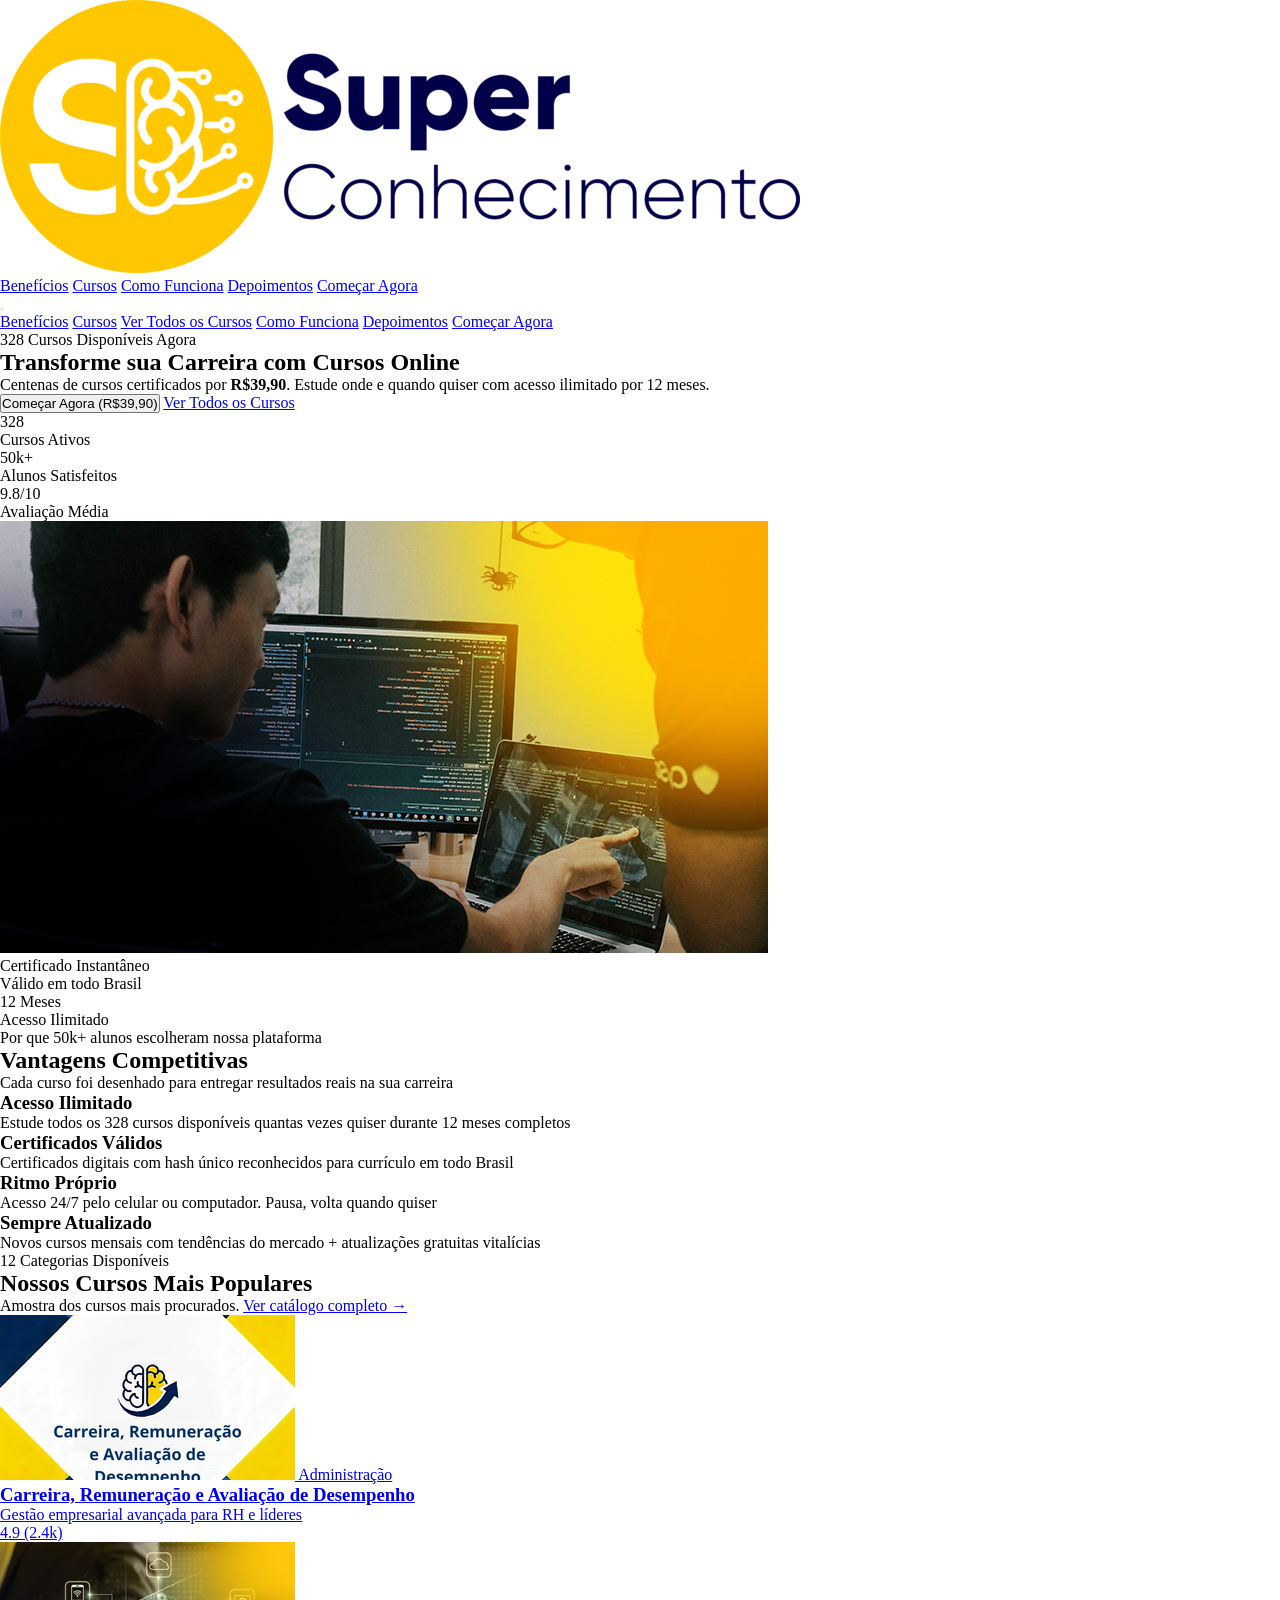
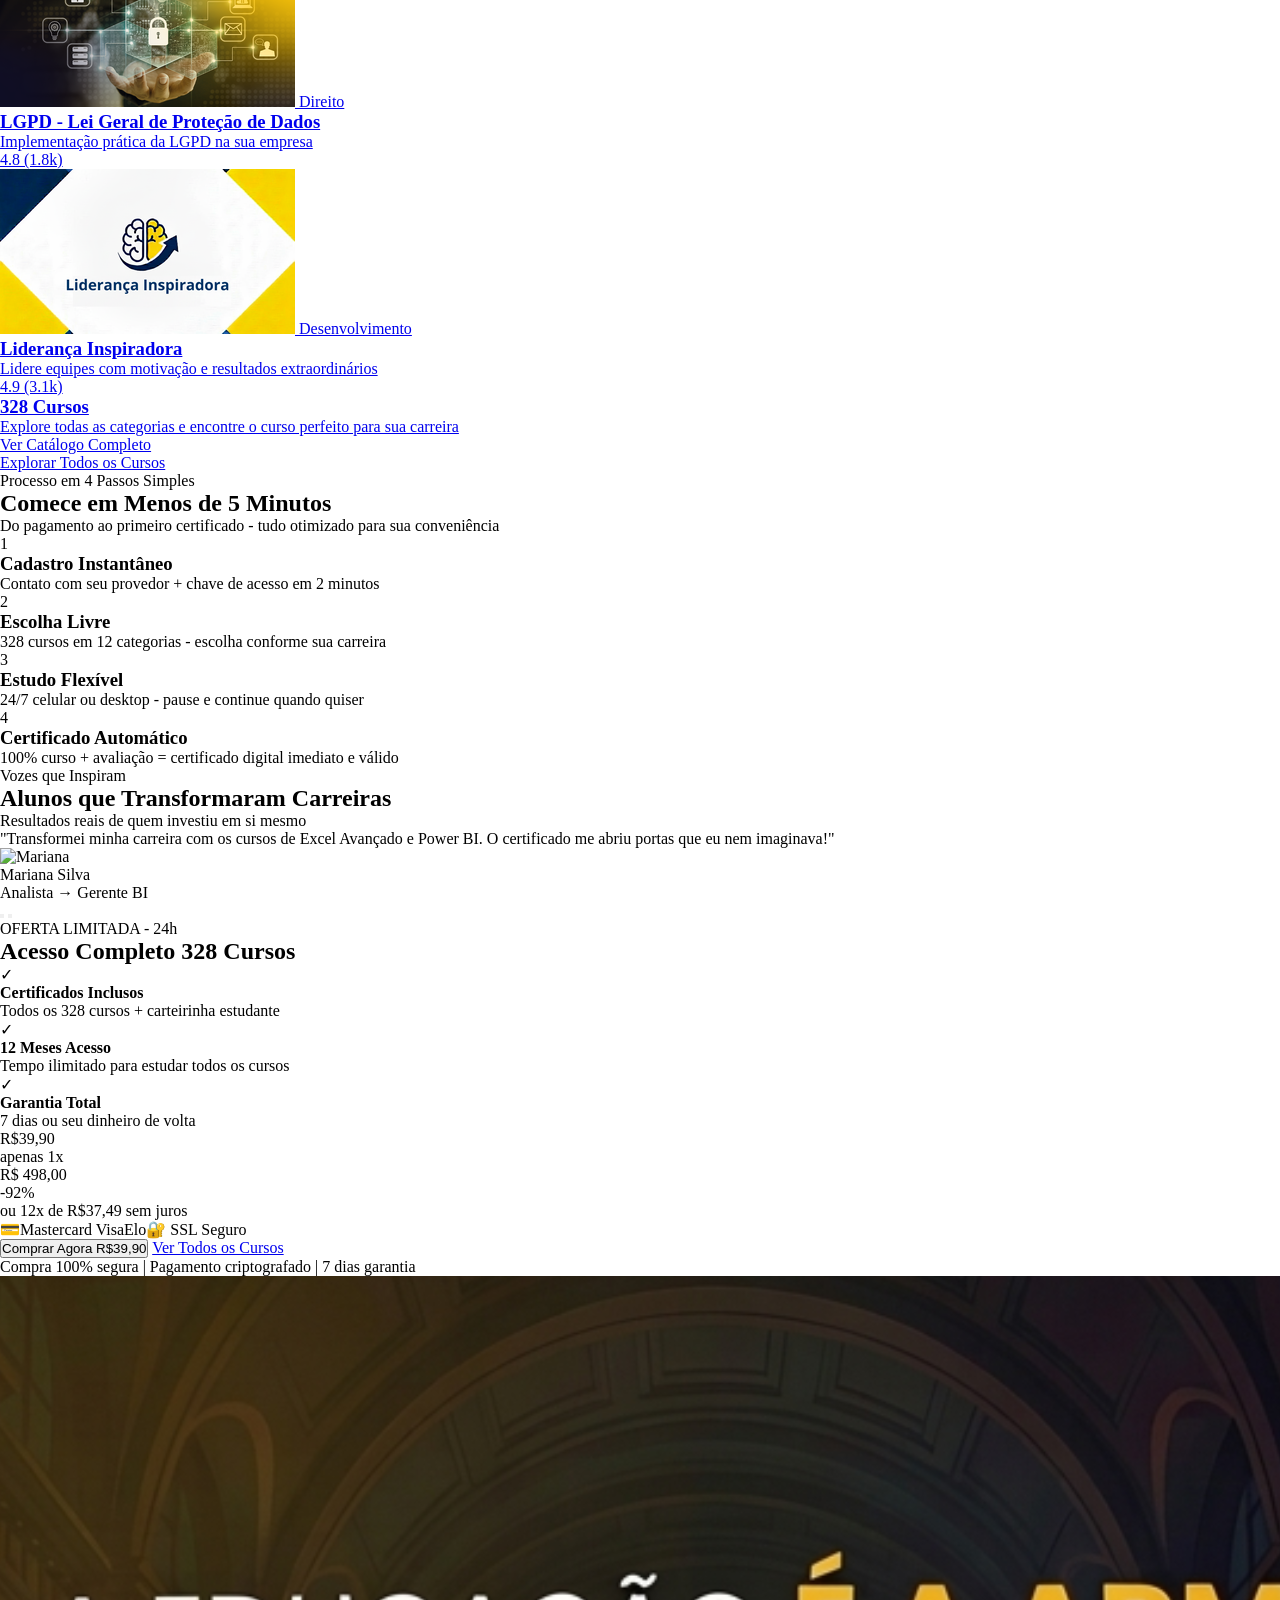
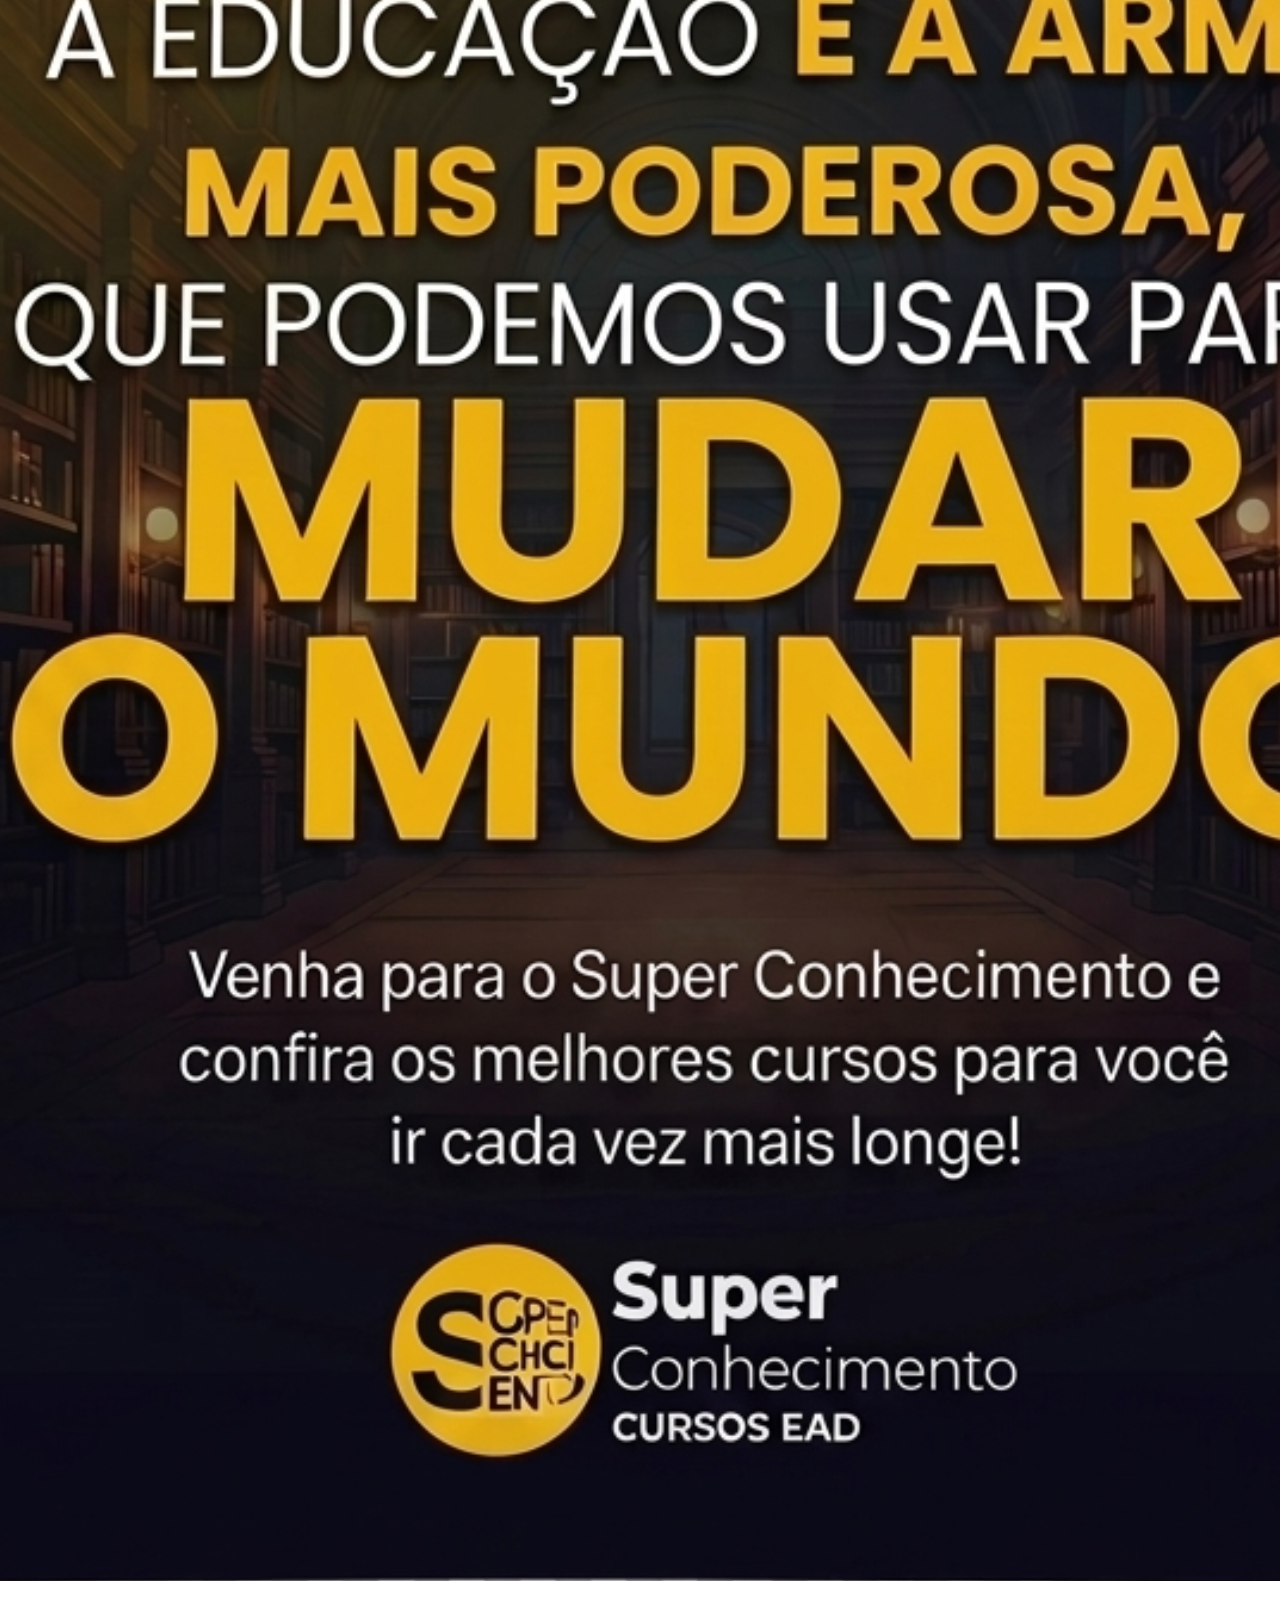
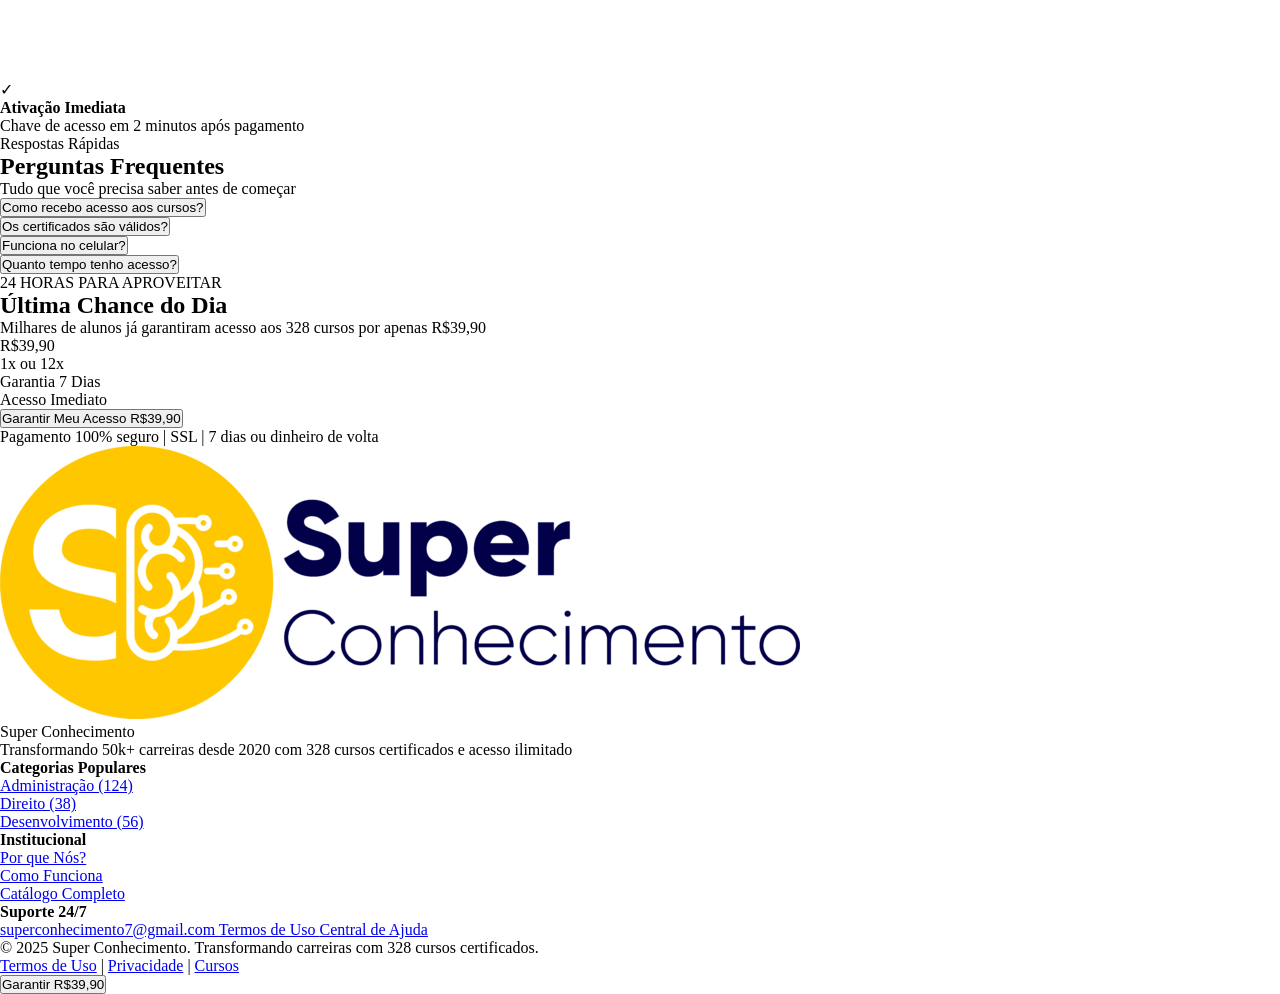
==== index.html @ f062c53b "bugs orrigidos" ====
<!DOCTYPE html>
<html lang="pt-BR">

<head>
    <meta charset="UTF-8">
    <meta name="viewport" content="width=device-width, initial-scale=1.0">
    <title>Super Conhecimento - Cursos Online com Certificado</title>

    <!-- Google Fonts -->
    <link rel="preconnect" href="https://fonts.googleapis.com">
    <link rel="preconnect" href="https://fonts.gstatic.com" crossorigin>
    <link href="https://fonts.googleapis.com/css2?family=Inter:wght@400;500;600;700;800&display=swap" rel="stylesheet">

    <!-- Tailwind CSS -->
    <script src="https://cdn.tailwindcss.com"></script>

    <!-- Custom CSS -->
    <link rel="stylesheet" href="style.css">

    <!-- Lucide Icons -->
    <script src="https://unpkg.com/lucide@latest"></script>
</head>

<body class="font-['Inter'] antialiased text-gray-800 bg-white">

    <!-- HEADER MELHORADO -->
    <header class="fixed w-full top-0 bg-white/95 backdrop-blur-sm shadow-sm z-50 transition-all duration-300"
        id="header" data-pagina="home">
        <div class="container mx-auto px-4 sm:px-6 lg:px-8">
            <div class="flex justify-between items-center h-20">
                <!-- Logo -->
                <div class="flex items-center gap-2">
                    <a href="index.html">
                        <img src="img/logo-super.png" alt="Super Conhecimento"
                            class="h-12 w-auto transition-transform hover:scale-105 drop-shadow-lg">

                    </a>
                </div>

                <!-- Menu Desktop -->
                <nav class="hidden md:flex items-center gap-8">
                    <a href="#beneficios"
                        class="nav-link text-gray-600 hover:text-yellow-400 transition-colors font-medium py-2 relative nav-home">Benefícios</a>
                    <a href="#cursos"
                        class="nav-link text-gray-600 hover:text-yellow-400 transition-colors font-medium py-2 relative nav-home">Cursos</a>
                    <a href="#como-funciona"
                        class="nav-link text-gray-600 hover:text-yellow-400 transition-colors font-medium py-2 relative nav-home">Como
                        Funciona</a>
                    <a href="#depoimentos"
                        class="nav-link text-gray-600 hover:text-yellow-400 transition-colors font-medium py-2 relative nav-home">Depoimentos</a>
                    <a href="#oferta"
                        class="bg-gradient-to-r from-yellow-400 to-yellow-500 text-white px-8 py-3 rounded-full font-bold hover:from-yellow-500 hover:to-yellow-600 transition-all hover:shadow-xl hover:shadow-yellow-400/50 transform hover:-translate-y-0.5 shadow-lg">Começar
                        Agora</a>
                </nav>

                <!-- Botão Mobile -->
                <button class="md:hidden p-2 text-gray-600 hover:text-yellow-400" id="mobile-menu-btn"
                    aria-label="Menu">
                    <i data-lucide="menu" class="w-6 h-6"></i>
                </button>
            </div>

            <!-- Menu Mobile MELHORADO -->
            <div class="md:hidden hidden bg-white/95 backdrop-blur border-t border-gray-100 absolute w-full left-0 shadow-xl"
                id="mobile-menu">
                <div class="flex flex-col p-6 space-y-4">
                    <a href="#beneficios"
                        class="text-gray-700 hover:text-yellow-600 py-3 font-medium border-b border-transparent hover:border-yellow-600 mobile-link nav-home">Benefícios</a>
                    <a href="#cursos"
                        class="text-gray-700 hover:text-yellow-600 py-3 font-medium border-b border-transparent hover:border-yellow-600 mobile-link nav-home">Cursos</a>
                    <a href="cursos.html"
                        class="text-yellow-600 font-bold py-3 border-b-2 border-yellow-600 mobile-link nav-cursos">Ver
                        Todos os Cursos</a>
                    <a href="#como-funciona"
                        class="text-gray-700 hover:text-yellow-600 py-3 font-medium border-b border-transparent hover:border-yellow-600 mobile-link nav-home">Como
                        Funciona</a>
                    <a href="#depoimentos"
                        class="text-gray-700 hover:text-yellow-600 py-3 font-medium border-b border-transparent hover:border-yellow-600 mobile-link nav-home">Depoimentos</a>
                    <a href="#oferta"
                        class="bg-gradient-to-r from-yellow-400 to-yellow-500 text-white px-8 py-4 rounded-full font-bold text-center mx-auto mt-4 hover:from-yellow-500 hover:to-yellow-600 transition-all shadow-lg hover:shadow-yellow-400/50 mobile-link nav-home">Começar
                        Agora</a>
                </div>
            </div>
        </div>
    </header>

    <!-- HERO APRIMORADO -->
    <section
        class="pt-32 pb-24 lg:pt-44 lg:pb-32 bg-gradient-to-br from-yellow-50 via-white to-blue-50 overflow-hidden relative">
        <!-- Partículas decorativas -->
        <div
            class="absolute inset-0 bg-[radial-gradient(circle_at_20%_80%,rgba(120,119,198,0.3),transparent),radial-gradient(circle_at_80%_20%,rgba(255,242,55,0.3),transparent)] opacity-50">
        </div>

        <div class="container mx-auto px-4 sm:px-6 lg:px-8 relative z-10">
            <div class="grid lg:grid-cols-2 gap-12 lg:gap-16 items-center">
                <!-- Conteúdo -->
                <div class="fade-in">
                    <div
                        class="inline-flex items-center gap-3 bg-white/90 backdrop-blur-sm px-6 py-3 rounded-2xl shadow-xl mb-8 border border-white/50">
                        <div class="w-3 h-3 bg-green-500 rounded-full animate-ping"></div>
                        <i data-lucide="sparkles" class="w-6 h-6 text-yellow-500"></i>
                        <span class="text-lg font-bold text-gray-800">328 Cursos Disponíveis Agora</span>
                    </div>

                    <h1
                        class="text-5xl md:text-6xl lg:text-7xl font-black bg-gradient-to-r from-gray-900 via-gray-800 to-yellow-600 bg-clip-text text-transparent mb-8 leading-tight">
                        Transforme sua Carreira com <span
                            class="text-transparent bg-clip-text bg-gradient-to-r from-yellow-400 to-orange-500">Cursos
                            Online</span>
                    </h1>

                    <p class="text-xl md:text-2xl text-gray-600 mb-12 max-w-xl leading-relaxed opacity-90">
                        Centenas de cursos certificados por <strong>R$39,90</strong>. Estude onde e quando quiser
                        com acesso ilimitado por 12 meses.
                    </p>

                    <div class="flex flex-col lg:flex-row gap-6 lg:gap-8 items-center lg:items-start mb-16">
                        <button onclick="handleCTA('main')"
                            class="group bg-gradient-to-r from-yellow-400 to-yellow-500 text-white px-12 py-6 rounded-2xl font-black text-xl shadow-2xl hover:shadow-yellow-500/50 hover:shadow-2xl transform hover:-translate-y-2 transition-all duration-500 flex items-center gap-4 w-full lg:w-auto text-center">
                            <i data-lucide="zap" class="w-7 h-7 group-hover:w-8 group-hover:h-8"></i>
                            Começar Agora (R$39,90)
                        </button>
                        <a href="cursos.html"
                            class="group bg-white/80 backdrop-blur-sm text-yellow-700 border-2 border-yellow-400 px-12 py-6 rounded-2xl font-bold text-xl hover:bg-white hover:shadow-2xl hover:shadow-yellow-200 transform hover:-translate-y-1 transition-all flex items-center gap-4 w-full lg:w-auto text-center">
                            <i data-lucide="list" class="w-6 h-6 group-hover:w-7 group-hover:h-7"></i>
                            Ver Todos os Cursos
                        </a>
                    </div>

                    <!-- Stats dinâmicos -->
                    <div class="grid grid-cols-3 gap-8 max-w-md mx-auto lg:mx-0">
                        <div
                            class="group text-center p-6 bg-white/60 backdrop-blur rounded-2xl border border-white/50 hover:shadow-xl hover:shadow-white/20 transition-all">
                            <div
                                class="text-4xl lg:text-5xl font-black text-yellow-600 mb-2 group-hover:scale-110 transition-transform">
                                328</div>
                            <div class="text-lg font-bold text-gray-800">Cursos Ativos</div>
                        </div>
                        <div
                            class="group text-center p-6 bg-white/60 backdrop-blur rounded-2xl border border-white/50 hover:shadow-xl hover:shadow-white/20 transition-all">
                            <div
                                class="text-4xl lg:text-5xl font-black text-blue-600 mb-2 group-hover:scale-110 transition-transform">
                                50k+</div>
                            <div class="text-lg font-bold text-gray-800">Alunos Satisfeitos</div>
                        </div>
                        <div
                            class="group text-center p-6 bg-white/60 backdrop-blur rounded-2xl border border-white/50 hover:shadow-xl hover:shadow-white/20 transition-all">
                            <div
                                class="text-4xl lg:text-5xl font-black text-green-600 mb-2 group-hover:scale-110 transition-transform">
                                9.8/10</div>
                            <div class="text-lg font-bold text-gray-800">Avaliação Média</div>
                        </div>
                    </div>
                </div>

                <!-- Imagem aprimorada -->
                <div class="relative fade-in delay-300 lg:pl-16 order-first lg:order-last">
                    <div class="relative rounded-3xl overflow-hidden shadow-2xl ring-4 ring-white/50">
                        <img src="img/suporte-tecnico.png" alt="Estudante aprendendo online"
                            class="w-full h-[500px] object-cover">

                        <!-- Badges flutuantes -->
                        <div
                            class="absolute -top-8 -right-8 bg-white/90 backdrop-blur p-6 rounded-2xl shadow-2xl rotate-6 animate-float">
                            <div class="flex items-center gap-3">
                                <div class="w-3 h-3 bg-green-500 rounded-full animate-ping"></div>
                                <div>
                                    <div class="font-black text-xl text-green-700">Certificado Instantâneo</div>
                                    <div class="text-sm text-green-800">Válido em todo Brasil</div>
                                </div>
                            </div>
                        </div>

                        <div
                            class="absolute bottom-6 left-6 right-6 bg-gradient-to-r from-yellow-400/90 to-orange-400/90 backdrop-blur-sm rounded-2xl p-6 shadow-2xl border border-white/50">
                            <div class="flex flex-col md:flex-row gap-6 items-center justify-between">
                                <div class="text-center md:text-left">
                                    <div class="text-3xl font-black text-white mb-1">12 Meses</div>
                                    <div class="text-white/90 text-lg font-semibold">Acesso Ilimitado</div>
                                </div>
                                <div class="flex items-center gap-3 text-white">
                                    <div class="w-12 h-12 bg-white/20 rounded-xl flex items-center justify-center">
                                        <i data-lucide="smartphone" class="w-6 h-6"></i>
                                    </div>
                                    <div class="w-12 h-12 bg-white/20 rounded-xl flex items-center justify-center">
                                        <i data-lucide="laptop" class="w-6 h-6"></i>
                                    </div>
                                    <div class="w-12 h-12 bg-white/20 rounded-xl flex items-center justify-center">
                                        <i data-lucide="award" class="w-6 h-6"></i>
                                    </div>
                                </div>
                            </div>
                        </div>
                    </div>

                    <!-- Elementos decorativos -->
                    <div class="absolute -z-10 top-1/4 right-16 w-64 h-64 bg-yellow-200/30 rounded-full blur-3xl"></div>
                    <div
                        class="absolute -z-10 bottom-1/4 left-16 w-48 h-48 bg-blue-200/30 rounded-full blur-2xl animate-pulse">
                    </div>
                </div>
            </div>
        </div>
    </section>

    <!-- BENEFÍCIOS COM ANIMAÇÕES STAGGER -->
    <section id="beneficios" class="py-24 bg-gradient-to-b from-white to-gray-50">
        <div class="container mx-auto px-4 sm:px-6 lg:px-8">
            <div class="text-center max-w-4xl mx-auto mb-20">
                <span
                    class="inline-flex items-center gap-2 bg-gradient-to-r from-yellow-400 to-orange-400 text-white px-6 py-3 rounded-full text-lg font-bold shadow-lg mb-8">
                    <i data-lucide="award" class="w-5 h-5"></i>
                    Por que 50k+ alunos escolheram nossa plataforma
                </span>
                <h2
                    class="text-4xl md:text-5xl lg:text-6xl font-black text-gray-900 mb-6 bg-gradient-to-r from-gray-900 to-gray-700 bg-clip-text text-transparent">
                    Vantagens Competitivas
                </h2>
                <p class="text-xl text-gray-600 max-w-2xl mx-auto leading-relaxed">
                    Cada curso foi desenhado para entregar resultados reais na sua carreira
                </p>
            </div>

            <div class="grid sm:grid-cols-2 lg:grid-cols-4 gap-8 max-w-7xl mx-auto">
                <!-- Card 1 -->
                <div
                    class="benefit-card group relative overflow-hidden bg-white rounded-3xl p-10 shadow-xl hover:shadow-2xl hover:shadow-yellow-200/50 border border-yellow-100/50 hover:border-yellow-200 transition-all duration-700 hover:-translate-y-4">
                    <div
                        class="absolute inset-0 bg-gradient-to-br from-yellow-50 to-yellow-25 opacity-0 group-hover:opacity-100 transition-opacity duration-700">
                    </div>
                    <div
                        class="w-20 h-20 bg-gradient-to-r from-yellow-400 to-yellow-500 text-white rounded-2xl flex items-center justify-center shadow-2xl mb-8 group-hover:scale-110 transition-transform duration-500 mx-auto relative z-10">
                        <i data-lucide="infinity" class="w-10 h-10"></i>
                    </div>
                    <h3 class="text-2xl font-black text-gray-900 mb-6 relative z-10 text-center">Acesso Ilimitado</h3>
                    <p class="text-lg text-gray-600 leading-relaxed relative z-10 text-center">Estude todos os 328
                        cursos disponíveis quantas vezes quiser durante 12 meses completos</p>
                </div>

                <!-- Card 2 -->
                <div
                    class="benefit-card group relative overflow-hidden bg-white rounded-3xl p-10 shadow-xl hover:shadow-2xl hover:shadow-green-200/50 border border-green-100/50 hover:border-green-200 transition-all duration-700 hover:-translate-y-4">
                    <div
                        class="absolute inset-0 bg-gradient-to-br from-green-50 to-green-25 opacity-0 group-hover:opacity-100 transition-opacity duration-700">
                    </div>
                    <div
                        class="w-20 h-20 bg-gradient-to-r from-green-400 to-green-500 text-white rounded-2xl flex items-center justify-center shadow-2xl mb-8 group-hover:scale-110 transition-transform duration-500 mx-auto relative z-10">
                        <i data-lucide="award" class="w-10 h-10"></i>
                    </div>
                    <h3 class="text-2xl font-black text-gray-900 mb-6 relative z-10 text-center">Certificados Válidos
                    </h3>
                    <p class="text-lg text-gray-600 leading-relaxed relative z-10 text-center">Certificados digitais com
                        hash único reconhecidos para currículo em todo Brasil</p>
                </div>

                <!-- Card 3 -->
                <div
                    class="benefit-card group relative overflow-hidden bg-white rounded-3xl p-10 shadow-xl hover:shadow-2xl hover:shadow-blue-200/50 border border-blue-100/50 hover:border-blue-200 transition-all duration-700 hover:-translate-y-4">
                    <div
                        class="absolute inset-0 bg-gradient-to-br from-blue-50 to-blue-25 opacity-0 group-hover:opacity-100 transition-opacity duration-700">
                    </div>
                    <div
                        class="w-20 h-20 bg-gradient-to-r from-blue-400 to-blue-500 text-white rounded-2xl flex items-center justify-center shadow-2xl mb-8 group-hover:scale-110 transition-transform duration-500 mx-auto relative z-10">
                        <i data-lucide="clock" class="w-10 h-10"></i>
                    </div>
                    <h3 class="text-2xl font-black text-gray-900 mb-6 relative z-10 text-center">Ritmo Próprio</h3>
                    <p class="text-lg text-gray-600 leading-relaxed relative z-10 text-center">Acesso 24/7 pelo celular
                        ou computador. Pausa, volta quando quiser</p>
                </div>

                <!-- Card 4 -->
                <div
                    class="benefit-card group relative overflow-hidden bg-white rounded-3xl p-10 shadow-xl hover:shadow-2xl hover:shadow-purple-200/50 border border-purple-100/50 hover:border-purple-200 transition-all duration-700 hover:-translate-y-4">
                    <div
                        class="absolute inset-0 bg-gradient-to-br from-purple-50 to-purple-25 opacity-0 group-hover:opacity-100 transition-opacity duration-700">
                    </div>
                    <div
                        class="w-20 h-20 bg-gradient-to-r from-purple-400 to-purple-500 text-white rounded-2xl flex items-center justify-center shadow-2xl mb-8 group-hover:scale-110 transition-transform duration-500 mx-auto relative z-10">
                        <i data-lucide="refresh-cw" class="w-10 h-10"></i>
                    </div>
                    <h3 class="text-2xl font-black text-gray-900 mb-6 relative z-10 text-center">Sempre Atualizado</h3>
                    <p class="text-lg text-gray-600 leading-relaxed relative z-10 text-center">Novos cursos mensais com
                        tendências do mercado + atualizações gratuitas vitalícias</p>
                </div>
            </div>
        </div>
    </section>

    <!-- SEÇÃO CURSOS MELHORADA -->
    <section id="cursos" class="py-24 bg-gradient-to-b from-gray-50 to-white">
        <div class="container mx-auto px-4 sm:px-6 lg:px-8">
            <div class="text-center max-w-4xl mx-auto mb-20">
                <div
                    class="inline-flex items-center gap-3 bg-gradient-to-r from-blue-500 to-purple-600 text-white px-8 py-4 rounded-2xl shadow-2xl mb-12 mx-auto max-w-max">
                    <i data-lucide="book-open" class="w-7 h-7"></i>
                    <span class="text-xl font-bold">12 Categorias Disponíveis</span>
                </div>
                <h2
                    class="text-4xl md:text-5xl lg:text-6xl font-black text-gray-900 mb-6 bg-gradient-to-r from-gray-900 to-blue-900 bg-clip-text text-transparent">
                    Nossos Cursos Mais Populares
                </h2>
                <p class="text-xl text-gray-600 max-w-2xl mx-auto leading-relaxed">
                    Amostra dos cursos mais procurados. <a href="cursos.html"
                        class="text-yellow-600 font-bold hover:underline">Ver catálogo completo →</a>
                </p>
            </div>

            <div class="grid md:grid-cols-2 lg:grid-cols-3 gap-8 max-w-7xl mx-auto">
                <!-- Curso 1 -->
                <a href="cursos.html?categoria=Administração e Negócios"
                    class="course-card group bg-white rounded-3xl overflow-hidden shadow-xl hover:shadow-2xl hover:shadow-yellow-200/50 border border-gray-100 hover:border-yellow-200 transition-all duration-500 hover:-translate-y-3 h-full">
                    <div class="h-56 overflow-hidden relative">
                        <img src="img/capas/logo-carreiraremuneracaoeavaliacaodedesempenho.png" alt="Carreira"
                            class="w-full h-full object-cover group-hover:scale-110 transition-transform duration-700">
                        <span
                            class="absolute top-4 left-4 px-4 py-2 bg-yellow-100/90 backdrop-blur text-yellow-800 text-xs font-bold rounded-full shadow-lg">Administração</span>
                    </div>
                    <div class="p-8">
                        <h3 class="text-2xl font-black text-gray-900 mb-4 leading-tight line-clamp-2">Carreira,
                            Remuneração e Avaliação de Desempenho</h3>
                        <p class="text-gray-600 mb-8 leading-relaxed line-clamp-3">Gestão empresarial avançada para RH e
                            líderes</p>
                        <div class="flex items-center gap-4 text-sm font-bold">
                            <span class="text-yellow-600 flex items-center gap-1">
                                <i data-lucide="star" class="w-4 h-4 fill-current"></i>
                                4.9
                            </span>
                            <span class="text-gray-500">(2.4k)</span>
                        </div>
                    </div>
                </a>

                <!-- Curso 2 -->
                <a href="cursos.html?categoria=Direito"
                    class="course-card group bg-white rounded-3xl overflow-hidden shadow-xl hover:shadow-2xl hover:shadow-red-200/50 border border-gray-100 hover:border-red-200 transition-all duration-500 hover:-translate-y-3 h-full">
                    <div class="h-56 overflow-hidden relative">
                        <img src="img/capas/logo-LGPD.png" alt="LGPD"
                            class="w-full h-full object-cover group-hover:scale-110 transition-transform duration-700">
                        <span
                            class="absolute top-4 left-4 px-4 py-2 bg-red-100/90 backdrop-blur text-red-800 text-xs font-bold rounded-full shadow-lg">Direito</span>
                    </div>
                    <div class="p-8">
                        <h3 class="text-2xl font-black text-gray-900 mb-4 leading-tight line-clamp-2">LGPD - Lei Geral
                            de Proteção de Dados</h3>
                        <p class="text-gray-600 mb-8 leading-relaxed line-clamp-3">Implementação prática da LGPD na sua
                            empresa</p>
                        <div class="flex items-center gap-4 text-sm font-bold">
                            <span class="text-yellow-600 flex items-center gap-1">
                                <i data-lucide="star" class="w-4 h-4 fill-current"></i>
                                4.8
                            </span>
                            <span class="text-gray-500">(1.8k)</span>
                        </div>
                    </div>
                </a>

                <!-- Curso 3 -->
                <a href="cursos.html?categoria=Auto Ajuda e Desenvolvimento Humano"
                    class="course-card group bg-white rounded-3xl overflow-hidden shadow-xl hover:shadow-2xl hover:shadow-blue-200/50 border border-gray-100 hover:border-blue-200 transition-all duration-500 hover:-translate-y-3 h-full">
                    <div class="h-56 overflow-hidden relative">
                        <img src="img/capas/logo-liderancainspiradora.png" alt="Liderança"
                            class="w-full h-full object-cover group-hover:scale-110 transition-transform duration-700">
                        <span
                            class="absolute top-4 left-4 px-4 py-2 bg-blue-100/90 backdrop-blur text-blue-800 text-xs font-bold rounded-full shadow-lg">Desenvolvimento</span>
                    </div>
                    <div class="p-8">
                        <h3 class="text-2xl font-black text-gray-900 mb-4 leading-tight line-clamp-2">Liderança
                            Inspiradora</h3>
                        <p class="text-gray-600 mb-8 leading-relaxed line-clamp-3">Lidere equipes com motivação e
                            resultados extraordinários</p>
                        <div class="flex items-center gap-4 text-sm font-bold">
                            <span class="text-yellow-600 flex items-center gap-1">
                                <i data-lucide="star" class="w-4 h-4 fill-current"></i>
                                4.9
                            </span>
                            <span class="text-gray-500">(3.1k)</span>
                        </div>
                    </div>
                </a>

                <!-- Call to Action Card -->
                <a href="cursos.html"
                    class="course-cta group bg-gradient-to-br from-yellow-400 via-yellow-500 to-orange-500 rounded-3xl p-12 flex flex-col items-center justify-center text-center text-white shadow-2xl hover:shadow-yellow-500 hover:scale-[1.02] transition-all duration-500 hover:-translate-y-2 border-4 border-white/20 relative overflow-hidden md:col-span-2 lg:col-span-1">
                    <div
                        class="absolute inset-0 bg-[radial-gradient(ellipse_at_top,_var(--tw-gradient-stops))] opacity-20">
                    </div>
                    <i data-lucide="grid"
                        class="w-20 h-20 mb-8 opacity-90 group-hover:opacity-100 group-hover:scale-110 transition-all duration-500"></i>
                    <h3 class="text-3xl font-black mb-6 drop-shadow-lg">328 Cursos</h3>
                    <p class="text-xl opacity-95 mb-8 max-w-xs leading-relaxed drop-shadow-md">Explore todas as
                        categorias e encontre o curso perfeito para sua carreira</p>
                    <span class="inline-flex items-center gap-3 font-black text-xl group-hover:gap-4 transition-all">
                        Ver Catálogo Completo
                        <i data-lucide="arrow-right" class="w-6 h-6"></i>
                    </span>
                </a>
            </div>

            <div class="text-center mt-20">
                <a href="cursos.html"
                    class="inline-flex items-center gap-4 bg-white text-yellow-600 px-12 py-6 rounded-3xl font-black text-xl hover:bg-gray-50 shadow-2xl hover:shadow-white/50 hover:shadow-2xl border border-yellow-400 hover:border-yellow-500 transition-all duration-500 transform hover:-translate-y-2 group">
                    <i data-lucide="search" class="w-7 h-7 group-hover:w-8 group-hover:h-8"></i>
                    Explorar Todos os Cursos
                    <i data-lucide="arrow-right"
                        class="w-6 h-6 ml-2 group-hover:translate-x-2 transition-transform"></i>
                </a>
            </div>
        </div>
    </section>

    <!-- COMO FUNCIONA INTERATIVO -->
    <section id="como-funciona" class="py-24 bg-white">
        <div class="container mx-auto px-4 sm:px-6 lg:px-8 max-w-6xl">
            <div class="text-center mb-20">
                <span
                    class="inline-flex items-center gap-3 bg-gradient-to-r from-green-500 to-blue-600 text-white px-8 py-4 rounded-2xl font-bold text-xl shadow-xl mb-8 mx-auto">
                    <i data-lucide="play-circle" class="w-7 h-7"></i>
                    Processo em 4 Passos Simples
                </span>
                <h2 class="text-4xl md:text-5xl font-black text-gray-900 mb-6">Comece em Menos de 5 Minutos</h2>
                <p class="text-xl text-gray-600 max-w-2xl mx-auto">Do pagamento ao primeiro certificado - tudo otimizado
                    para sua conveniência</p>
            </div>

            <div class="relative">
                <!-- Linha timeline -->
                <div
                    class="absolute left-1/2 transform -translate-x-1/2 h-full w-1 bg-gradient-to-b from-yellow-400 to-orange-400 hidden lg:block">
                </div>

                <!-- Passos -->
                <div class="grid grid-cols-1 md:grid-cols-2 lg:grid-cols-4 gap-12 relative items-stretch">

                    <!-- Passo 1 -->
                    <div class="step-card group relative text-center lg:text-left fade-in">
                        <div
                            class="w-20 h-20 bg-gradient-to-r from-green-400 to-green-500 text-white rounded-2xl flex items-center justify-center shadow-xl mx-auto mb-6 group-hover:scale-110 transition-all duration-500 shadow-xl hover:shadow-2xl">
                            <div class="text-xl font-black">1</div>
                        </div>
                        <div class="pt-16 lg:pt-0">
                            <h3 class="text-2xl lg:text-3xl font-black text-gray-900 mb-6">Cadastro Instantâneo</h3>
                            <p class="text-xl text-gray-600 leading-relaxed max-w-md mx-auto lg:mx-0">Contato com seu
                                provedor + chave de acesso em 2 minutos</p>
                        </div>
                    </div>

                    <!-- Passo 2 -->
                    <div class="step-card group relative text-center lg:text-left fade-in delay-100">
                        <div
                            class="w-20 h-20 bg-gradient-to-r from-blue-400 to-blue-500 text-white rounded-2xl flex items-center justify-center shadow-xl mx-auto mb-6 group-hover:scale-110 transition-all duration-500 shadow-xl hover:shadow-2xl">
                            <div class="text-xl font-black">2</div>
                        </div>
                        <div class="pt-16 lg:pt-0">
                            <h3 class="text-2xl lg:text-3xl font-black text-gray-900 mb-6">Escolha Livre</h3>
                            <p class="text-xl text-gray-600 leading-relaxed max-w-md mx-auto lg:mx-0">328 cursos em 12
                                categorias - escolha conforme sua carreira</p>
                        </div>
                    </div>

                    <!-- Passo 3 -->
                    <div class="step-card group relative text-center lg:text-left fade-in delay-200">
                        <div
                            class="w-20 h-20 bg-gradient-to-r from-purple-400 to-purple-500 text-white rounded-2xl flex items-center justify-center shadow-xl mx-auto mb-6 group-hover:scale-110 transition-all duration-500 shadow-xl hover:shadow-2xl">
                            <div class="text-xl font-black">3</div>
                        </div>
                        <div class="pt-16 lg:pt-0">
                            <h3 class="text-2xl lg:text-3xl font-black text-gray-900 mb-6">Estudo Flexível</h3>
                            <p class="text-xl text-gray-600 leading-relaxed max-w-md mx-auto lg:mx-0">24/7 celular ou
                                desktop - pause e continue quando quiser</p>
                        </div>
                    </div>

                    <!-- Passo 4 -->
                    <div class="step-card group relative text-center lg:text-left fade-in delay-300">
                        <div
                            class="w-20 h-20 bg-gradient-to-r from-orange-400 to-red-500 text-white rounded-2xl flex items-center justify-center shadow-xl mx-auto mb-6 group-hover:scale-110 transition-all duration-500 shadow-xl hover:shadow-2xl">
                            <div class="text-xl font-black">4</div>
                        </div>
                        <div class="pt-16 lg:pt-0">
                            <h3 class="text-2xl lg:text-3xl font-black text-gray-900 mb-6">Certificado Automático</h3>
                            <p class="text-xl text-gray-600 leading-relaxed max-w-md mx-auto lg:mx-0">100% curso +
                                avaliação = certificado digital imediato e válido</p>
                        </div>
                    </div>
                </div>
            </div>
        </div>
    </section>

    <!-- DEPOIMENTOS CARROUSEL MELHORADO -->
    <section id="depoimentos" class="py-24 bg-gradient-to-b from-gray-50 to-white">
        <div class="container mx-auto px-4 sm:px-6 lg:px-8">
            <div class="text-center max-w-4xl mx-auto mb-20">
                <span
                    class="inline-flex items-center gap-2 bg-gradient-to-r from-purple-500 to-pink-600 text-white px-8 py-4 rounded-2xl font-bold text-xl shadow-xl mb-8 mx-auto">
                    <i data-lucide="quote" class="w-7 h-7"></i>
                    Vozes que Inspiram
                </span>
                <h2 class="text-4xl md:text-5xl font-black text-gray-900 mb-6">Alunos que Transformaram Carreiras</h2>
                <p class="text-xl text-gray-600 max-w-2xl mx-auto">Resultados reais de quem investiu em si mesmo</p>
            </div>

            <div class="max-w-4xl mx-auto relative">
                <!-- Carrossel principal -->
                <div id="depoimentos-main" class="relative">
                    <!-- Depoimento 1 -->
                    <div
                        class="depo-card active relative bg-white/70 backdrop-blur-xl rounded-3xl p-10 lg:p-16 shadow-2xl border border-white/50 mx-auto max-w-2xl text-center">
                        <div class="flex items-center justify-center gap-1 mb-8 mx-auto w-fit">
                            <i data-lucide="star" class="w-8 h-8 text-yellow-400 fill-yellow-400"></i>
                            <i data-lucide="star" class="w-8 h-8 text-yellow-400 fill-yellow-400"></i>
                            <i data-lucide="star" class="w-8 h-8 text-yellow-400 fill-yellow-400"></i>
                            <i data-lucide="star" class="w-8 h-8 text-yellow-400 fill-yellow-400"></i>
                            <i data-lucide="star" class="w-8 h-8 text-yellow-400 fill-yellow-400"></i>
                        </div>
                        <blockquote class="text-2xl lg:text-3xl font-light italic text-gray-800 mb-12 leading-relaxed">
                            "Transformei minha carreira com os cursos de Excel Avançado e Power BI. O certificado me
                            abriu portas que eu nem imaginava!"</blockquote>
                        <div class="flex items-center gap-6 justify-center">
                            <div
                                class="w-20 h-20 bg-gradient-to-r from-purple-400 to-pink-500 rounded-2xl flex items-center justify-center shadow-xl">
                                <img src="http://static.photos/people/200x200/11" alt="Mariana"
                                    class="w-16 h-16 rounded-xl object-cover shadow-2xl">
                            </div>
                            <div class="text-left">
                                <div class="text-xl font-black text-gray-900">Mariana Silva</div>
                                <div class="text-lg text-gray-600 font-semibold">Analista → Gerente BI</div>
                            </div>
                        </div>
                    </div>
                </div>

                <!-- Navegação carrossel -->
                <button id="prev-depo"
                    class="absolute -left-20 top-1/2 -translate-y-1/2 w-16 h-16 bg-white/90 hover:bg-white rounded-2xl shadow-2xl border border-gray-200 flex items-center justify-center hover:shadow-xl transition-all group">
                    <i data-lucide="chevron-left" class="w-7 h-7 text-gray-700 group-hover:text-gray-900"></i>
                </button>
                <button id="next-depo"
                    class="absolute -right-20 top-1/2 -translate-y-1/2 w-16 h-16 bg-white/90 hover:bg-white rounded-2xl shadow-2xl border border-gray-200 flex items-center justify-center hover:shadow-xl transition-all group">
                    <i data-lucide="chevron-right" class="w-7 h-7 text-gray-700 group-hover:text-gray-900"></i>
                </button>

                <!-- Indicadores -->
                <div class="flex gap-2 justify-center mt-12">
                    <div class="w-3 h-3 bg-gray-300 rounded-full cursor-pointer depo-dot active"></div>
                    <div class="w-3 h-3 bg-gray-300 rounded-full cursor-pointer depo-dot"></div>
                    <div class="w-3 h-3 bg-gray-300 rounded-full cursor-pointer depo-dot"></div>
                </div>
            </div>
        </div>
    </section>

    <!-- OFERTA PRINCIPAL IMPACTANTE -->
    <section id="oferta"
        class="py-20 relative overflow-hidden bg-gradient-to-b from-yellow-400 via-orange-400 to-red-500">
        <div class="absolute inset-0 bg-[url('data:image/svg+xml;base64,...')] opacity-5"></div> <!-- pattern sutil -->
        <div class="container mx-auto px-4 sm:px-6 lg:px-8 relative z-10">
            <div
                class="max-w-6xl mx-auto bg-white/95 backdrop-blur-2xl rounded-3xl shadow-2xl overflow-hidden border border-white/50">
                <div class="grid lg:grid-cols-2 items-center gap-0">
                    <div class="p-8 lg:p-12 order-2 lg:order-1">
                        <div
                            class="inline-flex items-center gap-3 bg-gradient-to-r from-emerald-500 to-green-600 text-white px-6 py-3 rounded-2xl font-bold text-lg shadow-xl mb-8">
                            <div class="w-2 h-2 bg-white rounded-full animate-ping"></div>
                            <i data-lucide="gift" class="w-6 h-6"></i>
                            OFERTA LIMITADA - 24h
                        </div>

                        <h2
                            class="text-3xl md:text-4xl lg:text-5xl font-black text-gray-900 mb-8 bg-gradient-to-r from-gray-900 to-gray-700 bg-clip-text text-transparent leading-tight">
                            Acesso Completo
                            <span
                                class="block text-transparent bg-clip-text bg-gradient-to-r from-yellow-500 via-orange-500 to-red-500 text-4xl md:text-5xl lg:text-6xl">328
                                Cursos</span>
                        </h2>

                        <div class="space-y-6 mb-12">
                            <div
                                class="flex items-center gap-6 p-6 bg-gradient-to-r from-emerald-100 to-green-100 rounded-2xl">
                                <div
                                    class="w-12 h-12 bg-emerald-500 rounded-2xl flex items-center justify-center text-white font-bold text-xl shadow-lg">
                                    ✓</div>
                                <div>
                                    <h4 class="font-black text-2xl text-emerald-900 mb-2">Certificados Inclusos</h4>
                                    <p class="text-lg text-emerald-800">Todos os 328 cursos + carteirinha estudante</p>
                                </div>
                            </div>
                            <div
                                class="flex items-center gap-6 p-6 bg-gradient-to-r from-blue-100 to-indigo-100 rounded-2xl">
                                <div
                                    class="w-12 h-12 bg-blue-500 rounded-2xl flex items-center justify-center text-white font-bold text-xl shadow-lg">
                                    ✓</div>
                                <div>
                                    <h4 class="font-black text-2xl text-blue-900 mb-2">12 Meses Acesso</h4>
                                    <p class="text-lg text-blue-800">Tempo ilimitado para estudar todos os cursos</p>
                                </div>
                            </div>
                            <div
                                class="flex items-center gap-6 p-6 bg-gradient-to-r from-purple-100 to-pink-100 rounded-2xl">
                                <div
                                    class="w-12 h-12 bg-purple-500 rounded-2xl flex items-center justify-center text-white font-bold text-xl shadow-lg">
                                    ✓</div>
                                <div>
                                    <h4 class="font-black text-2xl text-purple-900 mb-2">Garantia Total</h4>
                                    <p class="text-lg text-purple-800">7 dias ou seu dinheiro de volta</p>
                                </div>
                            </div>
                        </div>

                        <div
                            class="bg-gradient-to-r from-gray-900 to-gray-800 p-8 rounded-3xl text-white mb-12 shadow-2xl border border-white/20">
                            <div class="flex items-baseline justify-center gap-8 text-center lg:text-left">
                                <div>
                                    <div class="text-5xl md:text-6xl lg:text-7xl font-black">R$<span
                                            class="text-4xl md:text-5xl lg:text-6xl">39</span><span
                                            class="text-4xl">,90</span></div>
                                    <div class="text-2xl font-bold opacity-90 mt-2">apenas 1x</div>
                                </div>
                                <div class="hidden lg:block h-24 w-px bg-white/30"></div>
                                <div class="text-right">
                                    <div class="line-through text-3xl opacity-75">R$ 498,00</div>
                                    <div class="text-5xl font-black text-yellow-300 mt-4">-92%</div>
                                </div>
                            </div>
                            <div class="mt-8 pt-8 border-t border-white/20 text-center">
                                <p class="text-xl opacity-90 mb-6">ou 12x de R$37,49 sem juros</p>
                                <div class="flex items-center justify-center gap-6 text-lg font-bold mb-6 opacity-90">
                                    <span>💳</span><span>Mastercard Visa</span><span>Elo</span><span>🔐 SSL
                                        Seguro</span>
                                </div>
                            </div>
                        </div>

                        <div class="grid grid-cols-1 lg:grid-cols-2 gap-6 mb-12">
                            <button onclick="handleCTA('offer')"
                                class="w-full bg-gradient-to-r from-yellow-400 to-orange-500 text-white px-8 py-6 rounded-2xl font-black text-xl shadow-2xl hover:shadow-yellow-500/50 hover:shadow-2xl transform hover:-translate-y-1 transition-all duration-300 flex items-center justify-center gap-4 group">
                                <i data-lucide="shopping-cart" class="w-7 h-7 group-hover:w-8 group-hover:h-8"></i>
                                Comprar Agora R$39,90
                            </button>
                            <a href="cursos.html"
                                class="w-full bg-white/80 backdrop-blur text-gray-900 border-2 border-gray-200 px-8 py-6 rounded-2xl font-bold text-xl hover:bg-white hover:shadow-2xl hover:shadow-gray-200 transition-all flex items-center justify-center gap-4 group">
                                <i data-lucide="book-open" class="w-7 h-7 group-hover:w-8 group-hover:h-8"></i>
                                Ver Todos os Cursos
                            </a>
                        </div>

                        <div class="flex items-center justify-center gap-6 text-sm text-gray-700 font-bold opacity-90">
                            <i data-lucide="shield" class="w-5 h-5"></i>
                            Compra 100% segura | Pagamento criptografado | 7 dias garantia
                        </div>
                    </div>

                    <!-- Imagem lateral aprimorada -->
                    <div class="order-1 lg:order-2 relative h-[450px] lg:h-full p-8 lg:p-0">
                        <div
                            class="absolute inset-0 bg-gradient-to-br from-yellow-500/20 via-orange-400/10 to-red-400/20 rounded-3xl blur-xl">
                        </div>
                        <img src="img/imagem-venda.png" alt="Plataforma de cursos"
                            class="absolute inset-0 w-full h-full object-cover rounded-3xl shadow-2xl object-cover object-center">
                        <div
                            class="absolute bottom-12 left-12 right-12 bg-white/95 backdrop-blur-xl rounded-2xl p-8 border border-white/50 shadow-2xl">
                            <div class="flex items-center gap-6">
                                <div
                                    class="w-20 h-20 bg-gradient-to-r from-emerald-400 to-green-500 rounded-2xl flex items-center justify-center shadow-xl text-white font-bold text-2xl">
                                    ✓</div>
                                <div class="min-w-0">
                                    <h4 class="font-black text-2xl text-gray-900 mb-2">Ativação Imediata</h4>
                                    <p class="text-lg text-gray-700 font-semibold">Chave de acesso em 2 minutos após
                                        pagamento</p>
                                </div>
                            </div>
                        </div>
                    </div>
                </div>
            </div>
        </div>
    </section>

    <!-- FAQ APRIMORADO -->
    <section id="faq" class="py-24 bg-gradient-to-b from-white to-gray-50">
        <div class="container mx-auto px-4 sm:px-6 lg:px-8">
            <div class="text-center max-w-4xl mx-auto mb-20">
                <span
                    class="inline-flex items-center gap-3 bg-gradient-to-r from-indigo-500 to-purple-600 text-white px-8 py-4 rounded-2xl font-bold text-xl shadow-xl mb-8 mx-auto">
                    <i data-lucide="help-circle" class="w-7 h-7"></i>
                    Respostas Rápidas
                </span>
                <h2 class="text-4xl md:text-5xl font-black text-gray-900 mb-6">Perguntas Frequentes</h2>
                <p class="text-xl text-gray-600 max-w-2xl mx-auto">Tudo que você precisa saber antes de começar</p>
            </div>

            <div class="max-w-4xl mx-auto space-y-4">
                <!-- FAQ 1 -->
                <div
                    class="faq-item group bg-white rounded-3xl shadow-xl border border-gray-100 hover:shadow-2xl hover:shadow-yellow-200/30 transition-all duration-500 overflow-hidden">
                    <button
                        class="faq-btn w-full flex items-center justify-between p-10 text-left hover:bg-gradient-to-r hover:from-yellow-50 hover:to-orange-50 transition-all">
                        <span class="font-black text-2xl text-gray-900 group-hover:text-yellow-700">Como recebo acesso
                            aos cursos?</span>
                        <i data-lucide="chevron-down"
                            class="w-8 h-8 text-gray-500 group-hover:text-yellow-600 transition-transform duration-300"></i>
                    </button>
                    <div class="faq-content hidden px-10 pb-10 pt-6 bg-gray-50">
                        <p class="text-lg text-gray-700 leading-relaxed">
                            Após confirmação de pagamento pelo seu provedor, você recebe uma chave de ativação exclusiva
                            por e-mail/WhatsApp.
                            Acesse nossa plataforma, insira a chave e pronto! Seus 328 cursos estarão disponíveis
                            imediatamente.
                        </p>
                    </div>
                </div>

                <!-- FAQ 2 -->
                <div
                    class="faq-item group bg-white rounded-3xl shadow-xl border border-gray-100 hover:shadow-2xl hover:shadow-green-200/30 transition-all duration-500 overflow-hidden">
                    <button
                        class="faq-btn w-full flex items-center justify-between p-10 text-left hover:bg-gradient-to-r hover:from-green-50 hover:to-emerald-50 transition-all">
                        <span class="font-black text-2xl text-gray-900 group-hover:text-emerald-700">Os certificados são
                            válidos?</span>
                        <i data-lucide="chevron-down"
                            class="w-8 h-8 text-gray-500 group-hover:text-emerald-600 transition-transform duration-300"></i>
                    </button>
                    <div class="faq-content hidden px-10 pb-10 pt-6 bg-gray-50">
                        <p class="text-lg text-gray-700 leading-relaxed">
                            Sim! Todos os certificados são digitais com hash único de validação, reconhecidos para fins
                            curriculares em todo Brasil.
                            Após completar 100% do curso + avaliação final (nota mínima 60%), o certificado é gerado
                            automaticamente.
                        </p>
                    </div>
                </div>

                <!-- FAQ 3 -->
                <div
                    class="faq-item group bg-white rounded-3xl shadow-xl border border-gray-100 hover:shadow-2xl hover:shadow-blue-200/30 transition-all duration-500 overflow-hidden">
                    <button
                        class="faq-btn w-full flex items-center justify-between p-10 text-left hover:bg-gradient-to-r hover:from-blue-50 hover:to-cyan-50 transition-all">
                        <span class="font-black text-2xl text-gray-900 group-hover:text-blue-700">Funciona no
                            celular?</span>
                        <i data-lucide="chevron-down"
                            class="w-8 h-8 text-gray-500 group-hover:text-blue-600 transition-transform duration-300"></i>
                    </button>
                    <div class="faq-content hidden px-10 pb-10 pt-6 bg-gray-50">
                        <p class="text-lg text-gray-700 leading-relaxed">
                            Perfeitamente! Nossa plataforma é 100% responsiva e otimizada para todos os dispositivos.
                            Estude fluentemente no celular, tablet ou computador com a mesma qualidade.
                        </p>
                    </div>
                </div>

                <!-- FAQ 4 -->
                <div
                    class="faq-item group bg-white rounded-3xl shadow-xl border border-gray-100 hover:shadow-2xl hover:shadow-purple-200/30 transition-all duration-500 overflow-hidden">
                    <button
                        class="faq-btn w-full flex items-center justify-between p-10 text-left hover:bg-gradient-to-r hover:from-purple-50 hover:to-violet-50 transition-all">
                        <span class="font-black text-2xl text-gray-900 group-hover:text-purple-700">Quanto tempo tenho
                            acesso?</span>
                        <i data-lucide="chevron-down"
                            class="w-8 h-8 text-gray-500 group-hover:text-purple-600 transition-transform duration-300"></i>
                    </button>
                    <div class="faq-content hidden px-10 pb-10 pt-6 bg-gray-50">
                        <p class="text-lg text-gray-700 leading-relaxed">
                            Você tem <strong>12 meses completos</strong> de acesso ilimitado a todos os 328 cursos.
                            Durante este período pode estudar quantos cursos quiser. Renove com desconto especial.
                        </p>
                    </div>
                </div>
            </div>
        </div>
    </section>

    <!-- CTA FINAL POWERFUL -->
    <section class="py-20 bg-gradient-to-b from-gray-900 via-gray-800 to-black relative overflow-hidden">
        <div class="absolute inset-0 bg-grid-white/[0.03] opacity-20"></div>
        <div class="container mx-auto px-4 sm:px-6 lg:px-8 relative z-10 text-center">
            <div class="max-w-4xl mx-auto">
                <div
                    class="inline-flex items-center gap-3 bg-gradient-to-r from-yellow-400 to-orange-500 text-black px-10 py-5 rounded-3xl font-black text-2xl shadow-2xl mb-12 mx-auto backdrop-blur-sm border border-white/20">
                    <i data-lucide="clock" class="w-8 h-8 animate-pulse"></i>
                    <span>24 HORAS PARA APROVEITAR</span>
                    <i data-lucide="clock" class="w-8 h-8 animate-pulse"></i>
                </div>

                <h2
                    class="text-5xl md:text-6xl lg:text-7xl font-black text-white mb-8 leading-tight bg-gradient-to-r from-white via-gray-200 to-gray-400 bg-clip-text text-transparent">
                    Última Chance do Dia
                </h2>
                <p class="text-2xl text-gray-300 mb-16 max-w-3xl mx-auto leading-relaxed opacity-90">
                    Milhares de alunos já garantiram acesso aos 328 cursos por apenas <span
                        class="text-4xl text-yellow-400 font-black">R$39,90</span>
                </p>

                <div
                    class="bg-white/10 backdrop-blur-xl rounded-3xl p-12 border border-white/20 shadow-2xl mb-16 max-w-4xl mx-auto">
                    <div class="grid grid-cols-1 md:grid-cols-3 gap-8 text-center">
                        <div>
                            <div class="text-5xl md:text-6xl font-black text-yellow-400 mb-4">R$39,90</div>
                            <div class="text-xl text-white/90 font-bold">1x ou 12x</div>
                        </div>
                        <div class="hidden md:block w-px bg-white/20 mx-4 my-auto"></div>
                        <div>
                            <div class="flex items-center justify-center gap-1 mb-4">
                                <i data-lucide="shield-check" class="w-10 h-10 text-emerald-400"></i>
                            </div>
                            <div class="text-xl text-white/90 font-bold">Garantia 7 Dias</div>
                        </div>
                        <div class="hidden md:block w-px bg-white/20 mx-4 my-auto"></div>
                        <div>
                            <div class="flex items-center justify-center gap-1 mb-4">
                                <i data-lucide="zap" class="w-10 h-10 text-yellow-400 animate-pulse"></i>
                            </div>
                            <div class="text-xl text-white/90 font-bold">Acesso Imediato</div>
                        </div>
                    </div>
                </div>

                <button onclick="handleCTA('final')"
                    class="group bg-gradient-to-r from-yellow-400 via-orange-400 to-red-500 text-white px-20 py-8 rounded-3xl font-black text-2xl shadow-2xl hover:shadow-yellow-500/50 hover:shadow-2xl transform hover:-translate-y-4 transition-all duration-700 flex items-center gap-6 justify-center mx-auto w-full max-w-2xl">
                    <i data-lucide="shopping-bag"
                        class="w-10 h-10 group-hover:w-12 group-hover:h-12 transition-all"></i>
                    <span>Garantir Meu Acesso R$39,90</span>
                    <i data-lucide="arrow-right"
                        class="w-8 h-8 ml-4 group-hover:translate-x-4 transition-transform"></i>
                </button>

                <p class="mt-12 text-xl text-gray-400 font-semibold">
                    <i data-lucide="lock" class="w-6 h-6 inline text-emerald-400 mr-2"></i>
                    Pagamento 100% seguro | SSL | 7 dias ou dinheiro de volta
                </p>
            </div>
        </div>
    </section>

    <!-- FOOTER GLOBAL APRIMORADO -->
    <footer
        class="bg-gradient-to-b from-gray-900 to-black text-white border-t border-gray-800/50 pt-24 pb-12 relative overflow-hidden">
        <!-- Background particles -->
        <div
            class="absolute inset-0 bg-[radial-gradient(ellipse_at_top_left,var(--tw-gradient-stops))] from-yellow-500/5 via-transparent to-transparent opacity-30">
        </div>

        <div class="container mx-auto px-4 sm:px-6 lg:px-8 relative z-10">
            <div class="grid md:grid-cols-2 lg:grid-cols-5 gap-12 lg:gap-16 mb-16">
                <!-- Logo e descrição -->
                <div class="lg:col-span-2">
                    <div class="flex items-center gap-4 mb-8">
                        <img src="img/logo-super.png" alt="Super Conhecimento" class="h-16 w-auto drop-shadow-lg">

                        <div
                            class="font-black text-3xl bg-gradient-to-r from-yellow-400 to-orange-400 bg-clip-text text-transparent">
                            Super Conhecimento</div>
                    </div>
                    <p class="text-xl text-gray-300 leading-relaxed mb-8 max-w-lg">
                        Transformando 50k+ carreiras desde 2020 com 328 cursos certificados e acesso ilimitado
                    </p>
                    <div class="flex gap-4">
                        <a href="https://www.instagram.com/super_conhecimento/" target="_blank"
                            class="w-14 h-14 bg-white/10 backdrop-blur rounded-2xl flex items-center justify-center text-white hover:bg-white/20 transition-all hover:scale-110">
                            <i data-lucide="instagram" class="w-7 h-7"></i>
                        </a>
                        <a href="https://www.facebook.com/SuperConhecimento" target="_blank"
                            class="w-14 h-14 bg-white/10 backdrop-blur rounded-2xl flex items-center justify-center text-white hover:bg-white/20 transition-all hover:scale-110">
                            <i data-lucide="facebook" class="w-7 h-7"></i>
                        </a>
                        <a href="https://www.linkedin.com/company/superconhecimento/" target="_blank"
                            class="w-14 h-14 bg-white/10 backdrop-blur rounded-2xl flex items-center justify-center text-white hover:bg-white/20 transition-all hover:scale-110">
                            <i data-lucide="linkedin" class="w-7 h-7"></i>
                        </a>
                    </div>
                </div>

                <!-- Categorias Populares -->
                <div>
                    <h4
                        class="text-2xl font-black text-white mb-8 bg-gradient-to-r from-yellow-400 to-orange-400 bg-clip-text text-transparent">
                        Categorias Populares</h4>
                    <ul class="space-y-4">
                        <li><a href="cursos.html"
                                class="text-lg text-gray-300 hover:text-yellow-400 font-semibold transition-all flex items-center gap-3 group">
                                <span
                                    class="w-3 h-3 bg-yellow-400 rounded-full scale-0 group-hover:scale-100 transition-transform"></span>
                                Administração (124)
                            </a></li>
                        <li><a href="cursos.html?categoria=Direito"
                                class="text-lg text-gray-300 hover:text-red-400 font-semibold transition-all flex items-center gap-3 group">
                                <span
                                    class="w-3 h-3 bg-red-400 rounded-full scale-0 group-hover:scale-100 transition-transform"></span>
                                Direito (38)
                            </a></li>
                        <li><a href="cursos.html?categoria=Auto Ajuda"
                                class="text-lg text-gray-300 hover:text-blue-400 font-semibold transition-all flex items-center gap-3 group">
                                <span
                                    class="w-3 h-3 bg-blue-400 rounded-full scale-0 group-hover:scale-100 transition-transform"></span>
                                Desenvolvimento (56)
                            </a></li>
                    </ul>
                </div>

                <!-- Institucional -->
                <div>
                    <h4
                        class="text-2xl font-black text-white mb-8 bg-gradient-to-r from-blue-400 to-indigo-500 bg-clip-text text-transparent">
                        Institucional</h4>
                    <ul class="space-y-4">
                        <li><a href="#beneficios"
                                class="text-lg text-gray-300 hover:text-blue-400 transition-all group flex items-center gap-3">
                                <i data-lucide="award"
                                    class="w-5 h-5 opacity-0 group-hover:opacity-100 transition-opacity"></i>
                                Por que Nós?
                            </a></li>
                        <li><a href="#como-funciona"
                                class="text-lg text-gray-300 hover:text-blue-400 transition-all group flex items-center gap-3">
                                <i data-lucide="play"
                                    class="w-5 h-5 opacity-0 group-hover:opacity-100 transition-opacity"></i>
                                Como Funciona
                            </a></li>
                        <li><a href="cursos.html"
                                class="text-lg text-gray-300 hover:text-yellow-400 transition-all group flex items-center gap-3">
                                <i data-lucide="book-open"
                                    class="w-5 h-5 opacity-0 group-hover:opacity-100 transition-opacity"></i>
                                Catálogo Completo
                            </a></li>
                    </ul>
                </div>

                <!-- Suporte -->
                <div>
                    <h4
                        class="text-2xl font-black text-white mb-8 bg-gradient-to-r from-emerald-400 to-green-500 bg-clip-text text-transparent">
                        Suporte 24/7</h4>
                    <div class="space-y-6">
                        <a href="mailto:superconhecimento7@gmail.com"
                            class="text-lg text-gray-300 hover:text-emerald-400 transition-all group flex items-center gap-3 p-4 bg-white/10 backdrop-blur rounded-2xl hover:bg-white/20">
                            <i data-lucide="mail"
                                class="w-7 h-7 opacity-0 group-hover:opacity-100 transition-opacity"></i>
                            superconhecimento7@gmail.com
                        </a>
                        <a href="termos.html"
                            class="text-lg text-gray-300 hover:text-purple-400 transition-all group flex items-center gap-3 p-4 bg-white/10 backdrop-blur rounded-2xl hover:bg-white/20">
                            <i data-lucide="shield-check"
                                class="w-7 h-7 opacity-0 group-hover:opacity-100 transition-opacity"></i>
                            Termos de Uso
                        </a>
                        <a href="#"
                            class="text-lg text-gray-300 hover:text-indigo-400 transition-all group flex items-center gap-3 p-4 bg-white/10 backdrop-blur rounded-2xl hover:bg-white/20">
                            <i data-lucide="help-circle"
                                class="w-7 h-7 opacity-0 group-hover:opacity-100 transition-opacity"></i>
                            Central de Ajuda
                        </a>
                    </div>
                </div>
            </div>

            <div class="border-t border-white/10 pt-12 mt-16 text-center">
                <p class="text-lg text-gray-400 font-semibold">
                    © 2025 Super Conhecimento. Transformando carreiras com 328 cursos certificados.
                </p>
                <div class="flex flex-wrap gap-6 justify-center mt-8 text-sm text-gray-500">
                    <a href="termos.html" class="hover:text-yellow-400 transition-colors font-semibold">Termos de
                        Uso</a>
                    <span>|</span>
                    <a href="#" class="hover:text-yellow-400 transition-colors font-semibold">Privacidade</a>
                    <span>|</span>
                    <a href="cursos.html" class="hover:text-yellow-400 transition-colors font-semibold">Cursos</a>
                </div>
            </div>
        </div>
    </footer>

    <!-- CTA STICKY (Mobile only) -->
    <div id="cta-sticky" class="fixed bottom-6 left-1/2 -translate-x-1/2 lg:hidden z-50 pointer-events-none opacity-0">
        <button onclick="handleCTA('sticky')"
            class="bg-gradient-to-r from-yellow-400 to-orange-500 text-white px-8 py-4 rounded-2xl font-black text-lg shadow-2xl backdrop-blur hover:shadow-yellow-500/50 hover:shadow-2xl transform hover:-translate-y-1 transition-all duration-300 flex items-center gap-3 pointer-events-auto">
            <i data-lucide="zap" class="w-6 h-6"></i>
            Garantir R$39,90
        </button>
    </div>

    <!-- Scripts -->
    <script src="script.js"></script>
    <script src="data-cursos.js"></script>
    <script>
        lucide.createIcons();
    </script>
</body>

</html>
---- style.css ----
/* ========================================
   SUPER CONHECIMENTO - CUSTOM STYLES
   ======================================== */

/* Variáveis CSS para facilitar manutenção */
:root {
    --color-primary: #fff237;
    /* Azul principal */
    --color-primary-dark: #ccd81d;
    /* Azul hover */
    --color-secondary: #f3f4f6;
    /* Cinza claro */
    --color-text: #1f2937;
    /* Cinza escuro */
    --color-text-light: #6b7280;
    /* Cinza médio */
    --shadow-soft: 0 4px 6px -1px rgba(0, 0, 0, 0.1), 0 2px 4px -1px rgba(0, 0, 0, 0.06);
    --shadow-medium: 0 10px 15px -3px rgba(0, 0, 0, 0.1), 0 4px 6px -2px rgba(0, 0, 0, 0.05);
    --shadow-blue: 0 10px 25px -5px rgba(37, 99, 235, 0.3);
    --transition-smooth: all 0.3s cubic-bezier(0.4, 0, 0.2, 1);
}

/* Reset básico adicional */
* {
    margin: 0;
    padding: 0;
    box-sizing: border-box;
}

/* Suavização de fontes */
html {
    scroll-behavior: smooth;
    -webkit-font-smoothing: antialiased;
    -moz-osx-font-smoothing: grayscale;
}

/* ========================================
   ANIMAÇÕES
   ======================================== */

/* Fade in suave ao carregar */
.fade-in {
    opacity: 0;
    transform: translateY(20px);
    animation: fadeInUp 0.8s ease-out forwards;
}

.fade-in.delay-200 {
    animation-delay: 0.2s;
}

@keyframes fadeInUp {
    to {
        opacity: 1;
        transform: translateY(0);
    }
}

/* Animação flutuante para badges */
@keyframes float {

    0%,
    100% {
        transform: translateY(0);
    }

    50% {
        transform: translateY(-10px);
    }
}

.animate-float {
    animation: float 3s ease-in-out infinite;
}

/* Pulse suave nos botões importantes */
@keyframes pulse-blue {

    0%,
    100% {
        box-shadow: 0 0 0 0 rgba(37, 99, 235, 0.4);
    }

    50% {
        box-shadow: 0 0 0 15px rgba(37, 99, 235, 0);
    }
}

.btn-pulse {
    animation: pulse-blue 2s infinite;
}

/* ========================================
   COMPONENTES ESPECÍFICOS
   ======================================== */

/* Cards de benefícios - efeito hover avançado */
.benefit-card {
    transform: translateY(0);
    transition: var(--transition-smooth);
}

.benefit-card:hover {
    transform: translateY(-5px);
}

/* Cards de cursos - efeito de elevação */
.course-card {
    transition: var(--transition-smooth);
}

.course-card:hover {
    transform: translateY(-8px);
}

/* Cards de depoimentos */
.testimonial-card {
    position: relative;
    overflow: hidden;
}

.testimonial-card::before {
    content: '"';
    position: absolute;
    top: -20px;
    right: 20px;
    font-size: 120px;
    color: var(--color-primary);
    opacity: 0.1;
    font-family: Georgia, serif;
    line-height: 1;
}

/* FAQ interativo */
.faq-btn {
    position: relative;
    overflow: hidden;
}

.faq-btn::after {
    content: '';
    position: absolute;
    bottom: 0;
    left: 0;
    width: 0;
    height: 2px;
    background-color: var(--color-primary);
    transition: width 0.3s ease;
}

.faq-btn:hover::after {
    width: 100%;
}

.faq-content {
    max-height: 0;
    overflow: hidden;
    transition: max-height 0.3s ease-out;
}

.faq-content.active {
    max-height: 500px;
    /* Altura máxima para animação */
}

/* Rotação do ícone no FAQ */
.faq-btn.active i {
    transform: rotate(180deg);
}

/* ========================================
   RESPONSIVIDADE ADICIONAL
   ======================================== */

/* Ajustes para telas muito pequenas */
@media (max-width: 640px) {
    .container {
        padding-left: 1rem;
        padding-right: 1rem;
    }

    /* Aumentar área de toque em botões mobile */
    button,
    a {
        min-height: 44px;
    }
}

/* Otimização para dispositivos com preferência por movimento reduzido */
@media (prefers-reduced-motion: reduce) {
    * {
        animation-duration: 0.01ms !important;
        animation-iteration-count: 1 !important;
        transition-duration: 0.01ms !important;
    }

    html {
        scroll-behavior: auto;
    }
}

/* ========================================
   UTILITÁRIOS
   ======================================== */

/* Esconder scrollbar mas manter funcionalidade */
.hide-scrollbar {
    -ms-overflow-style: none;
    scrollbar-width: none;
}

.hide-scrollbar::-webkit-scrollbar {
    display: none;
}

/* Gradient text para destaques */
.text-gradient {
    background: linear-gradient(135deg, var(--color-primary) 0%, #f6f33b 100%);
    -webkit-background-clip: text;
    -webkit-text-fill-color: transparent;
    background-clip: text;
}

/* Glassmorphism para elementos flutuantes */
.glass {
    background: rgba(255, 255, 255, 0.8);
    backdrop-filter: blur(10px);
    -webkit-backdrop-filter: blur(10px);
    border: 1px solid rgba(255, 255, 255, 0.3);
}

/* Tooltip simples */
[data-tooltip] {
    position: relative;
    cursor: help;
}

[data-tooltip]::after {
    content: attr(data-tooltip);
    position: absolute;
    bottom: 100%;
    left: 50%;
    transform: translateX(-50%);
    padding: 0.5rem 1rem;
    background-color: var(--color-text);
    color: white;
    font-size: 0.875rem;
    border-radius: 0.5rem;
    white-space: nowrap;
    opacity: 0;
    visibility: hidden;
    transition: var(--transition-smooth);
    z-index: 50;
}

[data-tooltip]:hover::after {
    opacity: 1;
    visibility: visible;
    bottom: calc(100% + 10px);
}

.Btn {
    width: 140px;
    height: 40px;
    border: none;
    border-radius: 10px;
    background: linear-gradient(to right, #77530a, #ffd277, #77530a, #77530a, #ffd277, #77530a);
    background-size: 250%;
    background-position: left;
    color: #ffd277;
    position: relative;
    display: flex;
    align-items: center;
    justify-content: center;
    cursor: pointer;
    transition-duration: 1s;
    overflow: hidden;
}

.Btn::before {
    position: absolute;
    color: #ffd277;
    display: flex;
    align-items: center;
    justify-content: center;
    width: 97%;
    height: 90%;
    border-radius: 8px;
    transition-duration: 1s;
    background-color: rgba(0, 0, 0, 0.842);
    background-size: 200%;
}

.Btn:hover {
    background-position: right;
    transition-duration: 1s;
}

.Btn:hover::before {
    background-position: right;
    transition-duration: 1s;
}

.Btn:active {
    transform: scale(0.95);
}

.testimonial-card {
    position: absolute;
    top: 0;
    left: 0;
    width: 100%;
    opacity: 0;
    transform: scale(0.95);
    transition: opacity 0.5s ease, transform 0.5s ease;
}

.testimonial-card.active {
    opacity: 1;
    transform: scale(1);
    position: relative;
    z-index: 1;
}

/* ========================================
   MELHORIAS PÁGINA DE CURSOS
   ======================================== */

/* Botões de filtro */
.filter-btn {
    transition: all 0.3s cubic-bezier(0.4, 0, 0.2, 1);
}

.filter-btn:active {
    transform: scale(0.98);
}

/* Botões paginação */
.pagination-btn {
    transition: all 0.3s ease;
    min-width: 120px;
}

.pagination-btn:hover:not(:disabled) {
    transform: translateY(-1px);
}

/* Barra de busca */
#buscaCursos {
    transition: all 0.3s ease;
}

#buscaCursos:focus {
    transform: scale(1.02);
    box-shadow: 0 20px 25px -5px rgba(0, 0,0, 0.1), 0 10px 10px -5px rgba(0, 0, 0, 0.04);
}

/* Grid responsivo melhorado */
@media (min-width: 1536px) {
    #gridCursos {
        grid-template-columns: repeat(5, minmax(0, 1fr));
    }
}

/* Line clamp para títulos e descrições */
.line-clamp-2 {
    display: -webkit-box;
    -webkit-line-clamp: 2;
    -webkit-box-orient: vertical;
    overflow: hidden;
}

.line-clamp-3 {
    display: -webkit-box;
    -webkit-line-clamp: 3;
    -webkit-box-orient: vertical;
    overflow: hidden;
}

/* Loading animation suave */
#loading .animate-spin {
    animation: spin 1s linear infinite;
}

@keyframes spin {
    from { transform: rotate(0deg); }
    to { transform: rotate(360deg); }
}

/* Sem resultados - animação suave */
#semResultados {
    animation: fadeInUp 0.8s ease-out;
}

/* Hover effects aprimorados para course-card */
.course-card {
    will-change: transform;
}

.course-card:hover .absolute {
    transform: translateY(-2px);
}

/* Scrollbar customizada para containers longos */
#filtrosCategorias::-webkit-scrollbar {
    height: 6px;
}

#filtrosCategorias::-webkit-scrollbar-track {
    background: #f1f5f9;
    border-radius: 3px;
}

#filtrosCategorias::-webkit-scrollbar-thumb {
    background: #f1c933;
    border-radius: 3px;
}

#filtrosCategorias::-webkit-scrollbar-thumb:hover {
    background: #e6b323;
}

/* Responsividade filtros mobile */
@media (max-width: 768px) {
    #filtrosCategorias {
        overflow-x: auto;
        scrollbar-width: thin;
        padding-bottom: 8px;
    }
    
    .filter-btn {
        white-space: nowrap;
        min-width: fit-content;
        flex-shrink: 0;
    }
}

/* Skeleton loading para cards (futuro aprimoramento) */
.course-skeleton {
    background: linear-gradient(90deg, #f0f0f0 25%, #e0e0e0 50%, #f0f0f0 75%);
    background-size: 200% 100%;
    animation: loading 1.5s infinite;
}

@keyframes loading {
    0% { background-position: 200% 0; }
    100% { background-position: -200% 0; }
}
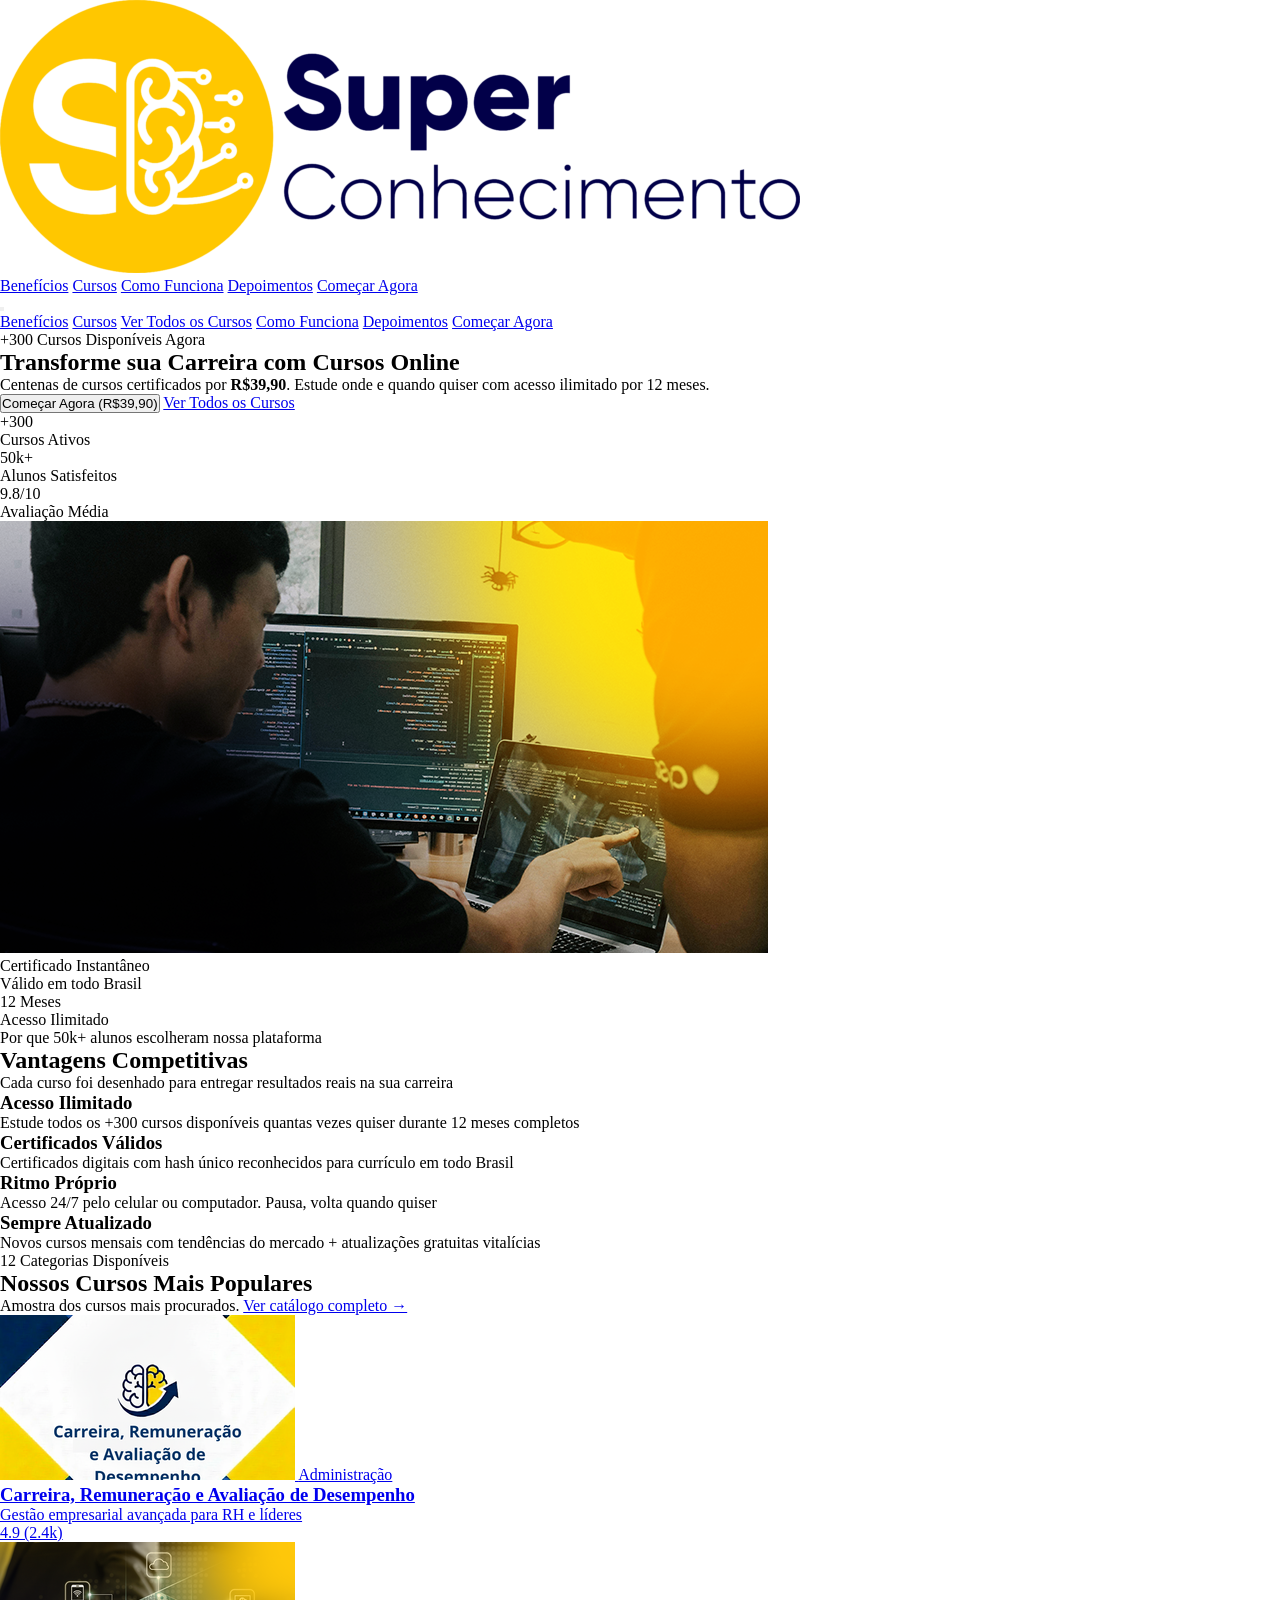
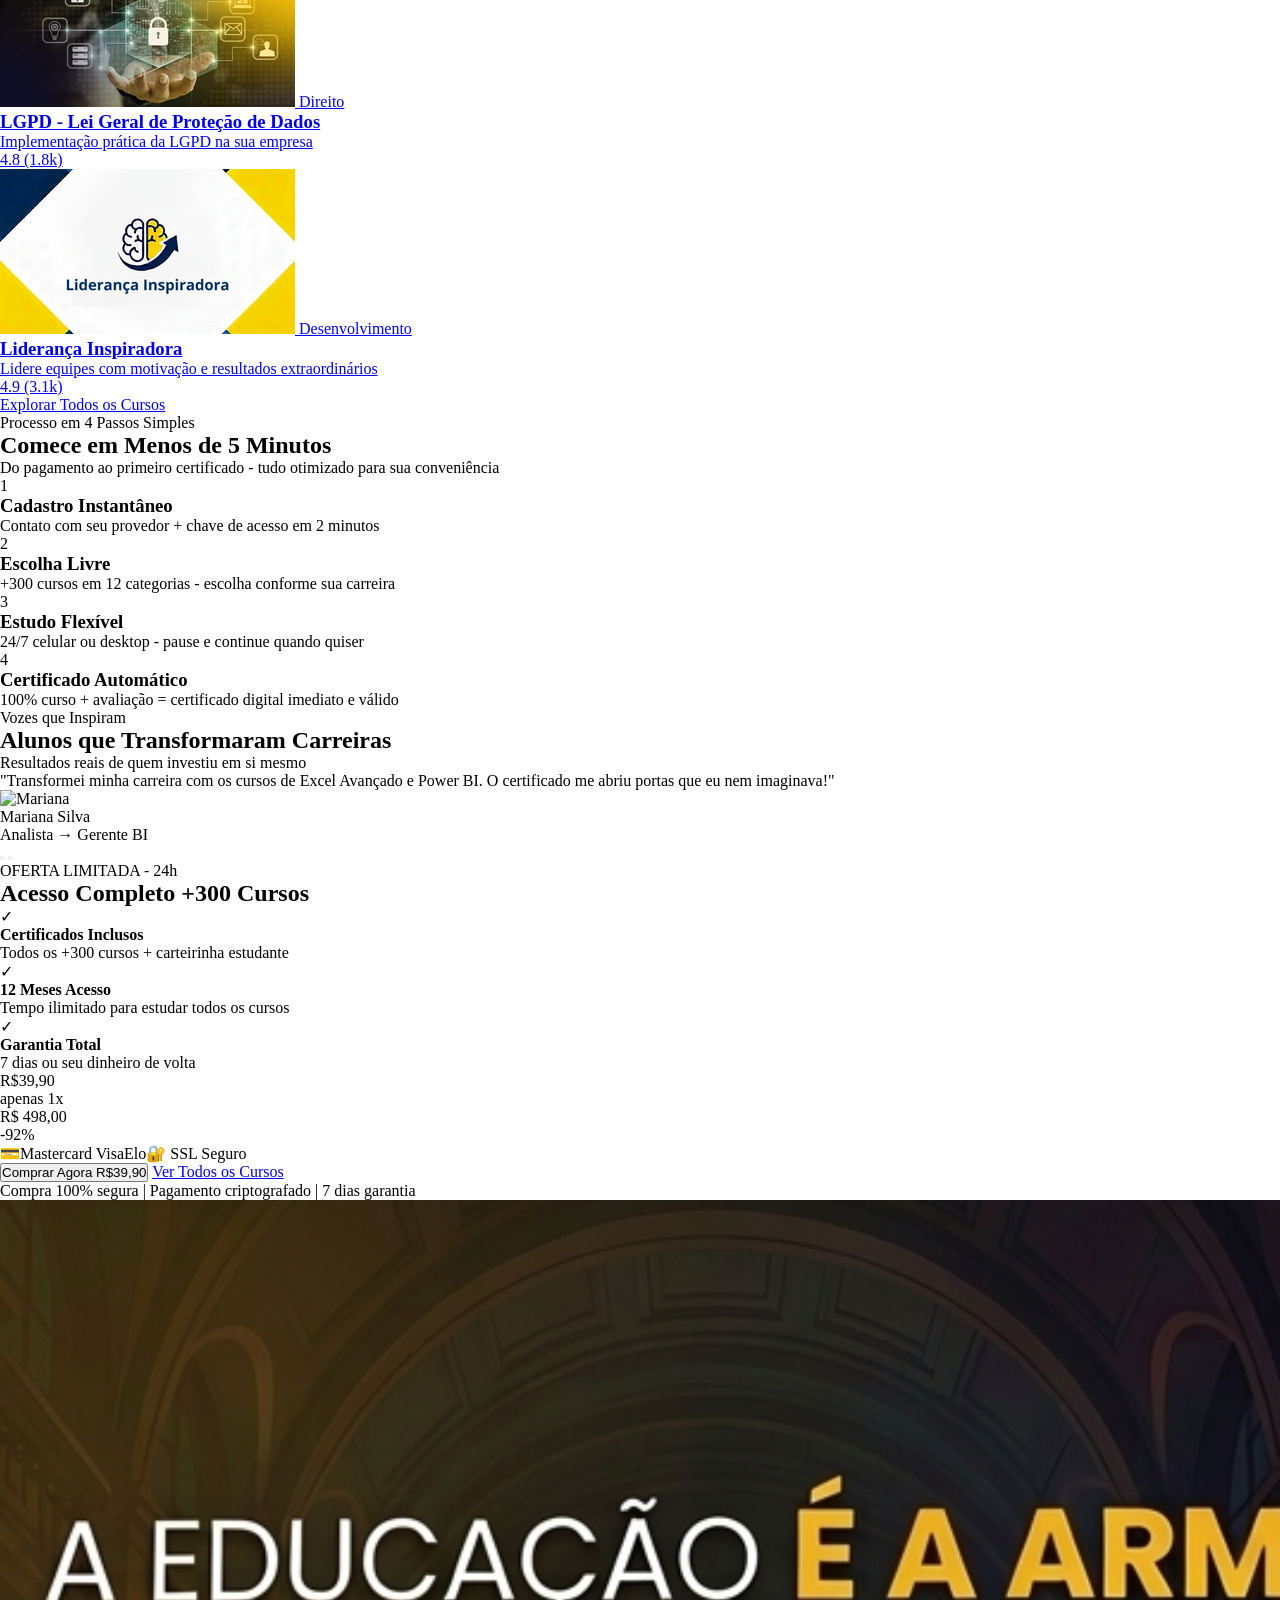
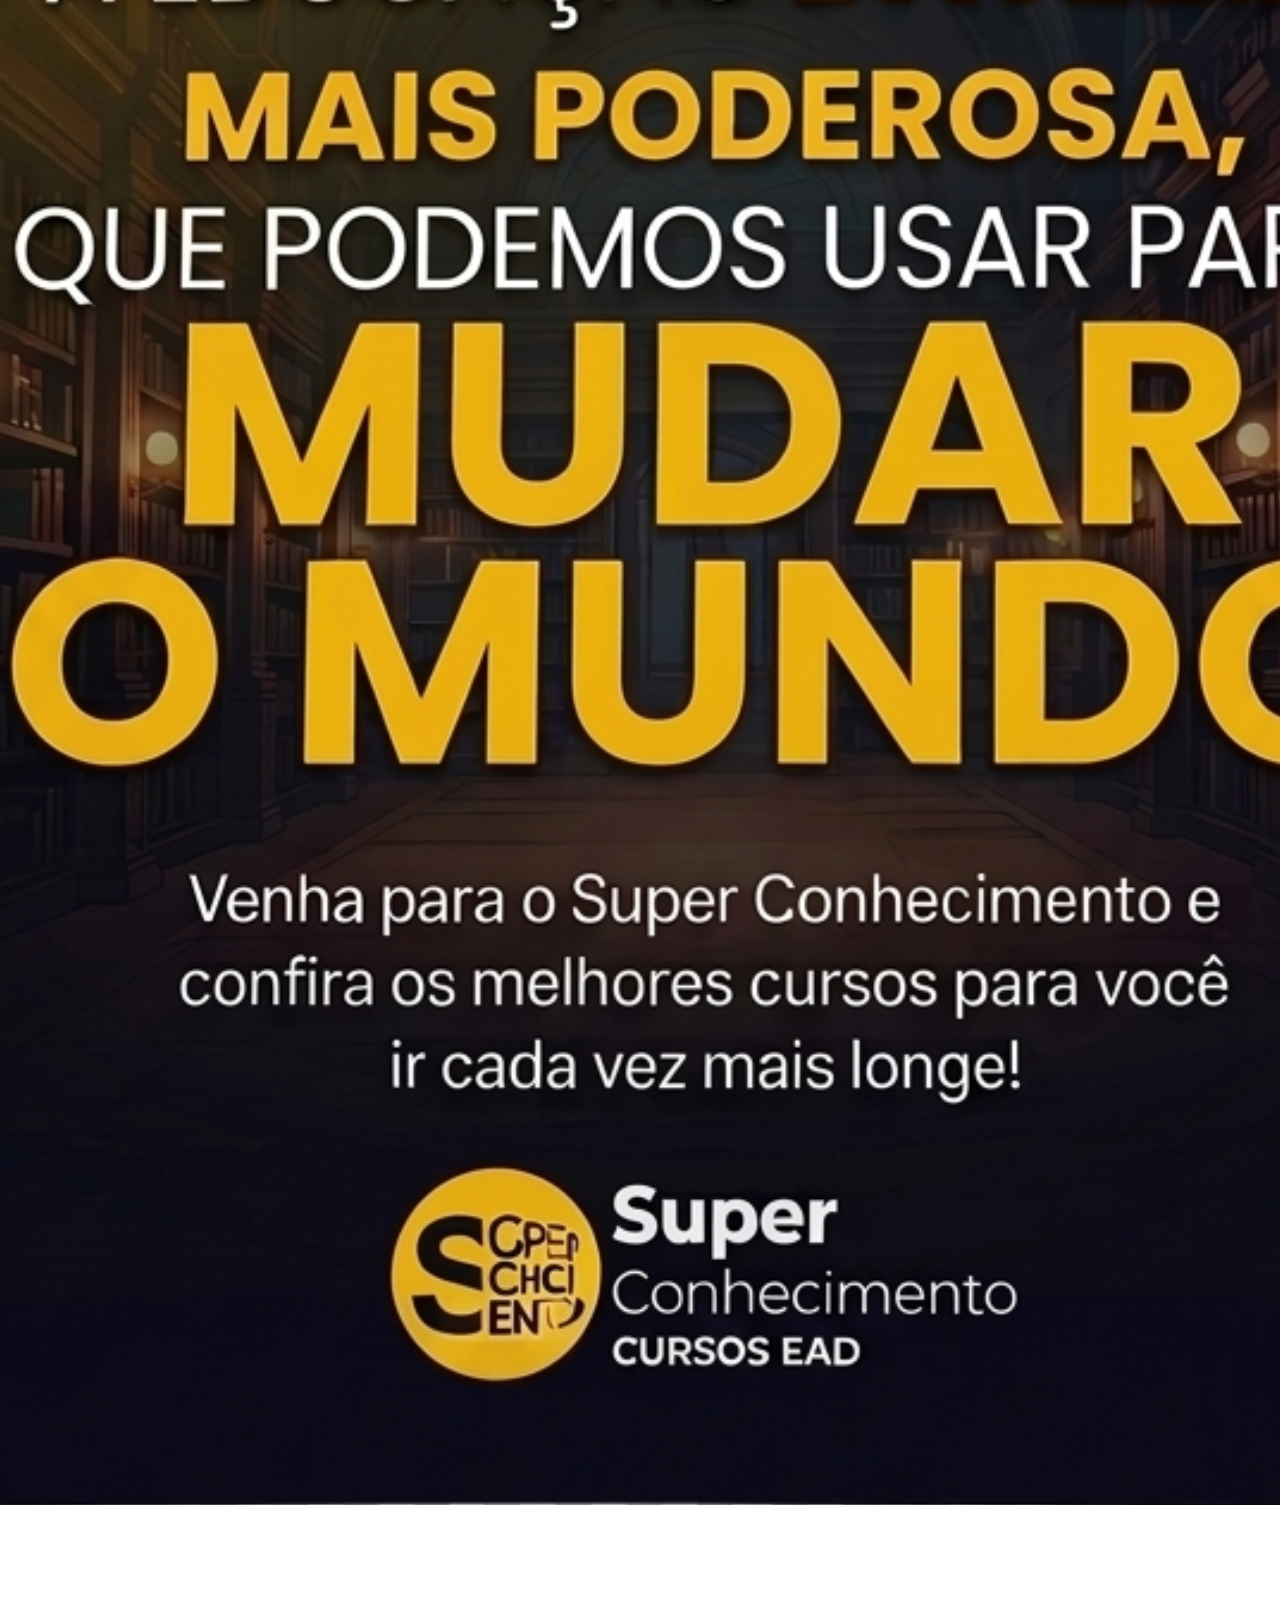
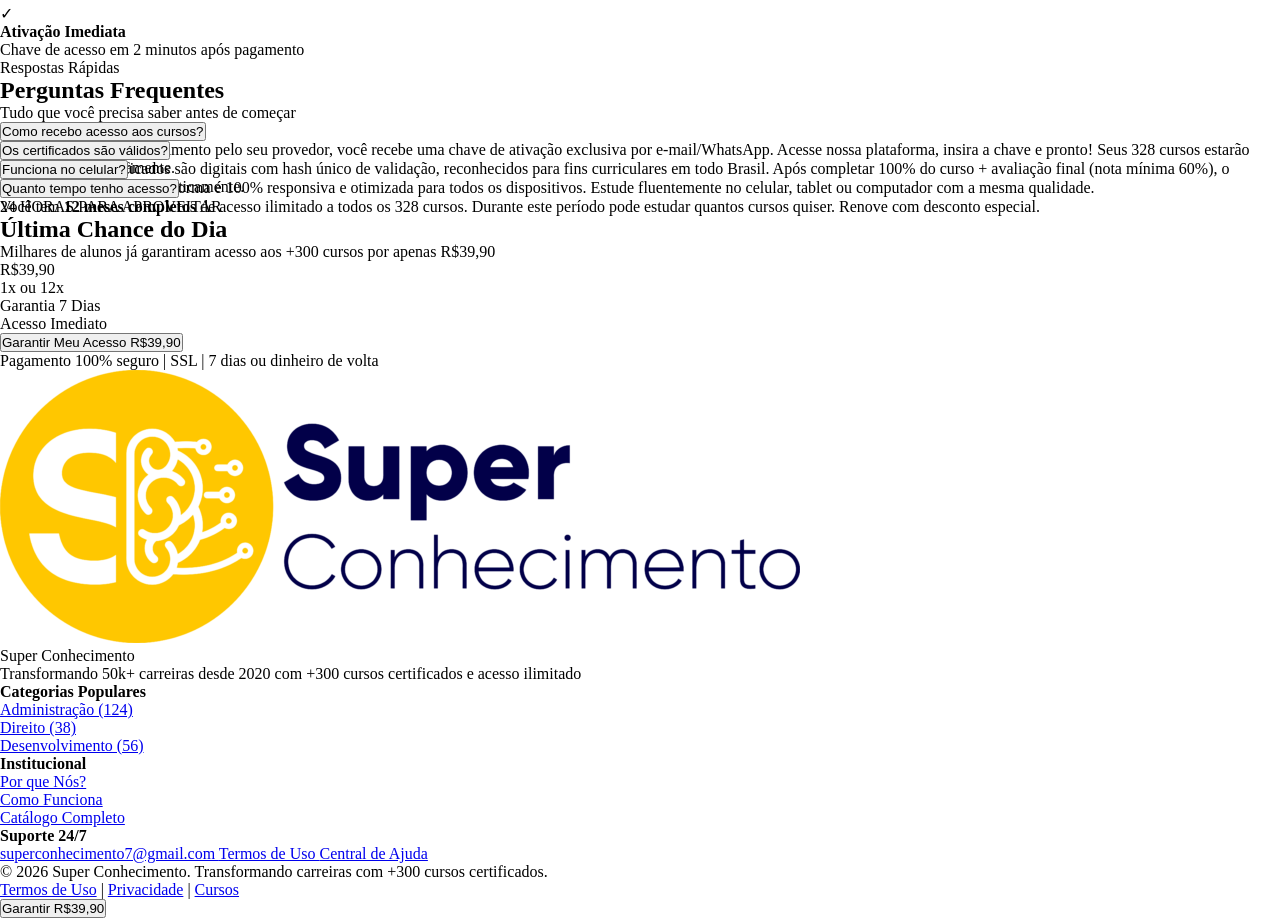
==== commit 0039470a: "atualização em geral" ====
--- a/index.html
+++ b/index.html
@@ -100,7 +100,7 @@
                         class="inline-flex items-center gap-3 bg-white/90 backdrop-blur-sm px-6 py-3 rounded-2xl shadow-xl mb-8 border border-white/50">
                         <div class="w-3 h-3 bg-green-500 rounded-full animate-ping"></div>
                         <i data-lucide="sparkles" class="w-6 h-6 text-yellow-500"></i>
-                        <span class="text-lg font-bold text-gray-800">328 Cursos Disponíveis Agora</span>
++300 Cursos Disponíveis Agora
                     </div>
 
                     <h1
@@ -134,7 +134,7 @@
                             class="group text-center p-6 bg-white/60 backdrop-blur rounded-2xl border border-white/50 hover:shadow-xl hover:shadow-white/20 transition-all">
                             <div
                                 class="text-4xl lg:text-5xl font-black text-yellow-600 mb-2 group-hover:scale-110 transition-transform">
-                                328</div>
+                                +300</div>
                             <div class="text-lg font-bold text-gray-800">Cursos Ativos</div>
                         </div>
                         <div
@@ -234,8 +234,8 @@
                         <i data-lucide="infinity" class="w-10 h-10"></i>
                     </div>
                     <h3 class="text-2xl font-black text-gray-900 mb-6 relative z-10 text-center">Acesso Ilimitado</h3>
-                    <p class="text-lg text-gray-600 leading-relaxed relative z-10 text-center">Estude todos os 328
-                        cursos disponíveis quantas vezes quiser durante 12 meses completos</p>
+Estude todos os +300
+                        cursos disponíveis quantas vezes quiser durante 12 meses completos
                 </div>
 
                 <!-- Card 2 -->
@@ -308,7 +308,7 @@
 
             <div class="grid md:grid-cols-2 lg:grid-cols-3 gap-8 max-w-7xl mx-auto">
                 <!-- Curso 1 -->
-                <a href="cursos.html?categoria=Administração e Negócios"
+                <a href="https://go.hotmart.com/T101687724I"
                     class="course-card group bg-white rounded-3xl overflow-hidden shadow-xl hover:shadow-2xl hover:shadow-yellow-200/50 border border-gray-100 hover:border-yellow-200 transition-all duration-500 hover:-translate-y-3 h-full">
                     <div class="h-56 overflow-hidden relative">
                         <img src="img/capas/logo-carreiraremuneracaoeavaliacaodedesempenho.png" alt="Carreira"
@@ -378,25 +378,6 @@
                         </div>
                     </div>
                 </a>
-
-                <!-- Call to Action Card -->
-                <a href="cursos.html"
-                    class="course-cta group bg-gradient-to-br from-yellow-400 via-yellow-500 to-orange-500 rounded-3xl p-12 flex flex-col items-center justify-center text-center text-white shadow-2xl hover:shadow-yellow-500 hover:scale-[1.02] transition-all duration-500 hover:-translate-y-2 border-4 border-white/20 relative overflow-hidden md:col-span-2 lg:col-span-1">
-                    <div
-                        class="absolute inset-0 bg-[radial-gradient(ellipse_at_top,_var(--tw-gradient-stops))] opacity-20">
-                    </div>
-                    <i data-lucide="grid"
-                        class="w-20 h-20 mb-8 opacity-90 group-hover:opacity-100 group-hover:scale-110 transition-all duration-500"></i>
-                    <h3 class="text-3xl font-black mb-6 drop-shadow-lg">328 Cursos</h3>
-                    <p class="text-xl opacity-95 mb-8 max-w-xs leading-relaxed drop-shadow-md">Explore todas as
-                        categorias e encontre o curso perfeito para sua carreira</p>
-                    <span class="inline-flex items-center gap-3 font-black text-xl group-hover:gap-4 transition-all">
-                        Ver Catálogo Completo
-                        <i data-lucide="arrow-right" class="w-6 h-6"></i>
-                    </span>
-                </a>
-            </div>
-
             <div class="text-center mt-20">
                 <a href="cursos.html"
                     class="inline-flex items-center gap-4 bg-white text-yellow-600 px-12 py-6 rounded-3xl font-black text-xl hover:bg-gray-50 shadow-2xl hover:shadow-white/50 hover:shadow-2xl border border-yellow-400 hover:border-yellow-500 transition-all duration-500 transform hover:-translate-y-2 group">
@@ -453,7 +434,7 @@
                         </div>
                         <div class="pt-16 lg:pt-0">
                             <h3 class="text-2xl lg:text-3xl font-black text-gray-900 mb-6">Escolha Livre</h3>
-                            <p class="text-xl text-gray-600 leading-relaxed max-w-md mx-auto lg:mx-0">328 cursos em 12
+                            <p class="text-xl text-gray-600 leading-relaxed max-w-md mx-auto lg:mx-0">+300 cursos em 12
                                 categorias - escolha conforme sua carreira</p>
                         </div>
                     </div>
@@ -571,7 +552,7 @@
                             class="text-3xl md:text-4xl lg:text-5xl font-black text-gray-900 mb-8 bg-gradient-to-r from-gray-900 to-gray-700 bg-clip-text text-transparent leading-tight">
                             Acesso Completo
                             <span
-                                class="block text-transparent bg-clip-text bg-gradient-to-r from-yellow-500 via-orange-500 to-red-500 text-4xl md:text-5xl lg:text-6xl">328
+class="block text-transparent bg-clip-text bg-gradient-to-r from-yellow-500 via-orange-500 to-red-500 text-4xl md:text-5xl lg:text-6xl">+300
                                 Cursos</span>
                         </h2>
 
@@ -583,7 +564,7 @@
                                     ✓</div>
                                 <div>
                                     <h4 class="font-black text-2xl text-emerald-900 mb-2">Certificados Inclusos</h4>
-                                    <p class="text-lg text-emerald-800">Todos os 328 cursos + carteirinha estudante</p>
+Todos os +300 cursos + carteirinha estudante
                                 </div>
                             </div>
                             <div
@@ -624,7 +605,6 @@
                                 </div>
                             </div>
                             <div class="mt-8 pt-8 border-t border-white/20 text-center">
-                                <p class="text-xl opacity-90 mb-6">ou 12x de R$37,49 sem juros</p>
                                 <div class="flex items-center justify-center gap-6 text-lg font-bold mb-6 opacity-90">
                                     <span>💳</span><span>Mastercard Visa</span><span>Elo</span><span>🔐 SSL
                                         Seguro</span>
@@ -701,7 +681,7 @@
                         <i data-lucide="chevron-down"
                             class="w-8 h-8 text-gray-500 group-hover:text-yellow-600 transition-transform duration-300"></i>
                     </button>
-                    <div class="faq-content hidden px-10 pb-10 pt-6 bg-gray-50">
+                    <div class="faq-content px-10 pb-10 pt-6 bg-gray-50 max-h-0 overflow-hidden transition-all duration-500 ease-in-out">
                         <p class="text-lg text-gray-700 leading-relaxed">
                             Após confirmação de pagamento pelo seu provedor, você recebe uma chave de ativação exclusiva
                             por e-mail/WhatsApp.
@@ -721,7 +701,7 @@
                         <i data-lucide="chevron-down"
                             class="w-8 h-8 text-gray-500 group-hover:text-emerald-600 transition-transform duration-300"></i>
                     </button>
-                    <div class="faq-content hidden px-10 pb-10 pt-6 bg-gray-50">
+                    <div class="faq-content max-h-0 px-10 pb-10 pt-6 bg-gray-50 overflow-hidden">
                         <p class="text-lg text-gray-700 leading-relaxed">
                             Sim! Todos os certificados são digitais com hash único de validação, reconhecidos para fins
                             curriculares em todo Brasil.
@@ -741,7 +721,7 @@
                         <i data-lucide="chevron-down"
                             class="w-8 h-8 text-gray-500 group-hover:text-blue-600 transition-transform duration-300"></i>
                     </button>
-                    <div class="faq-content hidden px-10 pb-10 pt-6 bg-gray-50">
+                    <div class="faq-content max-h-0 px-10 pb-10 pt-6 bg-gray-50 overflow-hidden">
                         <p class="text-lg text-gray-700 leading-relaxed">
                             Perfeitamente! Nossa plataforma é 100% responsiva e otimizada para todos os dispositivos.
                             Estude fluentemente no celular, tablet ou computador com a mesma qualidade.
@@ -759,7 +739,7 @@
                         <i data-lucide="chevron-down"
                             class="w-8 h-8 text-gray-500 group-hover:text-purple-600 transition-transform duration-300"></i>
                     </button>
-                    <div class="faq-content hidden px-10 pb-10 pt-6 bg-gray-50">
+                    <div class="faq-content max-h-0 px-10 pb-10 pt-6 bg-gray-50 overflow-hidden">
                         <p class="text-lg text-gray-700 leading-relaxed">
                             Você tem <strong>12 meses completos</strong> de acesso ilimitado a todos os 328 cursos.
                             Durante este período pode estudar quantos cursos quiser. Renove com desconto especial.
@@ -787,7 +767,7 @@
                     Última Chance do Dia
                 </h2>
                 <p class="text-2xl text-gray-300 mb-16 max-w-3xl mx-auto leading-relaxed opacity-90">
-                    Milhares de alunos já garantiram acesso aos 328 cursos por apenas <span
+                    Milhares de alunos já garantiram acesso aos +300 cursos por apenas <span
                         class="text-4xl text-yellow-400 font-black">R$39,90</span>
                 </p>
 
@@ -851,8 +831,8 @@
                             class="font-black text-3xl bg-gradient-to-r from-yellow-400 to-orange-400 bg-clip-text text-transparent">
                             Super Conhecimento</div>
                     </div>
-                    <p class="text-xl text-gray-300 leading-relaxed mb-8 max-w-lg">
-                        Transformando 50k+ carreiras desde 2020 com 328 cursos certificados e acesso ilimitado
+                        <p class="text-xl text-gray-300 leading-relaxed mb-8 max-w-lg">
+                        Transformando 50k+ carreiras desde 2020 com +300 cursos certificados e acesso ilimitado
                     </p>
                     <div class="flex gap-4">
                         <a href="https://www.instagram.com/super_conhecimento/" target="_blank"
@@ -953,8 +933,8 @@
             </div>
 
             <div class="border-t border-white/10 pt-12 mt-16 text-center">
-                <p class="text-lg text-gray-400 font-semibold">
-                    © 2025 Super Conhecimento. Transformando carreiras com 328 cursos certificados.
+                    <p class="text-lg text-gray-400 font-semibold">
+                    © 2026 Super Conhecimento. Transformando carreiras com +300 cursos certificados.
                 </p>
                 <div class="flex flex-wrap gap-6 justify-center mt-8 text-sm text-gray-500">
                     <a href="termos.html" class="hover:text-yellow-400 transition-colors font-semibold">Termos de
--- a/style.css
+++ b/style.css
@@ -155,12 +155,11 @@
 .faq-content {
     max-height: 0;
     overflow: hidden;
-    transition: max-height 0.3s ease-out;
-}
-
-.faq-content.active {
-    max-height: 500px;
-    /* Altura máxima para animação */
+    transition: all 0.4s ease-out;
+}
+
+.faq-content[style*="max-height"] {
+    overflow: visible !important;
 }
 
 /* Rotação do ícone no FAQ */
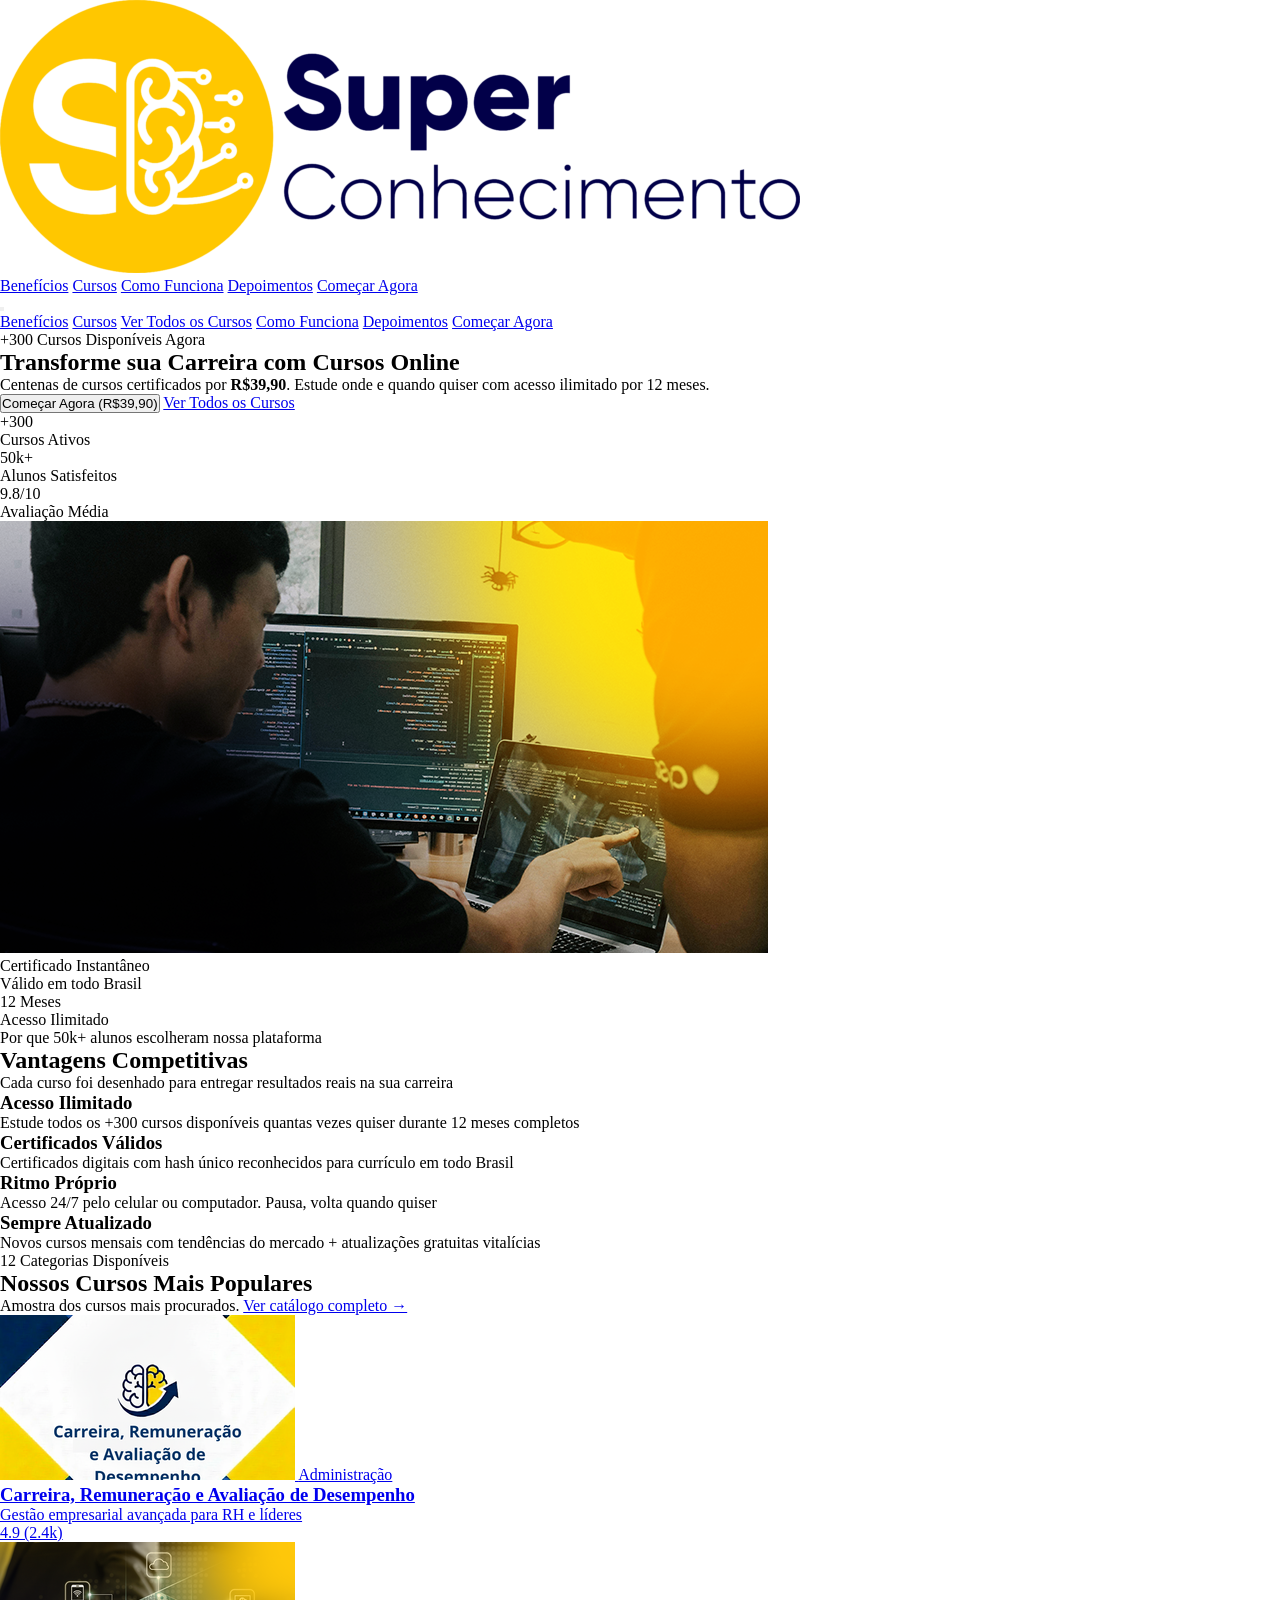
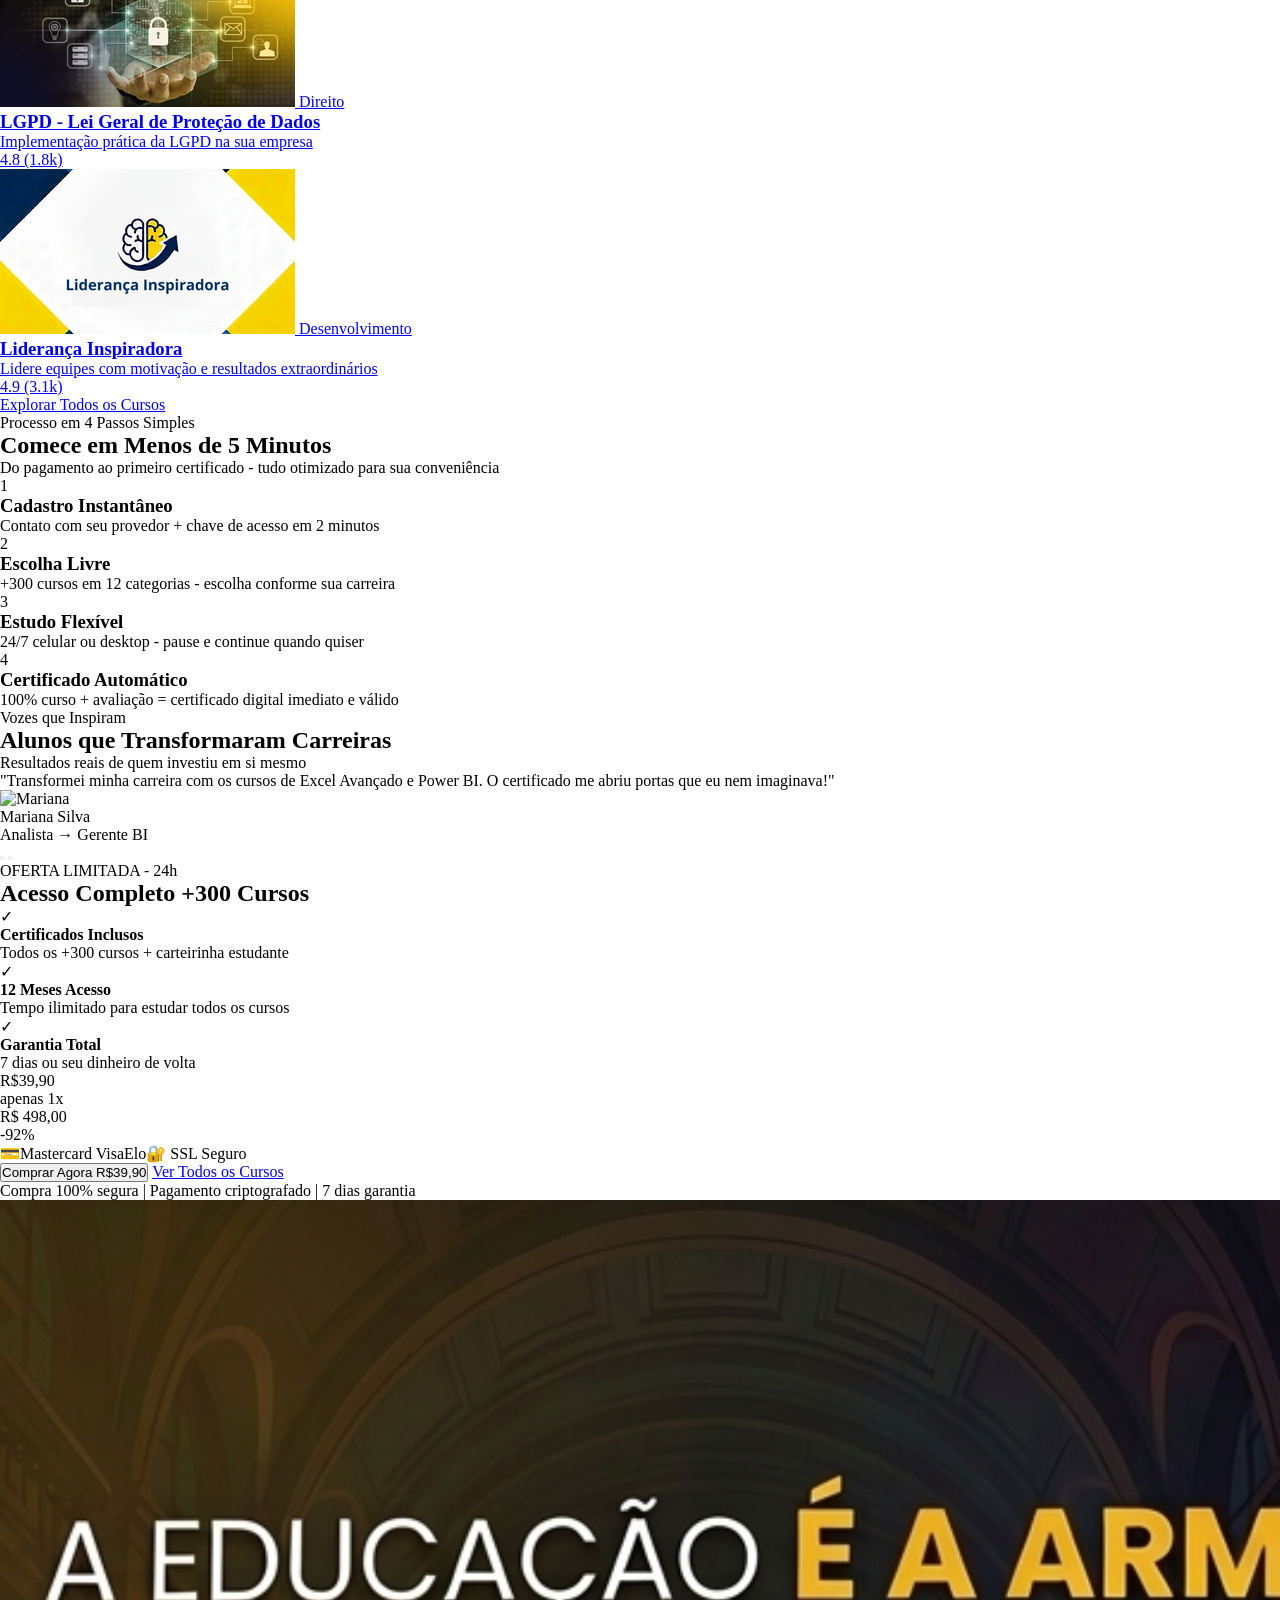
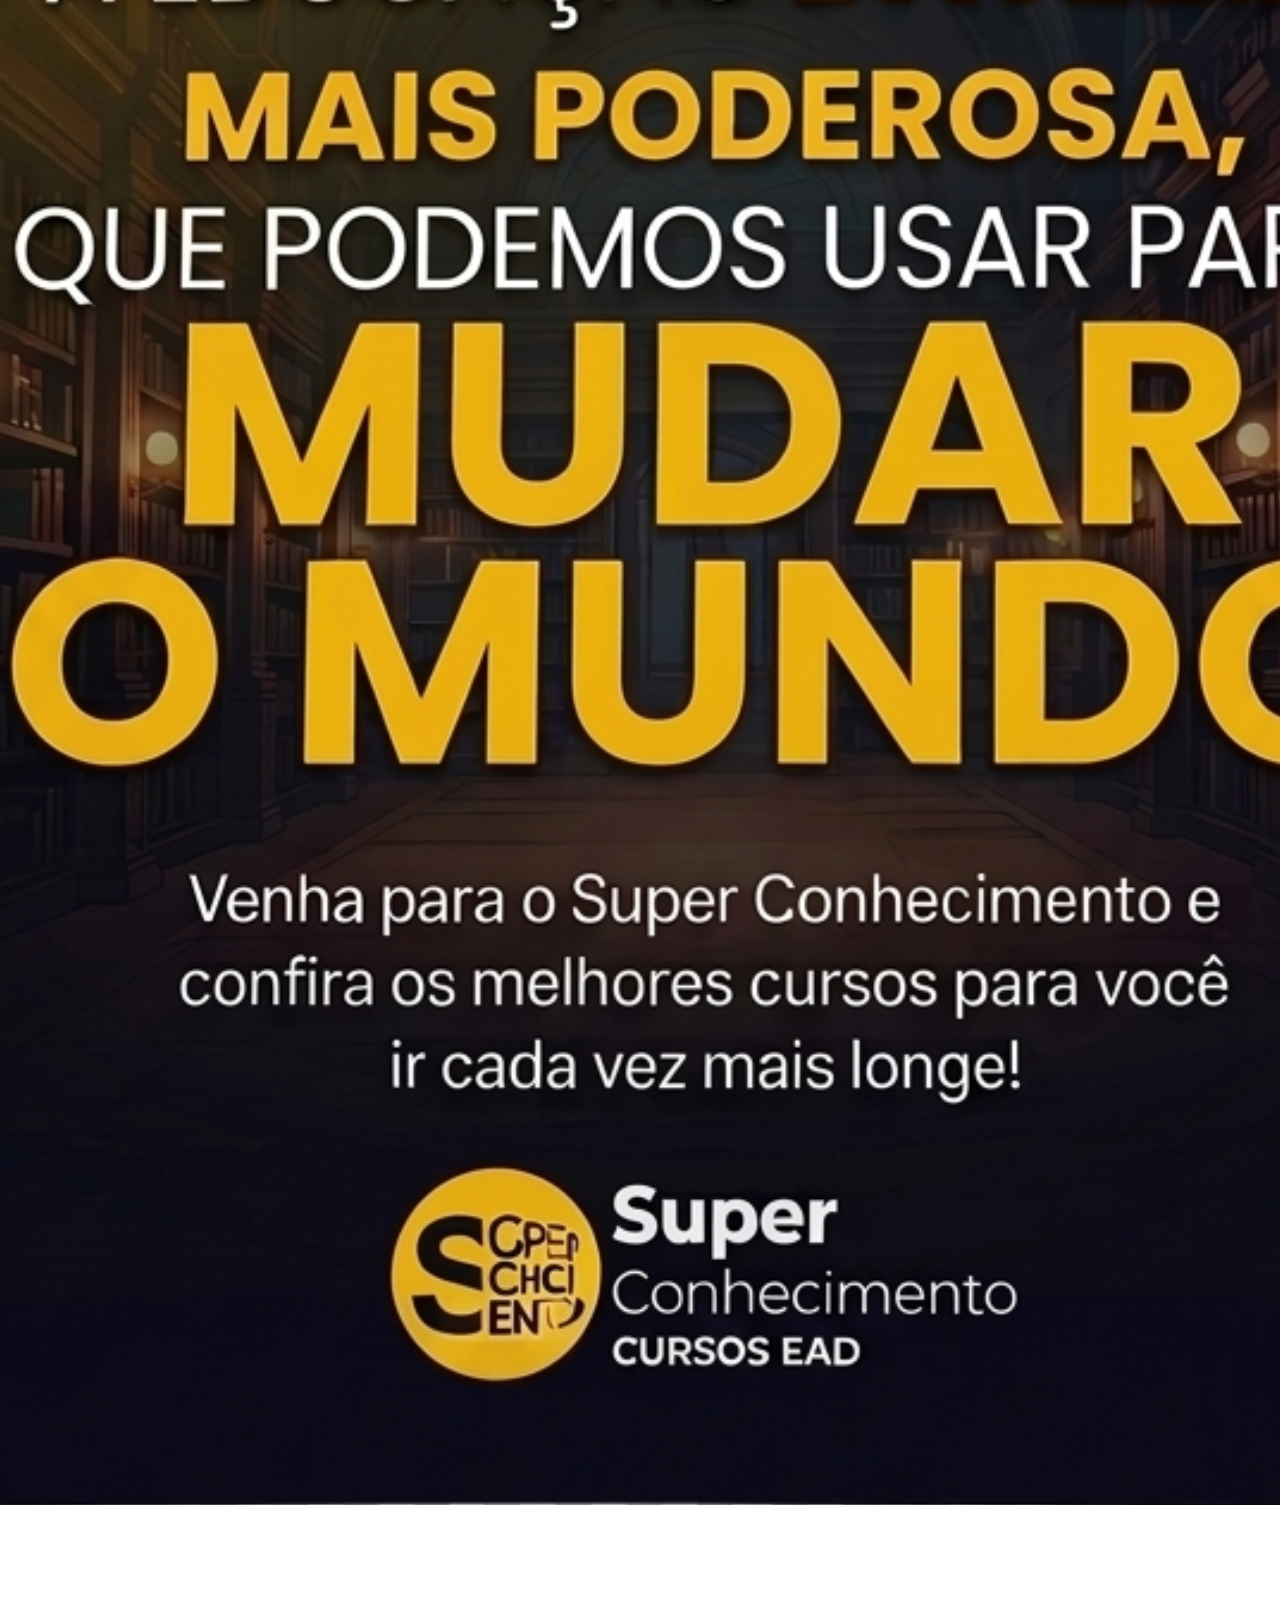
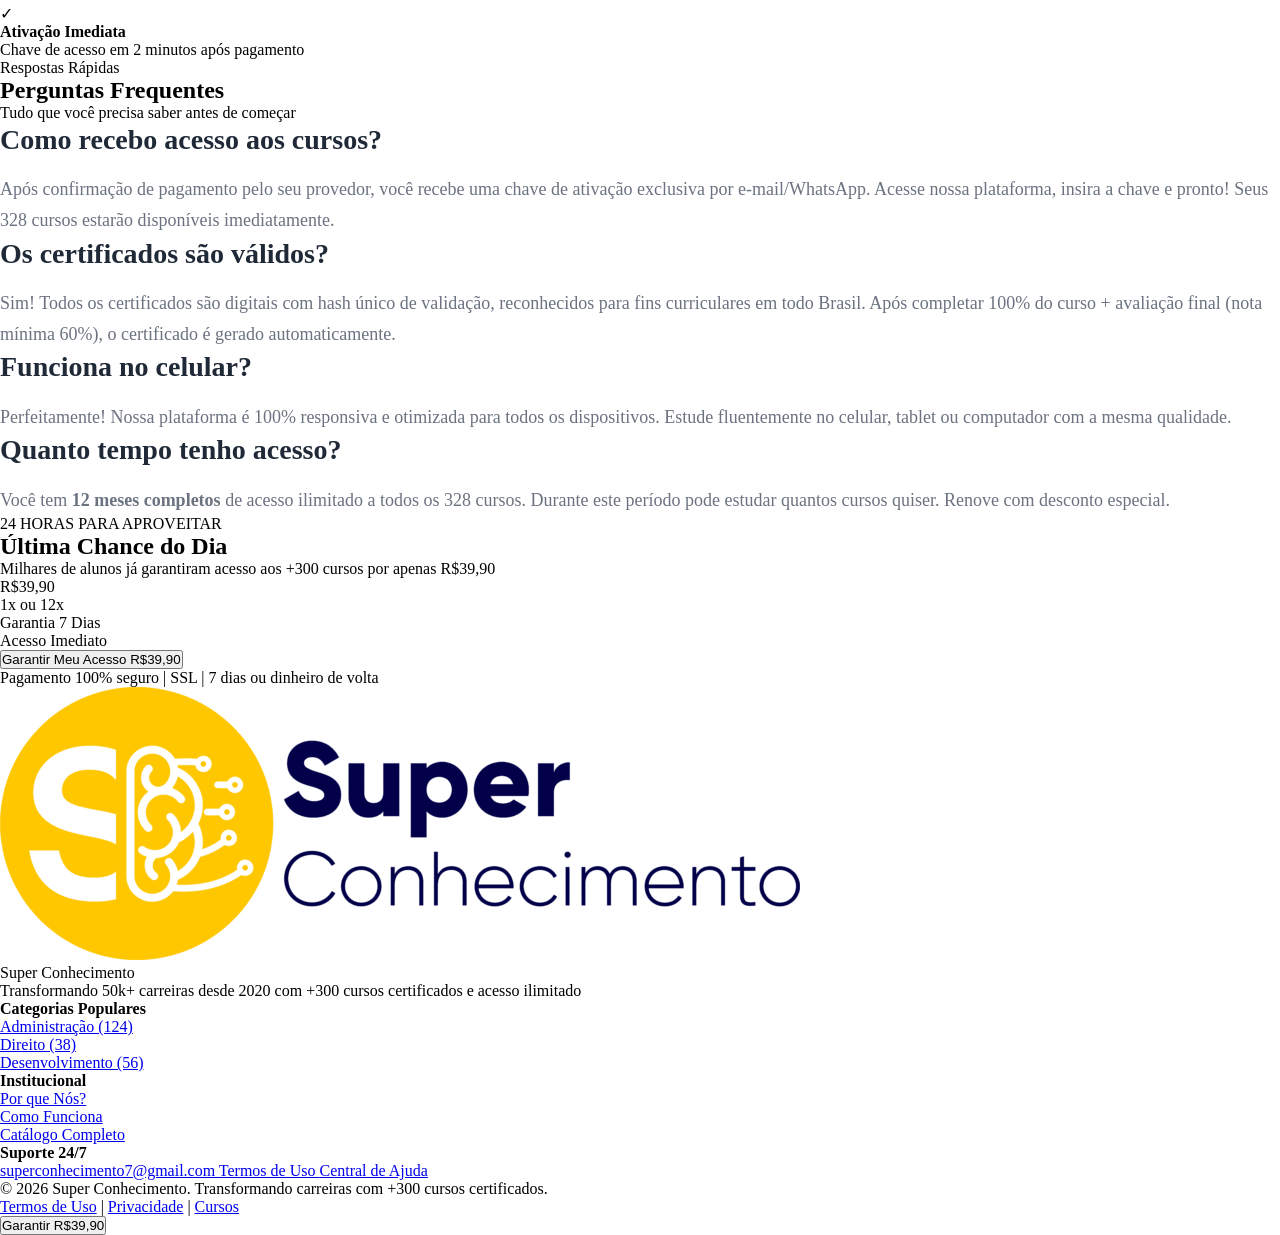
==== commit 784b2472: "faq arrumado" ====
--- a/index.html
+++ b/index.html
@@ -671,80 +671,38 @@
             </div>
 
             <div class="max-w-4xl mx-auto space-y-4">
-                <!-- FAQ 1 -->
-                <div
-                    class="faq-item group bg-white rounded-3xl shadow-xl border border-gray-100 hover:shadow-2xl hover:shadow-yellow-200/30 transition-all duration-500 overflow-hidden">
-                    <button
-                        class="faq-btn w-full flex items-center justify-between p-10 text-left hover:bg-gradient-to-r hover:from-yellow-50 hover:to-orange-50 transition-all">
-                        <span class="font-black text-2xl text-gray-900 group-hover:text-yellow-700">Como recebo acesso
-                            aos cursos?</span>
-                        <i data-lucide="chevron-down"
-                            class="w-8 h-8 text-gray-500 group-hover:text-yellow-600 transition-transform duration-300"></i>
-                    </button>
-                    <div class="faq-content px-10 pb-10 pt-6 bg-gray-50 max-h-0 overflow-hidden transition-all duration-500 ease-in-out">
-                        <p class="text-lg text-gray-700 leading-relaxed">
-                            Após confirmação de pagamento pelo seu provedor, você recebe uma chave de ativação exclusiva
-                            por e-mail/WhatsApp.
-                            Acesse nossa plataforma, insira a chave e pronto! Seus 328 cursos estarão disponíveis
-                            imediatamente.
-                        </p>
-                    </div>
-                </div>
-
-                <!-- FAQ 2 -->
-                <div
-                    class="faq-item group bg-white rounded-3xl shadow-xl border border-gray-100 hover:shadow-2xl hover:shadow-green-200/30 transition-all duration-500 overflow-hidden">
-                    <button
-                        class="faq-btn w-full flex items-center justify-between p-10 text-left hover:bg-gradient-to-r hover:from-green-50 hover:to-emerald-50 transition-all">
-                        <span class="font-black text-2xl text-gray-900 group-hover:text-emerald-700">Os certificados são
-                            válidos?</span>
-                        <i data-lucide="chevron-down"
-                            class="w-8 h-8 text-gray-500 group-hover:text-emerald-600 transition-transform duration-300"></i>
-                    </button>
-                    <div class="faq-content max-h-0 px-10 pb-10 pt-6 bg-gray-50 overflow-hidden">
-                        <p class="text-lg text-gray-700 leading-relaxed">
-                            Sim! Todos os certificados são digitais com hash único de validação, reconhecidos para fins
-                            curriculares em todo Brasil.
-                            Após completar 100% do curso + avaliação final (nota mínima 60%), o certificado é gerado
-                            automaticamente.
-                        </p>
-                    </div>
-                </div>
-
-                <!-- FAQ 3 -->
-                <div
-                    class="faq-item group bg-white rounded-3xl shadow-xl border border-gray-100 hover:shadow-2xl hover:shadow-blue-200/30 transition-all duration-500 overflow-hidden">
-                    <button
-                        class="faq-btn w-full flex items-center justify-between p-10 text-left hover:bg-gradient-to-r hover:from-blue-50 hover:to-cyan-50 transition-all">
-                        <span class="font-black text-2xl text-gray-900 group-hover:text-blue-700">Funciona no
-                            celular?</span>
-                        <i data-lucide="chevron-down"
-                            class="w-8 h-8 text-gray-500 group-hover:text-blue-600 transition-transform duration-300"></i>
-                    </button>
-                    <div class="faq-content max-h-0 px-10 pb-10 pt-6 bg-gray-50 overflow-hidden">
-                        <p class="text-lg text-gray-700 leading-relaxed">
-                            Perfeitamente! Nossa plataforma é 100% responsiva e otimizada para todos os dispositivos.
-                            Estude fluentemente no celular, tablet ou computador com a mesma qualidade.
-                        </p>
-                    </div>
-                </div>
-
-                <!-- FAQ 4 -->
-                <div
-                    class="faq-item group bg-white rounded-3xl shadow-xl border border-gray-100 hover:shadow-2xl hover:shadow-purple-200/30 transition-all duration-500 overflow-hidden">
-                    <button
-                        class="faq-btn w-full flex items-center justify-between p-10 text-left hover:bg-gradient-to-r hover:from-purple-50 hover:to-violet-50 transition-all">
-                        <span class="font-black text-2xl text-gray-900 group-hover:text-purple-700">Quanto tempo tenho
-                            acesso?</span>
-                        <i data-lucide="chevron-down"
-                            class="w-8 h-8 text-gray-500 group-hover:text-purple-600 transition-transform duration-300"></i>
-                    </button>
-                    <div class="faq-content max-h-0 px-10 pb-10 pt-6 bg-gray-50 overflow-hidden">
-                        <p class="text-lg text-gray-700 leading-relaxed">
-                            Você tem <strong>12 meses completos</strong> de acesso ilimitado a todos os 328 cursos.
-                            Durante este período pode estudar quantos cursos quiser. Renove com desconto especial.
-                        </p>
-                    </div>
+                <!-- FAQ 1 - Sempre visível -->
+                <div class="faq-item group bg-white/80 backdrop-blur-sm rounded-3xl shadow-xl border border-gray-100 hover:shadow-2xl hover:shadow-yellow-200/50 transition-all duration-500 p-10">
+                    <h4 class="font-black text-2xl text-gray-900 mb-6">Como recebo acesso aos cursos?</h4>
+                    <p class="text-lg text-gray-700 leading-relaxed">
+                        Após confirmação de pagamento pelo seu provedor, você recebe uma chave de ativação exclusiva por e-mail/WhatsApp.
+                        Acesse nossa plataforma, insira a chave e pronto! Seus 328 cursos estarão disponíveis imediatamente.
+                    </p>
+                </div>
+
+                <!-- FAQ 2 - Sempre visível -->
+                <div class="faq-item group bg-white/80 backdrop-blur-sm rounded-3xl shadow-xl border border-gray-100 hover:shadow-2xl hover:shadow-green-200/50 transition-all duration-500 p-10">
+                    <h4 class="font-black text-2xl text-gray-900 mb-6">Os certificados são válidos?</h4>
+                    <p class="text-lg text-gray-700 leading-relaxed">
+                        Sim! Todos os certificados são digitais com hash único de validação, reconhecidos para fins curriculares em todo Brasil.
+                        Após completar 100% do curso + avaliação final (nota mínima 60%), o certificado é gerado automaticamente.
+                    </p>
+                </div>
+
+                <!-- FAQ 3 - Sempre visível -->
+                <div class="faq-item group bg-white/80 backdrop-blur-sm rounded-3xl shadow-xl border border-gray-100 hover:shadow-2xl hover:shadow-blue-200/50 transition-all duration-500 p-10">
+                    <h4 class="font-black text-2xl text-gray-900 mb-6">Funciona no celular?</h4>
+                    <p class="text-lg text-gray-700 leading-relaxed">
+                        Perfeitamente! Nossa plataforma é 100% responsiva e otimizada para todos os dispositivos. Estude fluentemente no celular, tablet ou computador com a mesma qualidade.
+                    </p>
+                </div>
+
+                <!-- FAQ 4 - Sempre visível -->
+                <div class="faq-item group bg-white/80 backdrop-blur-sm rounded-3xl shadow-xl border border-gray-100 hover:shadow-2xl hover:shadow-purple-200/50 transition-all duration-500 p-10">
+                    <h4 class="font-black text-2xl text-gray-900 mb-6">Quanto tempo tenho acesso?</h4>
+                    <p class="text-lg text-gray-700 leading-relaxed">
+                        Você tem <strong>12 meses completos</strong> de acesso ilimitado a todos os 328 cursos. Durante este período pode estudar quantos cursos quiser. Renove com desconto especial.
+                    </p>
                 </div>
             </div>
         </div>
--- a/style.css
+++ b/style.css
@@ -131,40 +131,28 @@
     line-height: 1;
 }
 
-/* FAQ interativo */
-.faq-btn {
-    position: relative;
-    overflow: hidden;
-}
-
-.faq-btn::after {
-    content: '';
-    position: absolute;
-    bottom: 0;
-    left: 0;
-    width: 0;
-    height: 2px;
-    background-color: var(--color-primary);
-    transition: width 0.3s ease;
-}
-
-.faq-btn:hover::after {
-    width: 100%;
-}
-
-.faq-content {
-    max-height: 0;
-    overflow: hidden;
-    transition: all 0.4s ease-out;
-}
-
-.faq-content[style*="max-height"] {
-    overflow: visible !important;
-}
-
-/* Rotação do ícone no FAQ */
-.faq-btn.active i {
-    transform: rotate(180deg);
+/* FAQ estático - sempre visível */
+.faq-item {
+    transition: var(--transition-smooth);
+}
+
+.faq-item:hover {
+    transform: translateY(-2px);
+    box-shadow: var(--shadow-medium);
+}
+
+.faq-item h4 {
+    font-size: 1.75rem;
+    font-weight: 900;
+    color: var(--color-text);
+    margin-bottom: 1rem;
+    line-height: 1.3;
+}
+
+.faq-item p {
+    font-size: 1.125rem;
+    line-height: 1.7;
+    color: var(--color-text-light);
 }
 
 /* ========================================
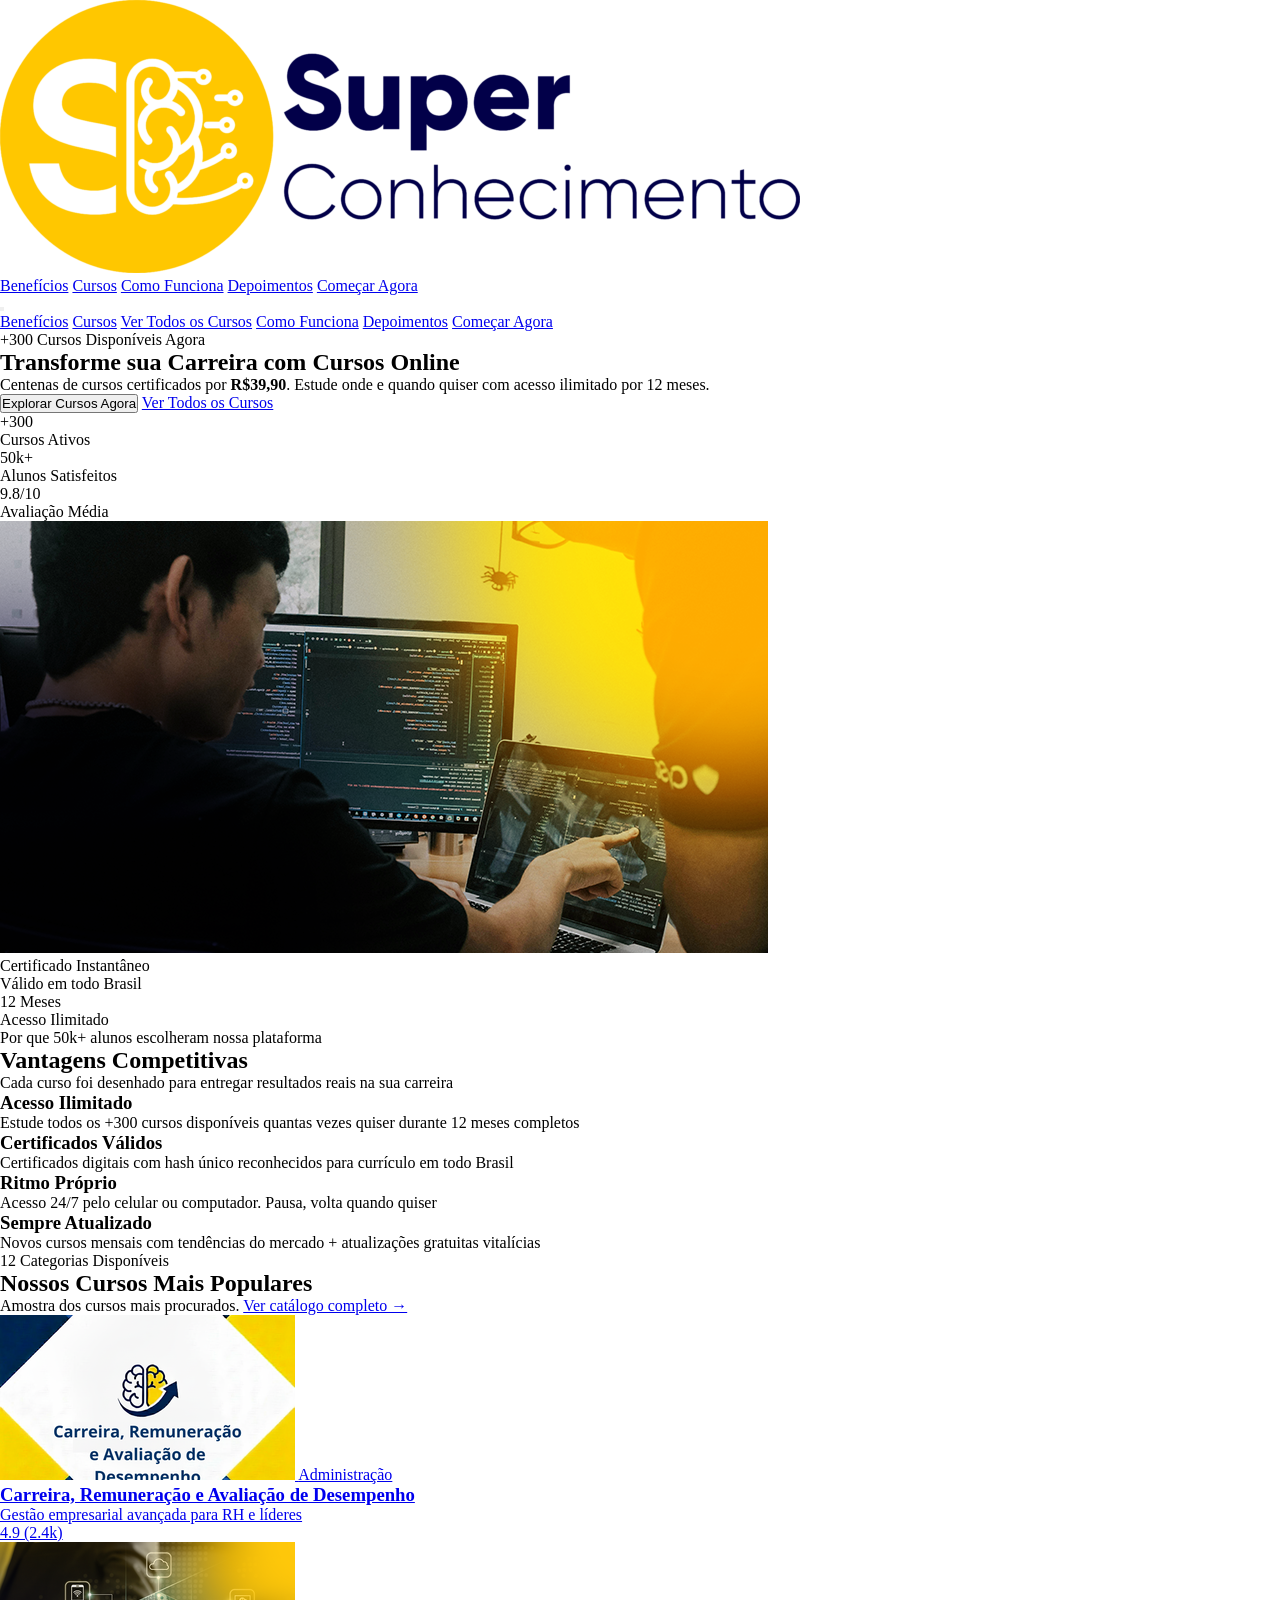
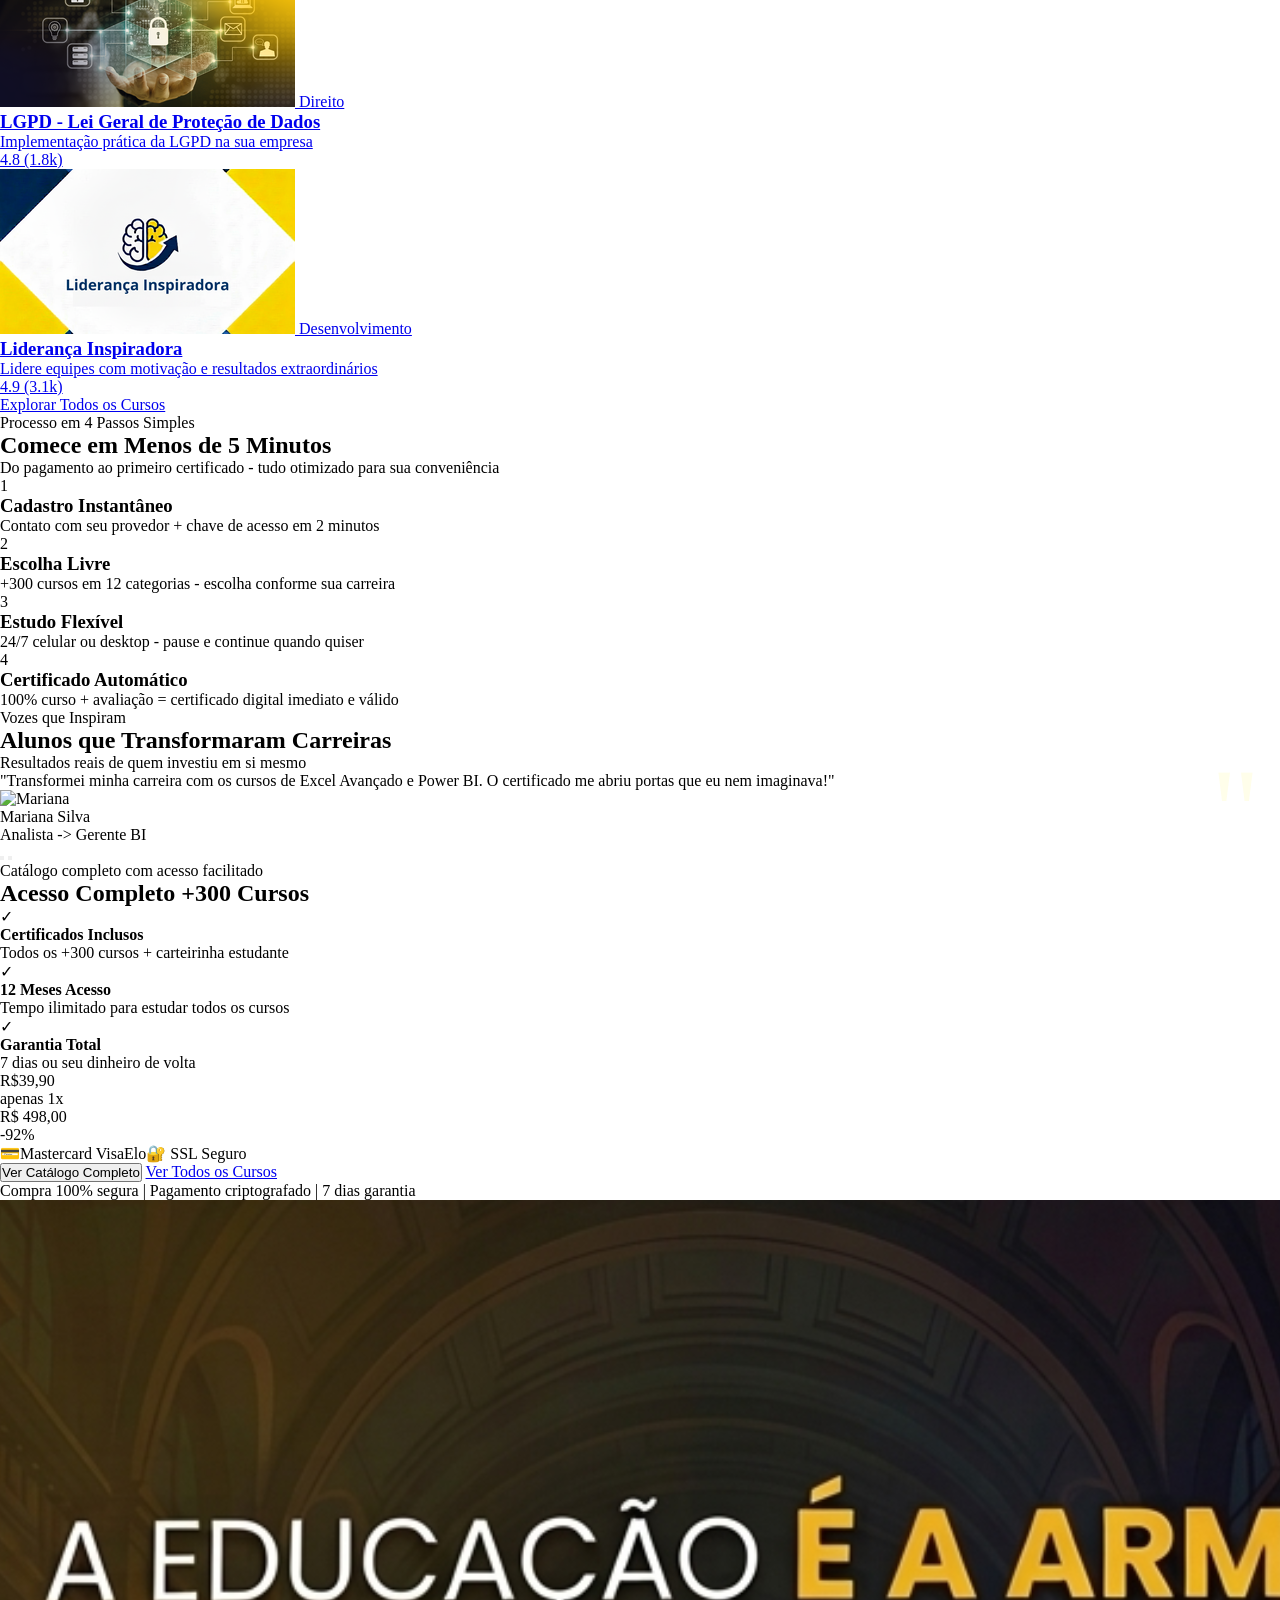
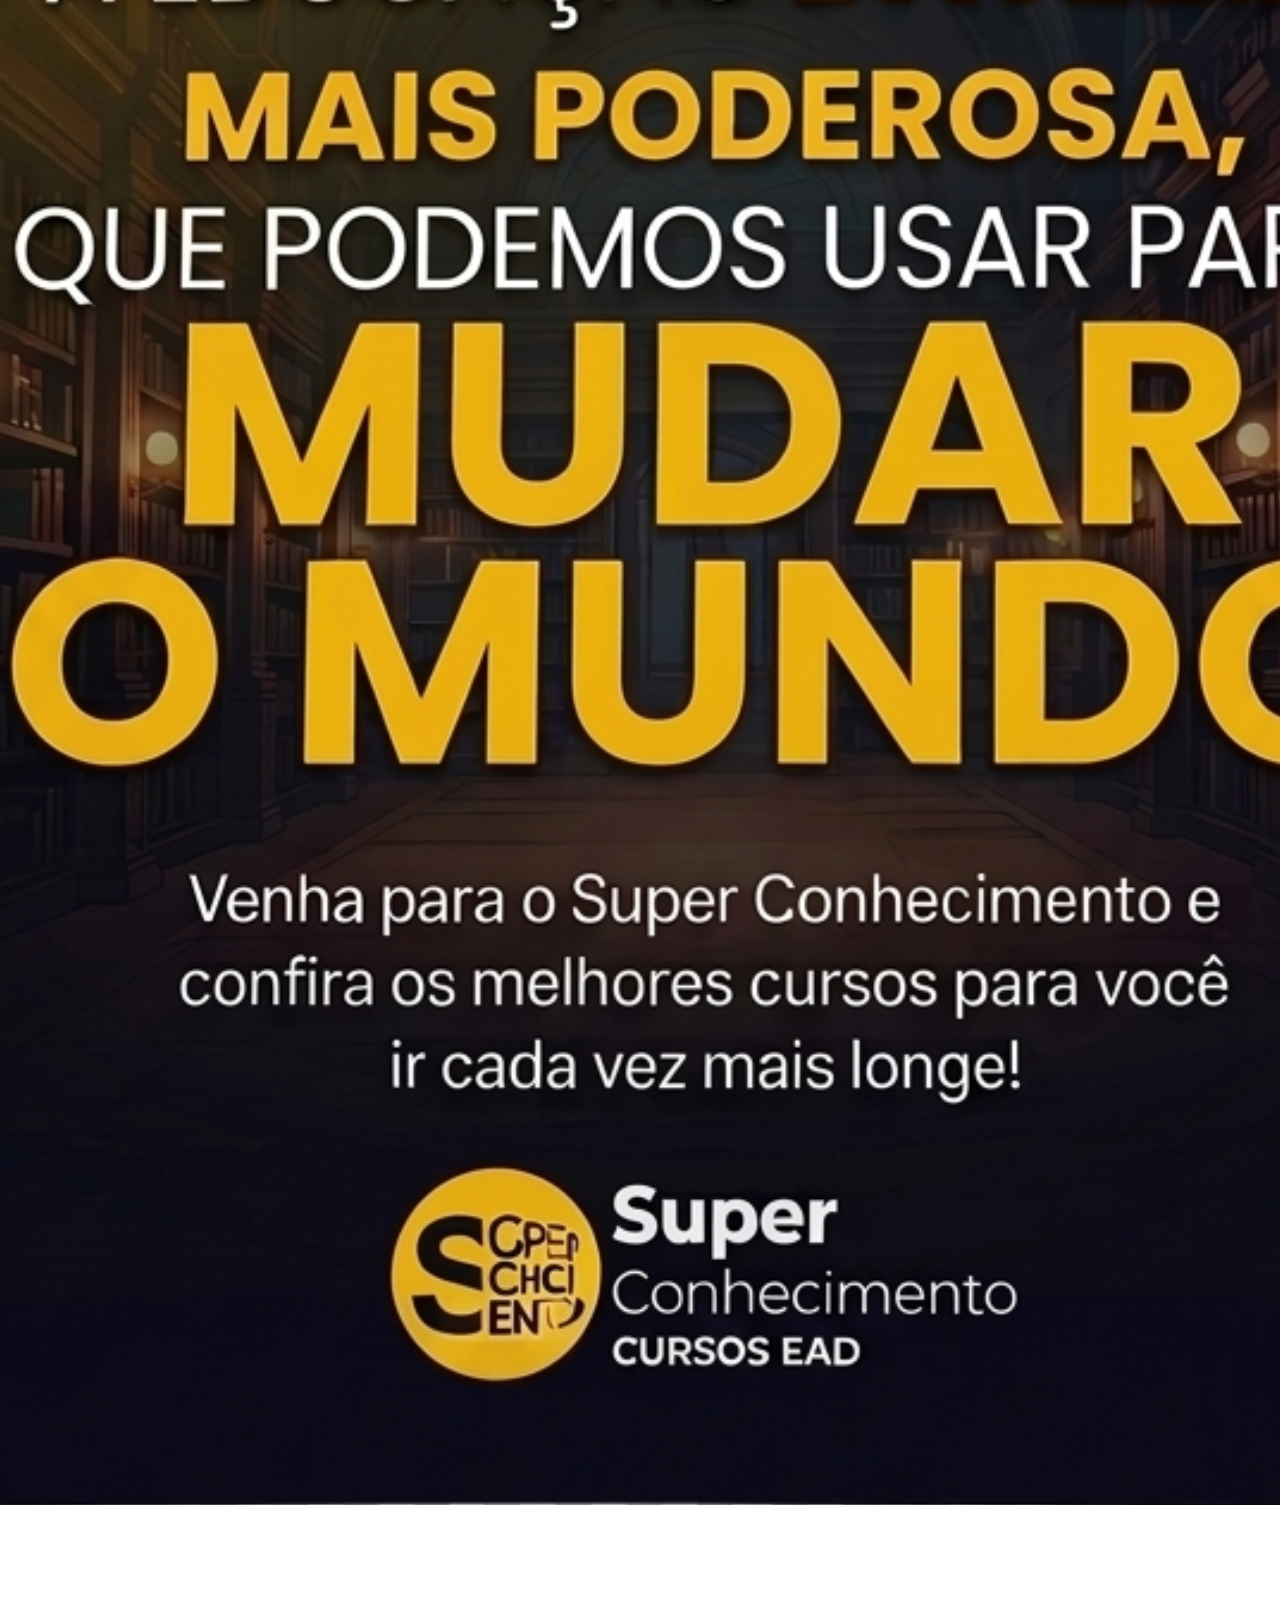
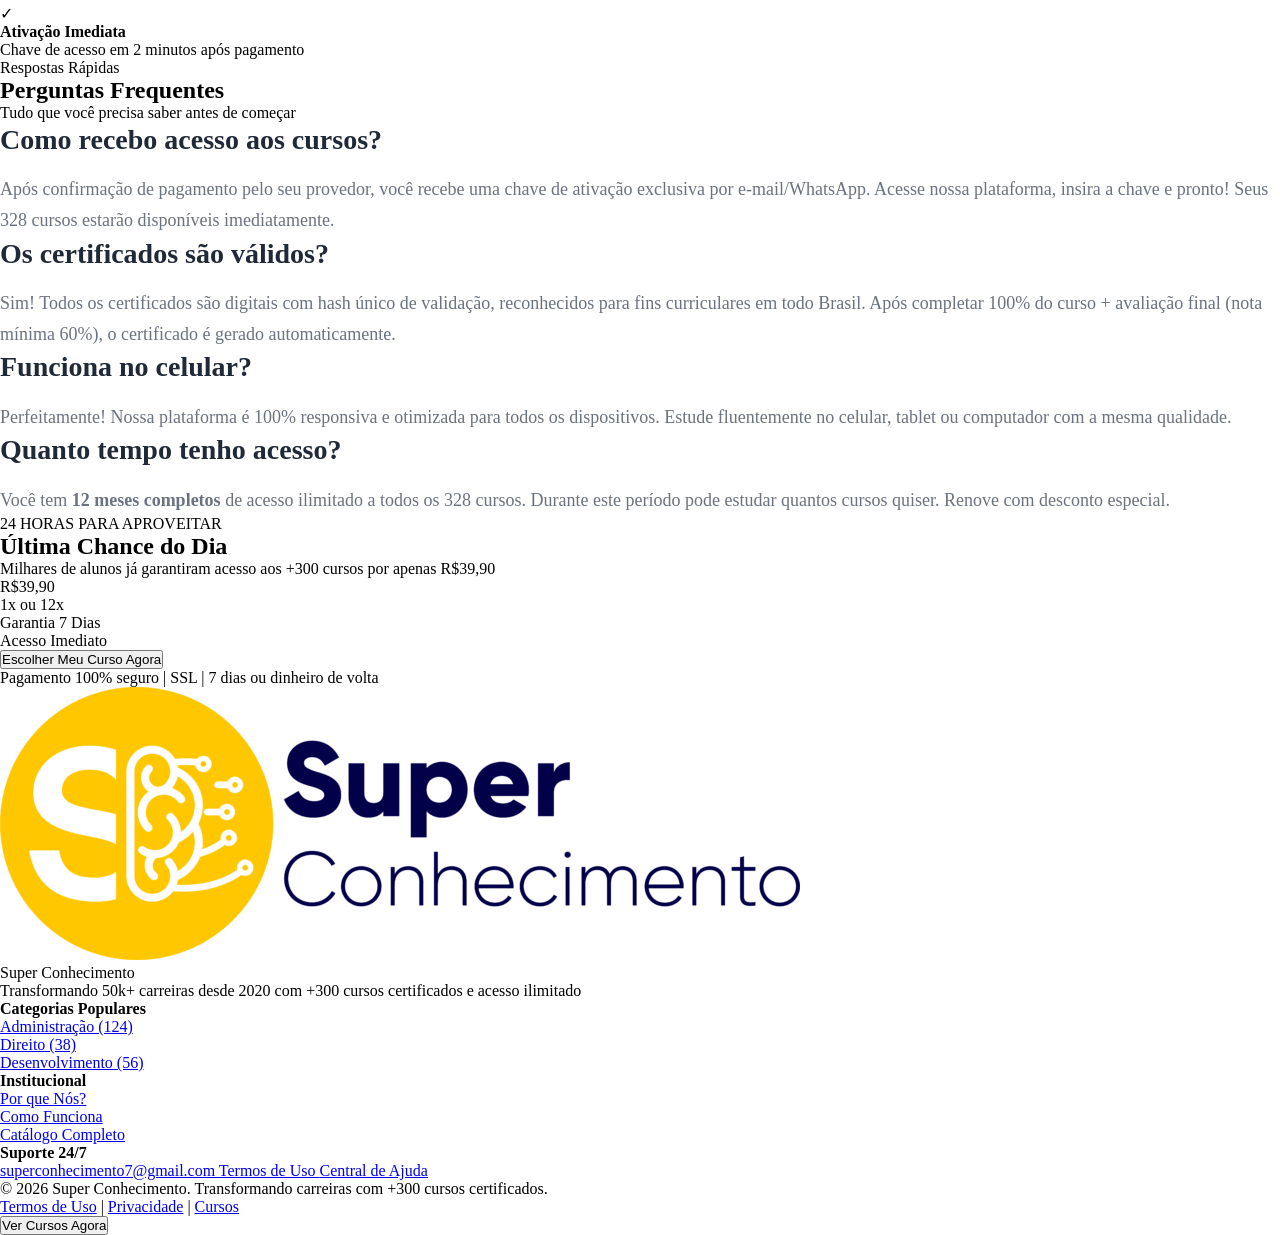
==== commit a836852a: "alterações com codex" ====
--- a/index.html
+++ b/index.html
@@ -119,7 +119,7 @@
                         <button onclick="handleCTA('main')"
                             class="group bg-gradient-to-r from-yellow-400 to-yellow-500 text-white px-12 py-6 rounded-2xl font-black text-xl shadow-2xl hover:shadow-yellow-500/50 hover:shadow-2xl transform hover:-translate-y-2 transition-all duration-500 flex items-center gap-4 w-full lg:w-auto text-center">
                             <i data-lucide="zap" class="w-7 h-7 group-hover:w-8 group-hover:h-8"></i>
-                            Começar Agora (R$39,90)
+                            Explorar Cursos Agora
                         </button>
                         <a href="cursos.html"
                             class="group bg-white/80 backdrop-blur-sm text-yellow-700 border-2 border-yellow-400 px-12 py-6 rounded-2xl font-bold text-xl hover:bg-white hover:shadow-2xl hover:shadow-yellow-200 transform hover:-translate-y-1 transition-all flex items-center gap-4 w-full lg:w-auto text-center">
@@ -506,7 +506,55 @@
                             </div>
                             <div class="text-left">
                                 <div class="text-xl font-black text-gray-900">Mariana Silva</div>
-                                <div class="text-lg text-gray-600 font-semibold">Analista → Gerente BI</div>
+                                <div class="text-lg text-gray-600 font-semibold">Analista -> Gerente BI</div>
+                            </div>
+                        </div>
+                    </div>
+                    <div
+                        class="depo-card relative bg-white/70 backdrop-blur-xl rounded-3xl p-10 lg:p-16 shadow-2xl border border-white/50 mx-auto max-w-2xl text-center"
+                        aria-hidden="true">
+                        <div class="flex items-center justify-center gap-1 mb-8 mx-auto w-fit">
+                            <i data-lucide="star" class="w-8 h-8 text-yellow-400 fill-yellow-400"></i>
+                            <i data-lucide="star" class="w-8 h-8 text-yellow-400 fill-yellow-400"></i>
+                            <i data-lucide="star" class="w-8 h-8 text-yellow-400 fill-yellow-400"></i>
+                            <i data-lucide="star" class="w-8 h-8 text-yellow-400 fill-yellow-400"></i>
+                            <i data-lucide="star" class="w-8 h-8 text-yellow-400 fill-yellow-400"></i>
+                        </div>
+                        <blockquote class="text-2xl lg:text-3xl font-light italic text-gray-800 mb-12 leading-relaxed">
+                            "Os cursos de Gestão de Tempo e Liderança Inspiradora melhoraram minha rotina e me deram
+                            mais segurança para liderar a equipe."</blockquote>
+                        <div class="flex items-center gap-6 justify-center">
+                            <div
+                                class="w-20 h-20 bg-gradient-to-r from-emerald-400 to-green-500 rounded-2xl flex items-center justify-center shadow-xl">
+                                <span class="text-2xl font-black text-white">RC</span>
+                            </div>
+                            <div class="text-left">
+                                <div class="text-xl font-black text-gray-900">Rafael Costa</div>
+                                <div class="text-lg text-gray-600 font-semibold">Coordenador Comercial</div>
+                            </div>
+                        </div>
+                    </div>
+                    <div
+                        class="depo-card relative bg-white/70 backdrop-blur-xl rounded-3xl p-10 lg:p-16 shadow-2xl border border-white/50 mx-auto max-w-2xl text-center"
+                        aria-hidden="true">
+                        <div class="flex items-center justify-center gap-1 mb-8 mx-auto w-fit">
+                            <i data-lucide="star" class="w-8 h-8 text-yellow-400 fill-yellow-400"></i>
+                            <i data-lucide="star" class="w-8 h-8 text-yellow-400 fill-yellow-400"></i>
+                            <i data-lucide="star" class="w-8 h-8 text-yellow-400 fill-yellow-400"></i>
+                            <i data-lucide="star" class="w-8 h-8 text-yellow-400 fill-yellow-400"></i>
+                            <i data-lucide="star" class="w-8 h-8 text-yellow-400 fill-yellow-400"></i>
+                        </div>
+                        <blockquote class="text-2xl lg:text-3xl font-light italic text-gray-800 mb-12 leading-relaxed">
+                            "Atualizei meu currículo com LGPD e Licitação na Prática e passei a fechar contratos com
+                            muito mais confiança."</blockquote>
+                        <div class="flex items-center gap-6 justify-center">
+                            <div
+                                class="w-20 h-20 bg-gradient-to-r from-blue-400 to-indigo-500 rounded-2xl flex items-center justify-center shadow-xl">
+                                <span class="text-2xl font-black text-white">AF</span>
+                            </div>
+                            <div class="text-left">
+                                <div class="text-xl font-black text-gray-900">Aline Ferreira</div>
+                                <div class="text-lg text-gray-600 font-semibold">Consultora Administrativa</div>
                             </div>
                         </div>
                     </div>
@@ -545,7 +593,7 @@
                             class="inline-flex items-center gap-3 bg-gradient-to-r from-emerald-500 to-green-600 text-white px-6 py-3 rounded-2xl font-bold text-lg shadow-xl mb-8">
                             <div class="w-2 h-2 bg-white rounded-full animate-ping"></div>
                             <i data-lucide="gift" class="w-6 h-6"></i>
-                            OFERTA LIMITADA - 24h
+                            Catálogo completo com acesso facilitado
                         </div>
 
                         <h2
@@ -616,7 +664,7 @@
                             <button onclick="handleCTA('offer')"
                                 class="w-full bg-gradient-to-r from-yellow-400 to-orange-500 text-white px-8 py-6 rounded-2xl font-black text-xl shadow-2xl hover:shadow-yellow-500/50 hover:shadow-2xl transform hover:-translate-y-1 transition-all duration-300 flex items-center justify-center gap-4 group">
                                 <i data-lucide="shopping-cart" class="w-7 h-7 group-hover:w-8 group-hover:h-8"></i>
-                                Comprar Agora R$39,90
+                                Ver Catálogo Completo
                             </button>
                             <a href="cursos.html"
                                 class="w-full bg-white/80 backdrop-blur text-gray-900 border-2 border-gray-200 px-8 py-6 rounded-2xl font-bold text-xl hover:bg-white hover:shadow-2xl hover:shadow-gray-200 transition-all flex items-center justify-center gap-4 group">
@@ -757,7 +805,7 @@
                     class="group bg-gradient-to-r from-yellow-400 via-orange-400 to-red-500 text-white px-20 py-8 rounded-3xl font-black text-2xl shadow-2xl hover:shadow-yellow-500/50 hover:shadow-2xl transform hover:-translate-y-4 transition-all duration-700 flex items-center gap-6 justify-center mx-auto w-full max-w-2xl">
                     <i data-lucide="shopping-bag"
                         class="w-10 h-10 group-hover:w-12 group-hover:h-12 transition-all"></i>
-                    <span>Garantir Meu Acesso R$39,90</span>
+                    <span>Escolher Meu Curso Agora</span>
                     <i data-lucide="arrow-right"
                         class="w-8 h-8 ml-4 group-hover:translate-x-4 transition-transform"></i>
                 </button>
@@ -826,7 +874,7 @@
                                     class="w-3 h-3 bg-red-400 rounded-full scale-0 group-hover:scale-100 transition-transform"></span>
                                 Direito (38)
                             </a></li>
-                        <li><a href="cursos.html?categoria=Auto Ajuda"
+                        <li><a href="cursos.html?categoria=Auto Ajuda e Desenvolvimento Humano"
                                 class="text-lg text-gray-300 hover:text-blue-400 font-semibold transition-all flex items-center gap-3 group">
                                 <span
                                     class="w-3 h-3 bg-blue-400 rounded-full scale-0 group-hover:scale-100 transition-transform"></span>
@@ -880,7 +928,7 @@
                                 class="w-7 h-7 opacity-0 group-hover:opacity-100 transition-opacity"></i>
                             Termos de Uso
                         </a>
-                        <a href="#"
+                        <a href="mailto:superconhecimento7@gmail.com?subject=Central%20de%20Ajuda%20-%20Super%20Conhecimento"
                             class="text-lg text-gray-300 hover:text-indigo-400 transition-all group flex items-center gap-3 p-4 bg-white/10 backdrop-blur rounded-2xl hover:bg-white/20">
                             <i data-lucide="help-circle"
                                 class="w-7 h-7 opacity-0 group-hover:opacity-100 transition-opacity"></i>
@@ -898,7 +946,7 @@
                     <a href="termos.html" class="hover:text-yellow-400 transition-colors font-semibold">Termos de
                         Uso</a>
                     <span>|</span>
-                    <a href="#" class="hover:text-yellow-400 transition-colors font-semibold">Privacidade</a>
+                    <a href="politica-privacidade.html" class="hover:text-yellow-400 transition-colors font-semibold">Privacidade</a>
                     <span>|</span>
                     <a href="cursos.html" class="hover:text-yellow-400 transition-colors font-semibold">Cursos</a>
                 </div>
@@ -911,7 +959,7 @@
         <button onclick="handleCTA('sticky')"
             class="bg-gradient-to-r from-yellow-400 to-orange-500 text-white px-8 py-4 rounded-2xl font-black text-lg shadow-2xl backdrop-blur hover:shadow-yellow-500/50 hover:shadow-2xl transform hover:-translate-y-1 transition-all duration-300 flex items-center gap-3 pointer-events-auto">
             <i data-lucide="zap" class="w-6 h-6"></i>
-            Garantir R$39,90
+            Ver Cursos Agora
         </button>
     </div>
 
@@ -923,4 +971,4 @@
     </script>
 </body>
 
-</html>+</html>
--- a/style.css
+++ b/style.css
@@ -114,12 +114,12 @@
 }
 
 /* Cards de depoimentos */
-.testimonial-card {
+.depo-card {
     position: relative;
     overflow: hidden;
 }
 
-.testimonial-card::before {
+.depo-card::before {
     content: '"';
     position: absolute;
     top: -20px;
@@ -246,53 +246,7 @@
     bottom: calc(100% + 10px);
 }
 
-.Btn {
-    width: 140px;
-    height: 40px;
-    border: none;
-    border-radius: 10px;
-    background: linear-gradient(to right, #77530a, #ffd277, #77530a, #77530a, #ffd277, #77530a);
-    background-size: 250%;
-    background-position: left;
-    color: #ffd277;
-    position: relative;
-    display: flex;
-    align-items: center;
-    justify-content: center;
-    cursor: pointer;
-    transition-duration: 1s;
-    overflow: hidden;
-}
-
-.Btn::before {
-    position: absolute;
-    color: #ffd277;
-    display: flex;
-    align-items: center;
-    justify-content: center;
-    width: 97%;
-    height: 90%;
-    border-radius: 8px;
-    transition-duration: 1s;
-    background-color: rgba(0, 0, 0, 0.842);
-    background-size: 200%;
-}
-
-.Btn:hover {
-    background-position: right;
-    transition-duration: 1s;
-}
-
-.Btn:hover::before {
-    background-position: right;
-    transition-duration: 1s;
-}
-
-.Btn:active {
-    transform: scale(0.95);
-}
-
-.testimonial-card {
+.depo-card {
     position: absolute;
     top: 0;
     left: 0;
@@ -300,13 +254,24 @@
     opacity: 0;
     transform: scale(0.95);
     transition: opacity 0.5s ease, transform 0.5s ease;
-}
-
-.testimonial-card.active {
+    pointer-events: none;
+}
+
+.depo-card.active {
     opacity: 1;
     transform: scale(1);
     position: relative;
     z-index: 1;
+    pointer-events: auto;
+}
+
+.depo-dot {
+    transition: transform 0.3s ease, background-color 0.3s ease;
+}
+
+.depo-dot.active {
+    background-color: #facc15;
+    transform: scale(1.2);
 }
 
 /* ========================================
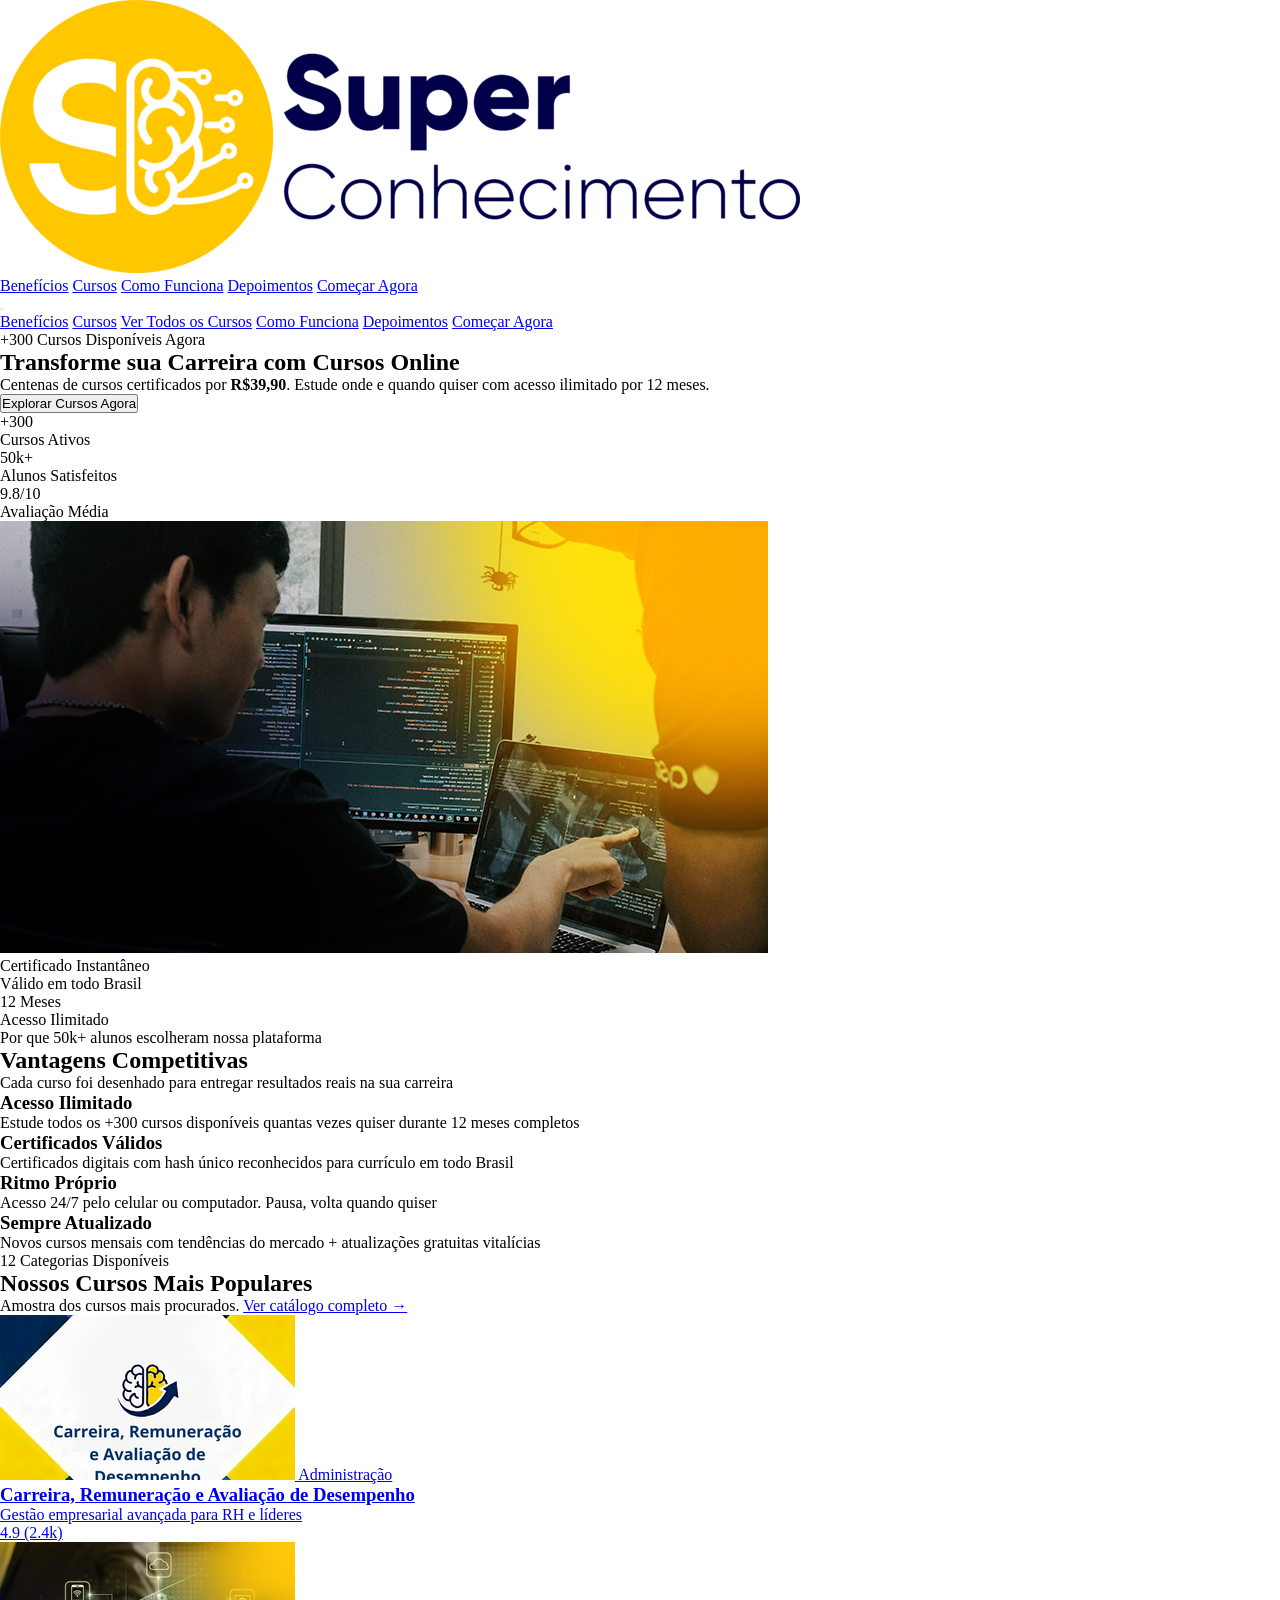
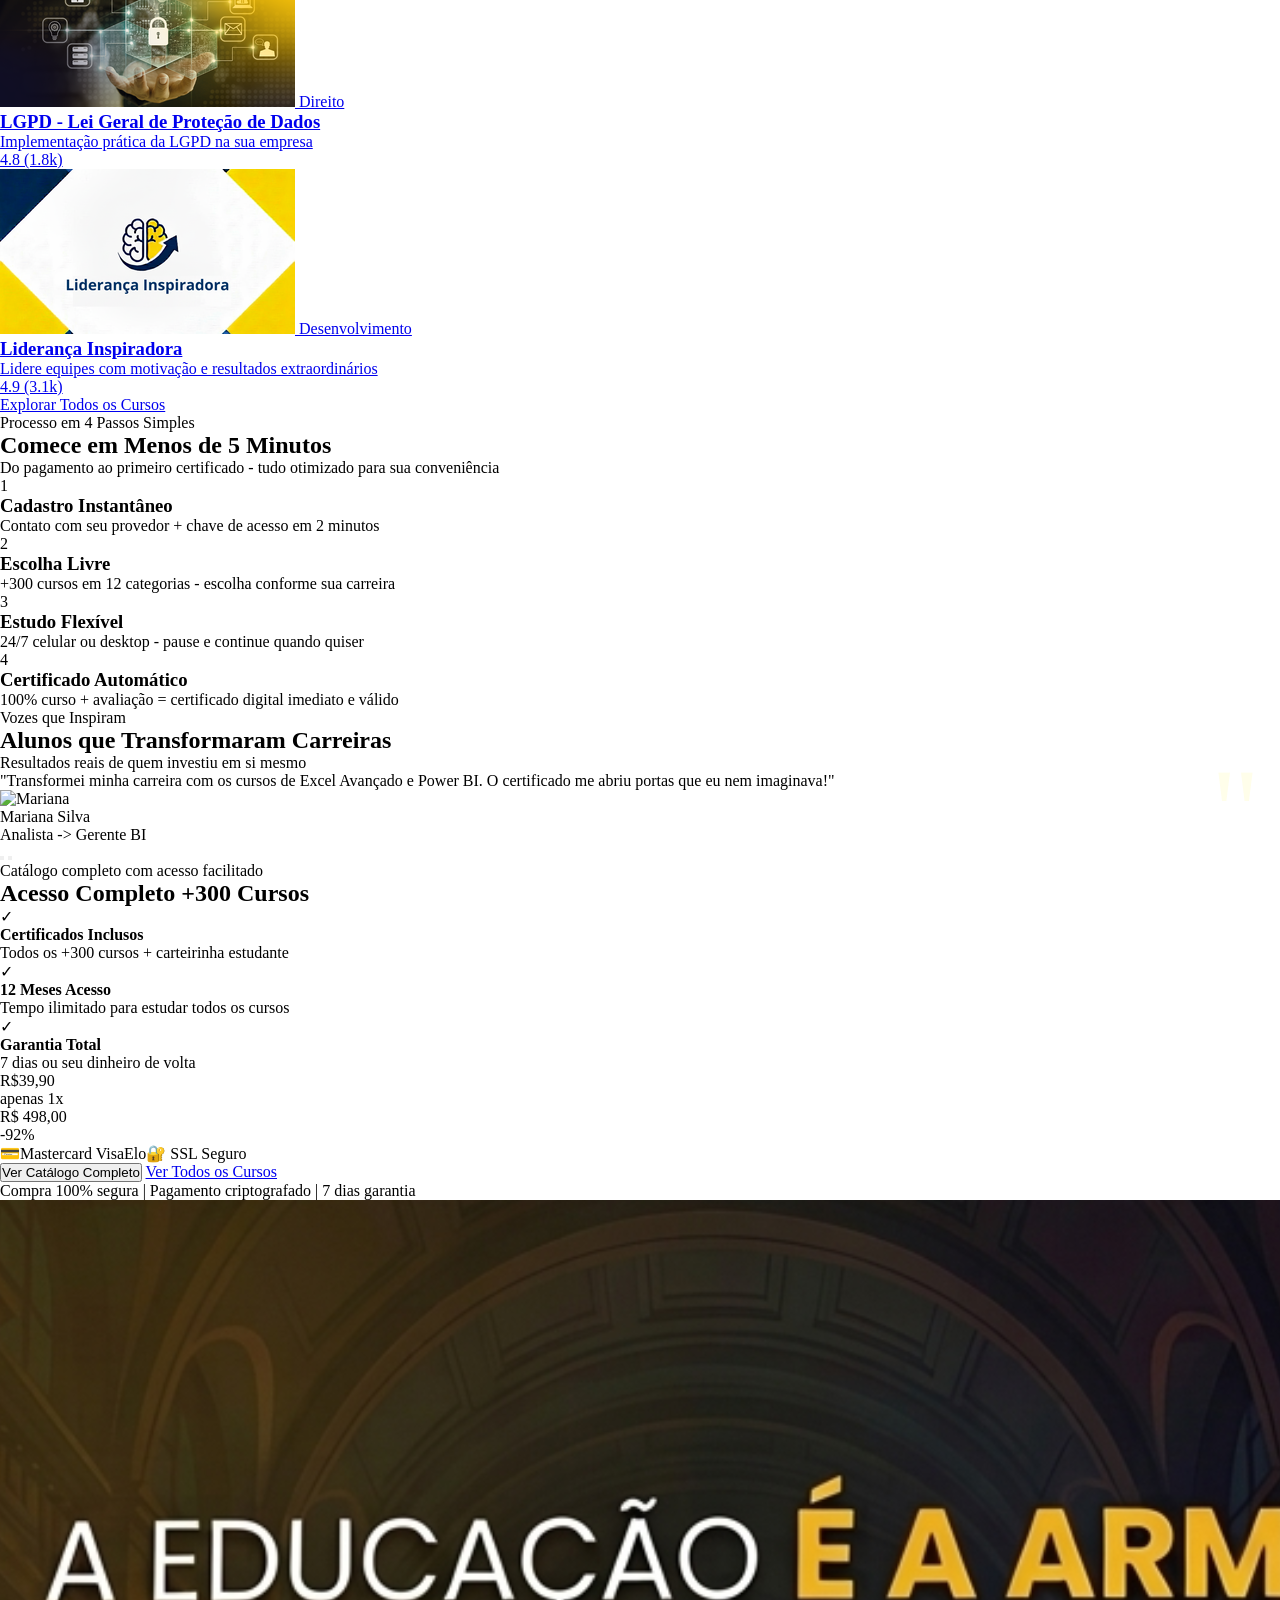
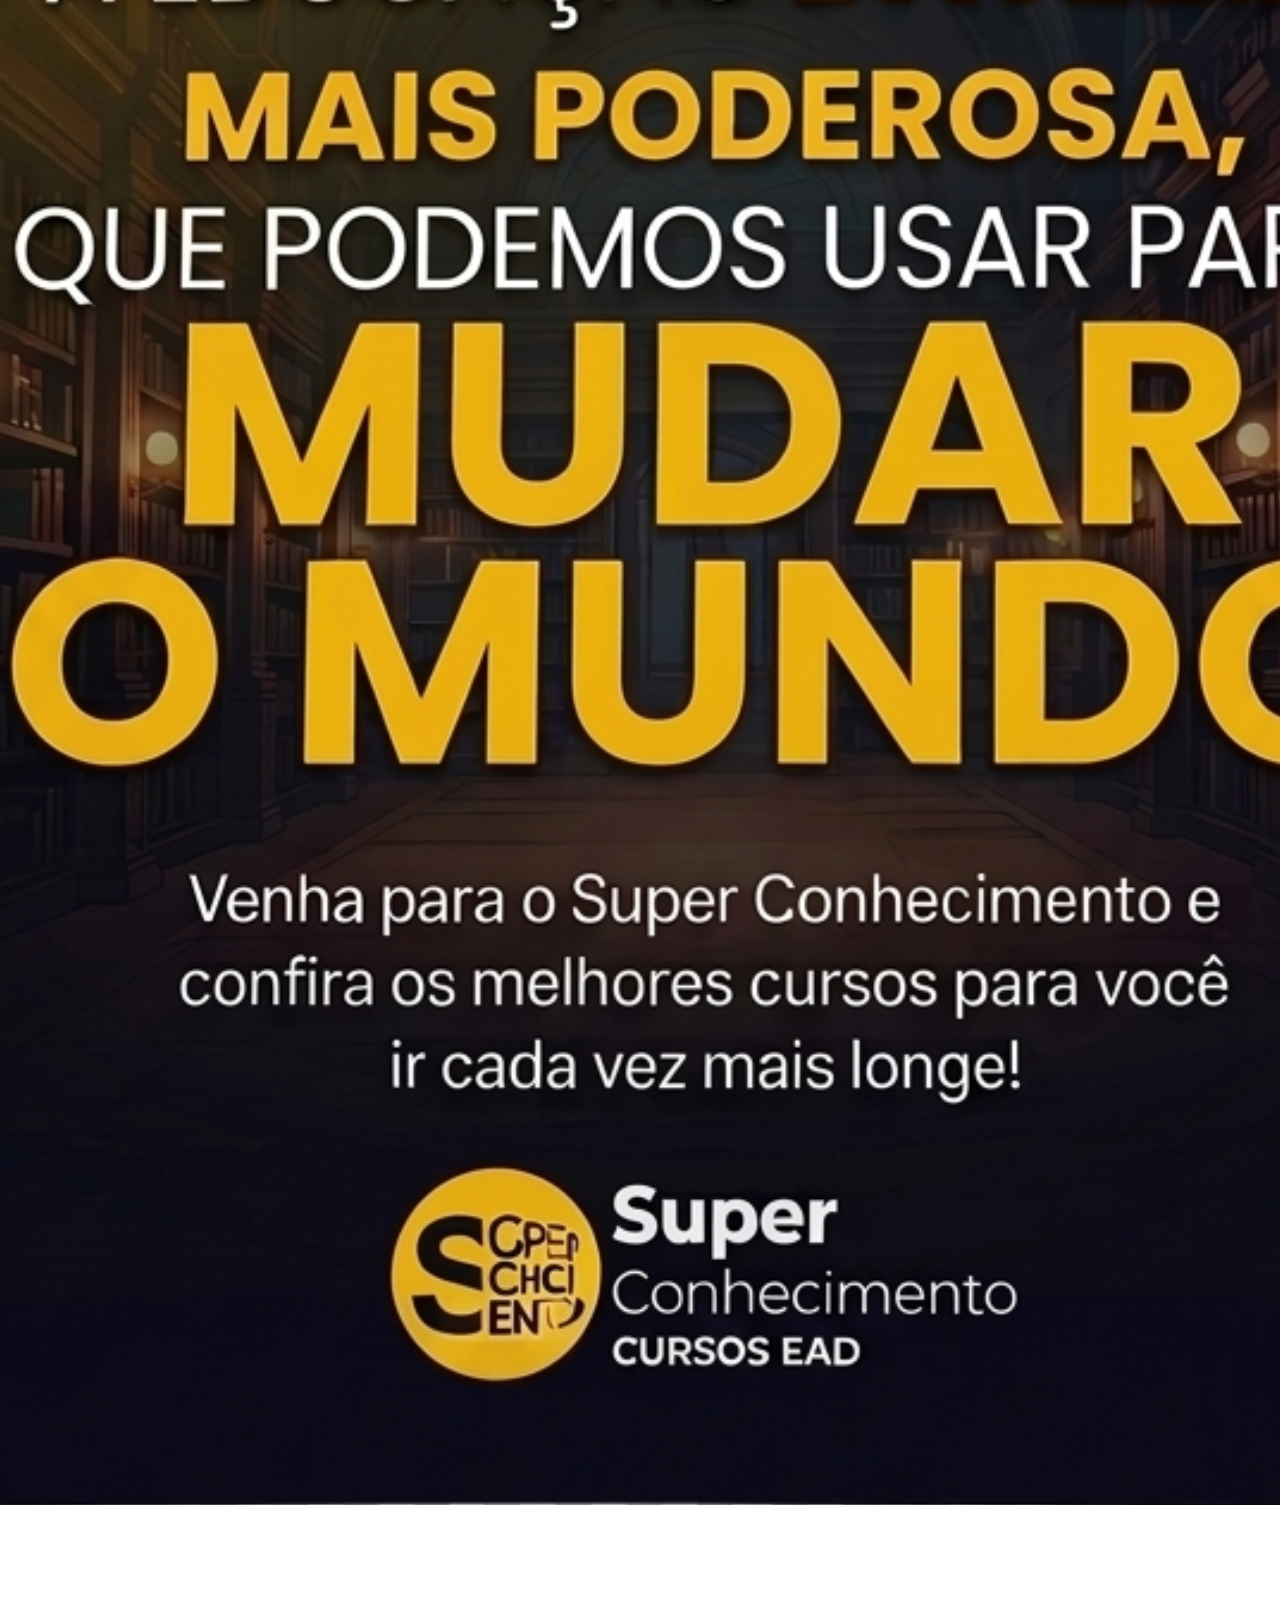
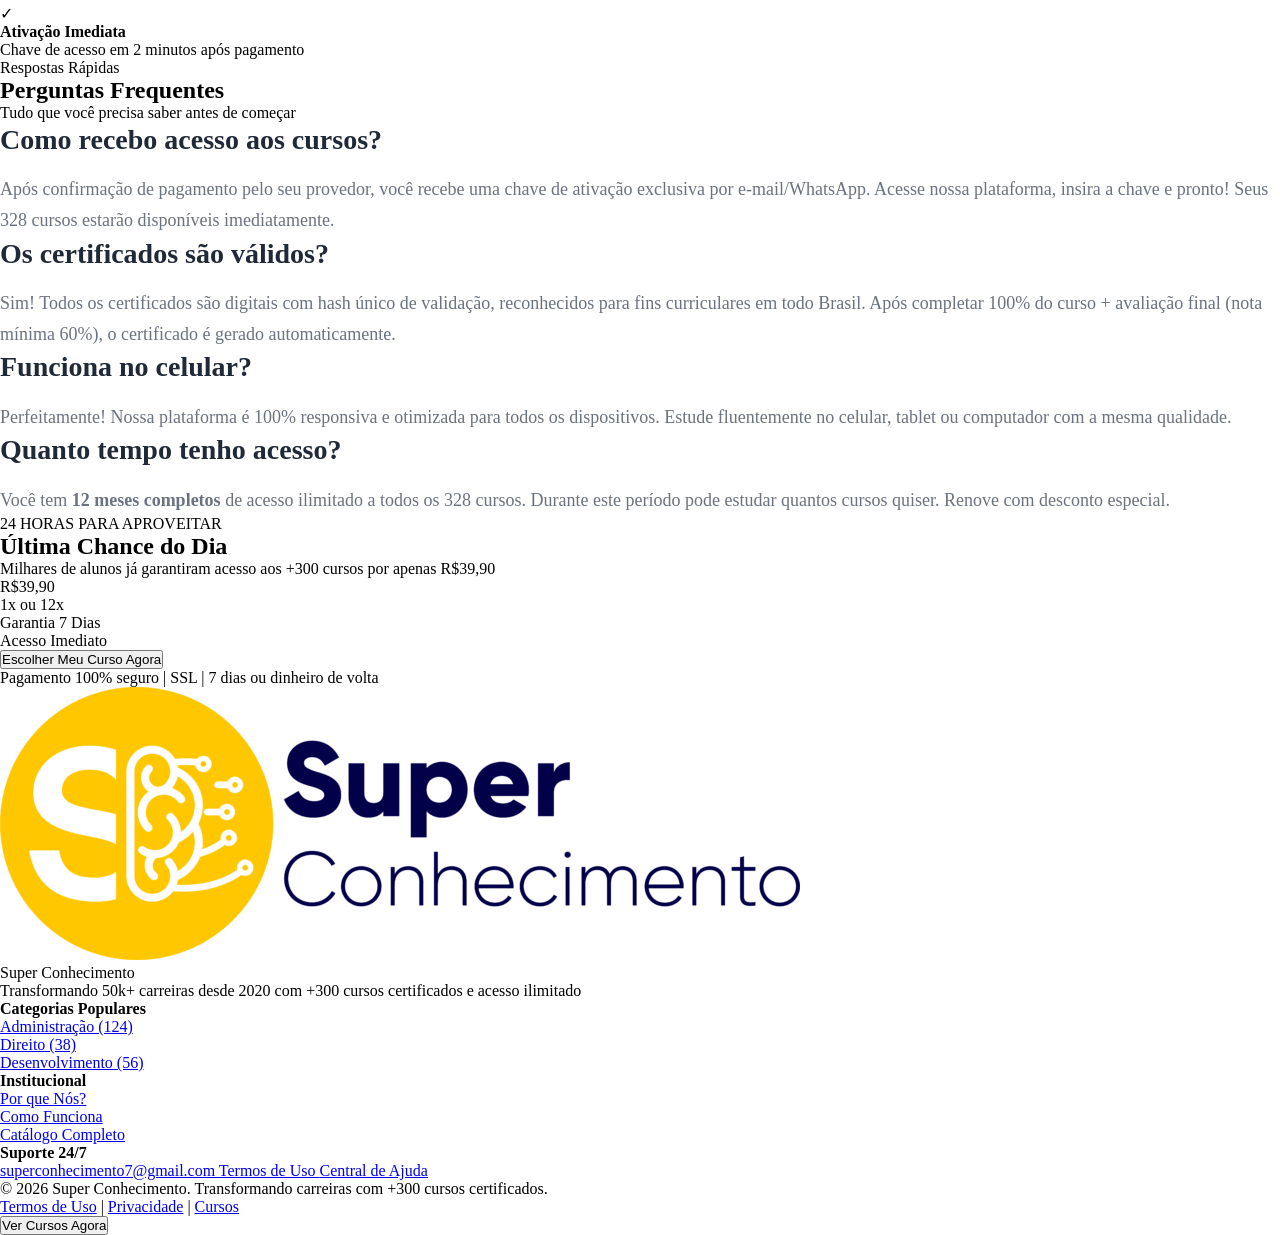
==== commit 9ce3cb7a: "commit final" ====
--- a/index.html
+++ b/index.html
@@ -115,17 +115,12 @@
                         com acesso ilimitado por 12 meses.
                     </p>
 
-                    <div class="flex flex-col lg:flex-row gap-6 lg:gap-8 items-center lg:items-start mb-16">
+                    <div class="flex flex-col gap-6 items-center lg:items-start mb-16">
                         <button onclick="handleCTA('main')"
                             class="group bg-gradient-to-r from-yellow-400 to-yellow-500 text-white px-12 py-6 rounded-2xl font-black text-xl shadow-2xl hover:shadow-yellow-500/50 hover:shadow-2xl transform hover:-translate-y-2 transition-all duration-500 flex items-center gap-4 w-full lg:w-auto text-center">
                             <i data-lucide="zap" class="w-7 h-7 group-hover:w-8 group-hover:h-8"></i>
                             Explorar Cursos Agora
                         </button>
-                        <a href="cursos.html"
-                            class="group bg-white/80 backdrop-blur-sm text-yellow-700 border-2 border-yellow-400 px-12 py-6 rounded-2xl font-bold text-xl hover:bg-white hover:shadow-2xl hover:shadow-yellow-200 transform hover:-translate-y-1 transition-all flex items-center gap-4 w-full lg:w-auto text-center">
-                            <i data-lucide="list" class="w-6 h-6 group-hover:w-7 group-hover:h-7"></i>
-                            Ver Todos os Cursos
-                        </a>
                     </div>
 
                     <!-- Stats dinâmicos -->
@@ -380,7 +375,7 @@
                 </a>
             <div class="text-center mt-20">
                 <a href="cursos.html"
-                    class="inline-flex items-center gap-4 bg-white text-yellow-600 px-12 py-6 rounded-3xl font-black text-xl hover:bg-gray-50 shadow-2xl hover:shadow-white/50 hover:shadow-2xl border border-yellow-400 hover:border-yellow-500 transition-all duration-500 transform hover:-translate-y-2 group">
+                    class="inline-flex items-center gap-4 bg-white text-yellow-600 px-12 py-6 rounded-3xl font-black text-xl hover:bg-gray-50 shadow-2xl hover:shadow-white/50 hover:shadow-2xl border border-yellow-400 hover:border-yellow-500 transition-all duration-500 transform hover:-translate-y-2 group mx-auto">
                     <i data-lucide="search" class="w-7 h-7 group-hover:w-8 group-hover:h-8"></i>
                     Explorar Todos os Cursos
                     <i data-lucide="arrow-right"
@@ -484,10 +479,11 @@
 
             <div class="max-w-4xl mx-auto relative">
                 <!-- Carrossel principal -->
-                <div id="depoimentos-main" class="relative">
-                    <!-- Depoimento 1 -->
-                    <div
-                        class="depo-card active relative bg-white/70 backdrop-blur-xl rounded-3xl p-10 lg:p-16 shadow-2xl border border-white/50 mx-auto max-w-2xl text-center">
+                <div class="depoimentos-viewport overflow-hidden">
+                    <div id="depoimentos-main" class="depoimentos-track relative">
+                        <!-- Depoimento 1 -->
+                        <div
+                            class="depo-card active relative bg-white/70 backdrop-blur-xl rounded-3xl p-10 lg:p-16 shadow-2xl border border-white/50 mx-auto max-w-2xl text-center">
                         <div class="flex items-center justify-center gap-1 mb-8 mx-auto w-fit">
                             <i data-lucide="star" class="w-8 h-8 text-yellow-400 fill-yellow-400"></i>
                             <i data-lucide="star" class="w-8 h-8 text-yellow-400 fill-yellow-400"></i>
@@ -509,10 +505,10 @@
                                 <div class="text-lg text-gray-600 font-semibold">Analista -> Gerente BI</div>
                             </div>
                         </div>
-                    </div>
-                    <div
-                        class="depo-card relative bg-white/70 backdrop-blur-xl rounded-3xl p-10 lg:p-16 shadow-2xl border border-white/50 mx-auto max-w-2xl text-center"
-                        aria-hidden="true">
+                        </div>
+                        <div
+                            class="depo-card relative bg-white/70 backdrop-blur-xl rounded-3xl p-10 lg:p-16 shadow-2xl border border-white/50 mx-auto max-w-2xl text-center"
+                            aria-hidden="true">
                         <div class="flex items-center justify-center gap-1 mb-8 mx-auto w-fit">
                             <i data-lucide="star" class="w-8 h-8 text-yellow-400 fill-yellow-400"></i>
                             <i data-lucide="star" class="w-8 h-8 text-yellow-400 fill-yellow-400"></i>
@@ -533,10 +529,10 @@
                                 <div class="text-lg text-gray-600 font-semibold">Coordenador Comercial</div>
                             </div>
                         </div>
-                    </div>
-                    <div
-                        class="depo-card relative bg-white/70 backdrop-blur-xl rounded-3xl p-10 lg:p-16 shadow-2xl border border-white/50 mx-auto max-w-2xl text-center"
-                        aria-hidden="true">
+                        </div>
+                        <div
+                            class="depo-card relative bg-white/70 backdrop-blur-xl rounded-3xl p-10 lg:p-16 shadow-2xl border border-white/50 mx-auto max-w-2xl text-center"
+                            aria-hidden="true">
                         <div class="flex items-center justify-center gap-1 mb-8 mx-auto w-fit">
                             <i data-lucide="star" class="w-8 h-8 text-yellow-400 fill-yellow-400"></i>
                             <i data-lucide="star" class="w-8 h-8 text-yellow-400 fill-yellow-400"></i>
@@ -556,6 +552,7 @@
                                 <div class="text-xl font-black text-gray-900">Aline Ferreira</div>
                                 <div class="text-lg text-gray-600 font-semibold">Consultora Administrativa</div>
                             </div>
+                        </div>
                         </div>
                     </div>
                 </div>
--- a/style.css
+++ b/style.css
@@ -131,6 +131,18 @@
     line-height: 1;
 }
 
+.depoimentos-viewport {
+    width: 100%;
+    overflow: hidden;
+}
+
+.depoimentos-track {
+    display: flex;
+    align-items: stretch;
+    transition: transform 0.5s ease;
+    will-change: transform;
+}
+
 /* FAQ estático - sempre visível */
 .faq-item {
     transition: var(--transition-smooth);
@@ -247,12 +259,13 @@
 }
 
 .depo-card {
-    position: absolute;
-    top: 0;
-    left: 0;
+    position: relative;
+    flex: 0 0 100%;
+    min-width: 100%;
     width: 100%;
-    opacity: 0;
-    transform: scale(0.95);
+    max-width: 100%;
+    opacity: 0.55;
+    transform: scale(0.96);
     transition: opacity 0.5s ease, transform 0.5s ease;
     pointer-events: none;
 }
@@ -260,7 +273,6 @@
 .depo-card.active {
     opacity: 1;
     transform: scale(1);
-    position: relative;
     z-index: 1;
     pointer-events: auto;
 }
@@ -272,6 +284,12 @@
 .depo-dot.active {
     background-color: #facc15;
     transform: scale(1.2);
+}
+
+@media (max-width: 768px) {
+    .depo-card {
+        max-width: 100%;
+    }
 }
 
 /* ========================================
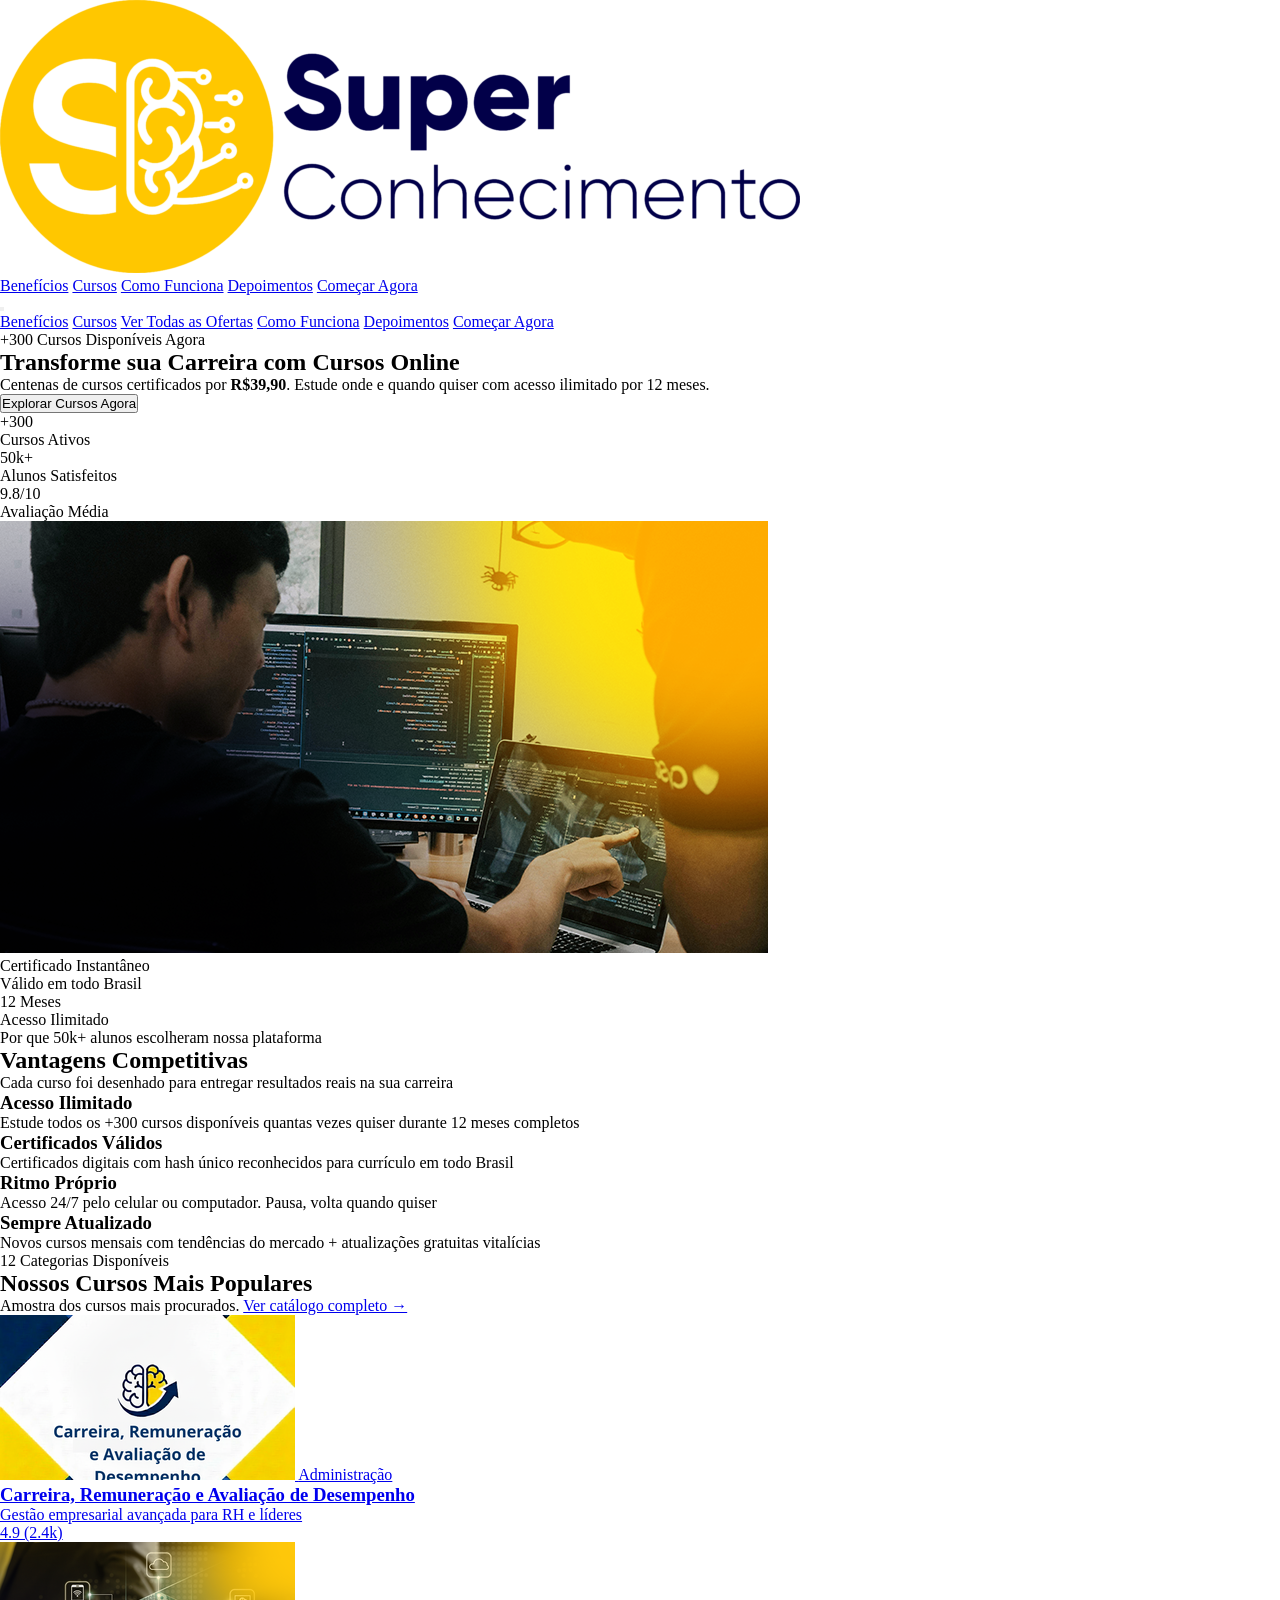
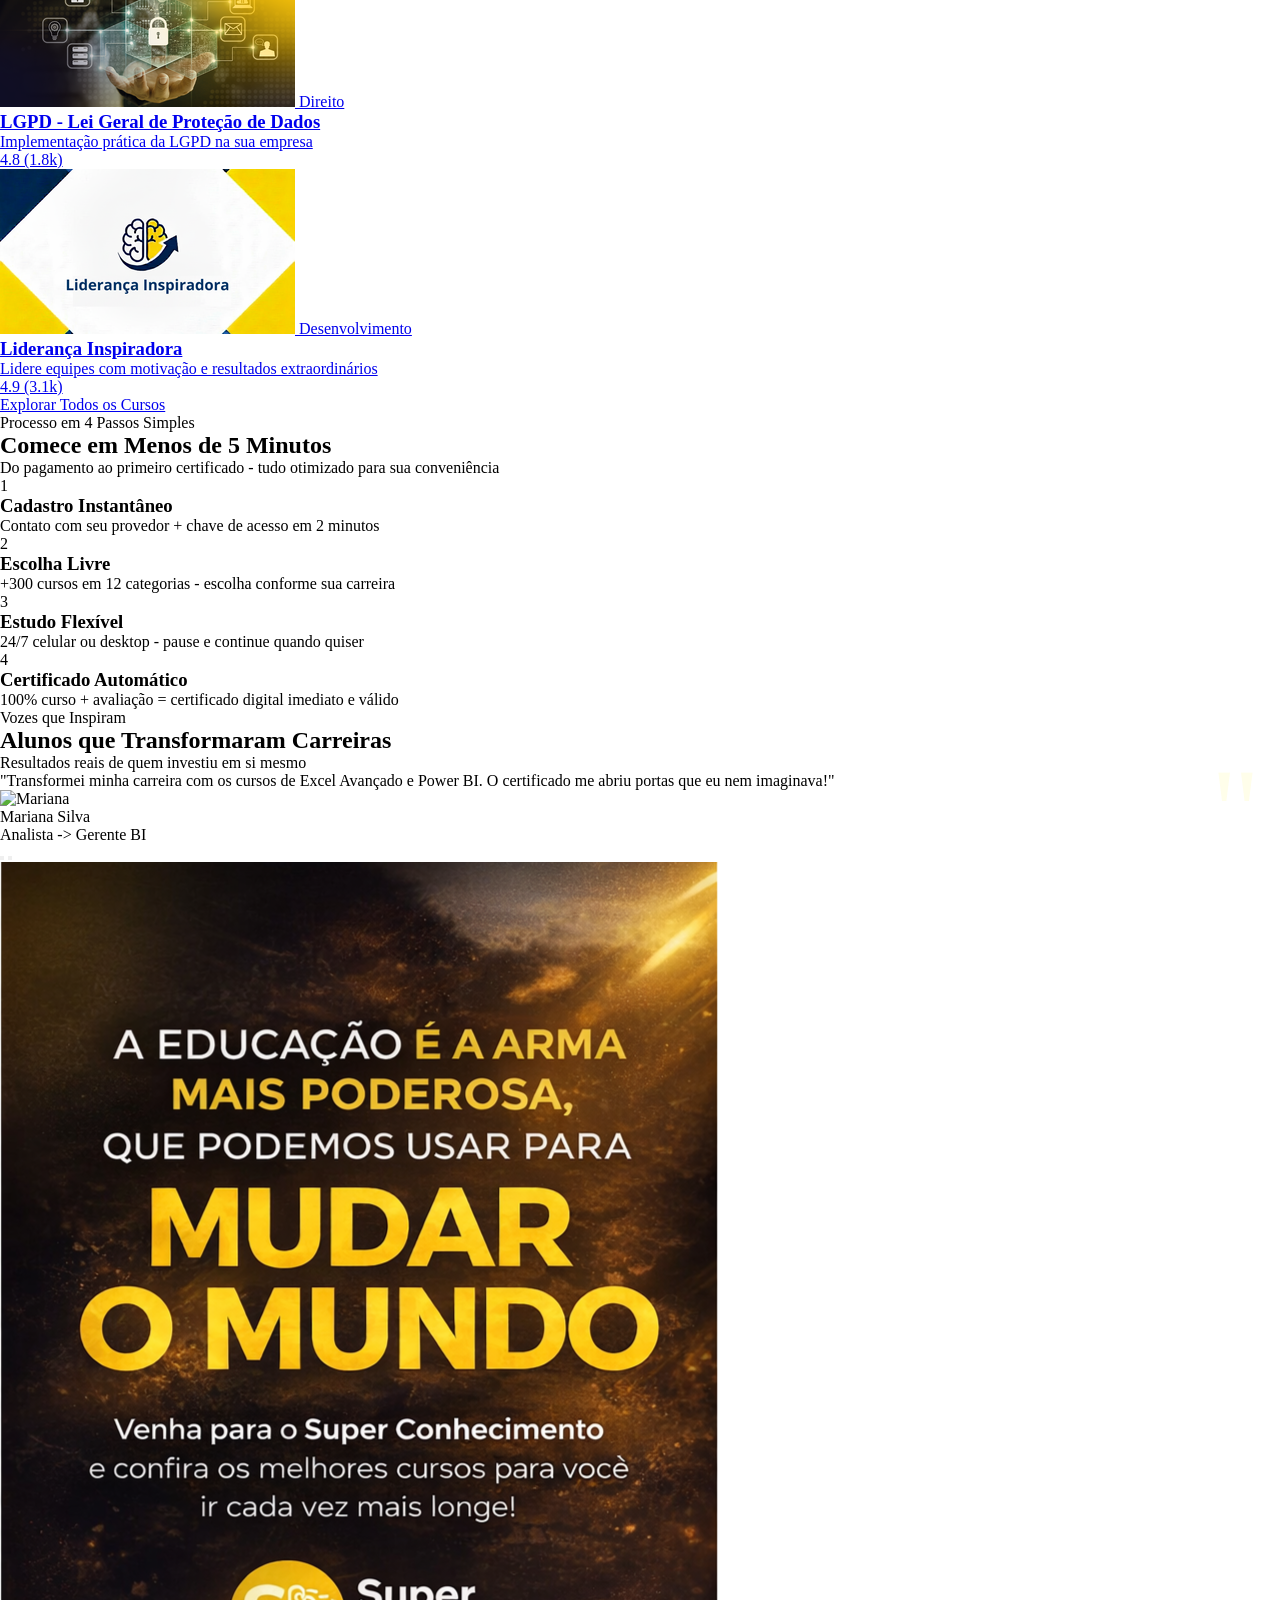
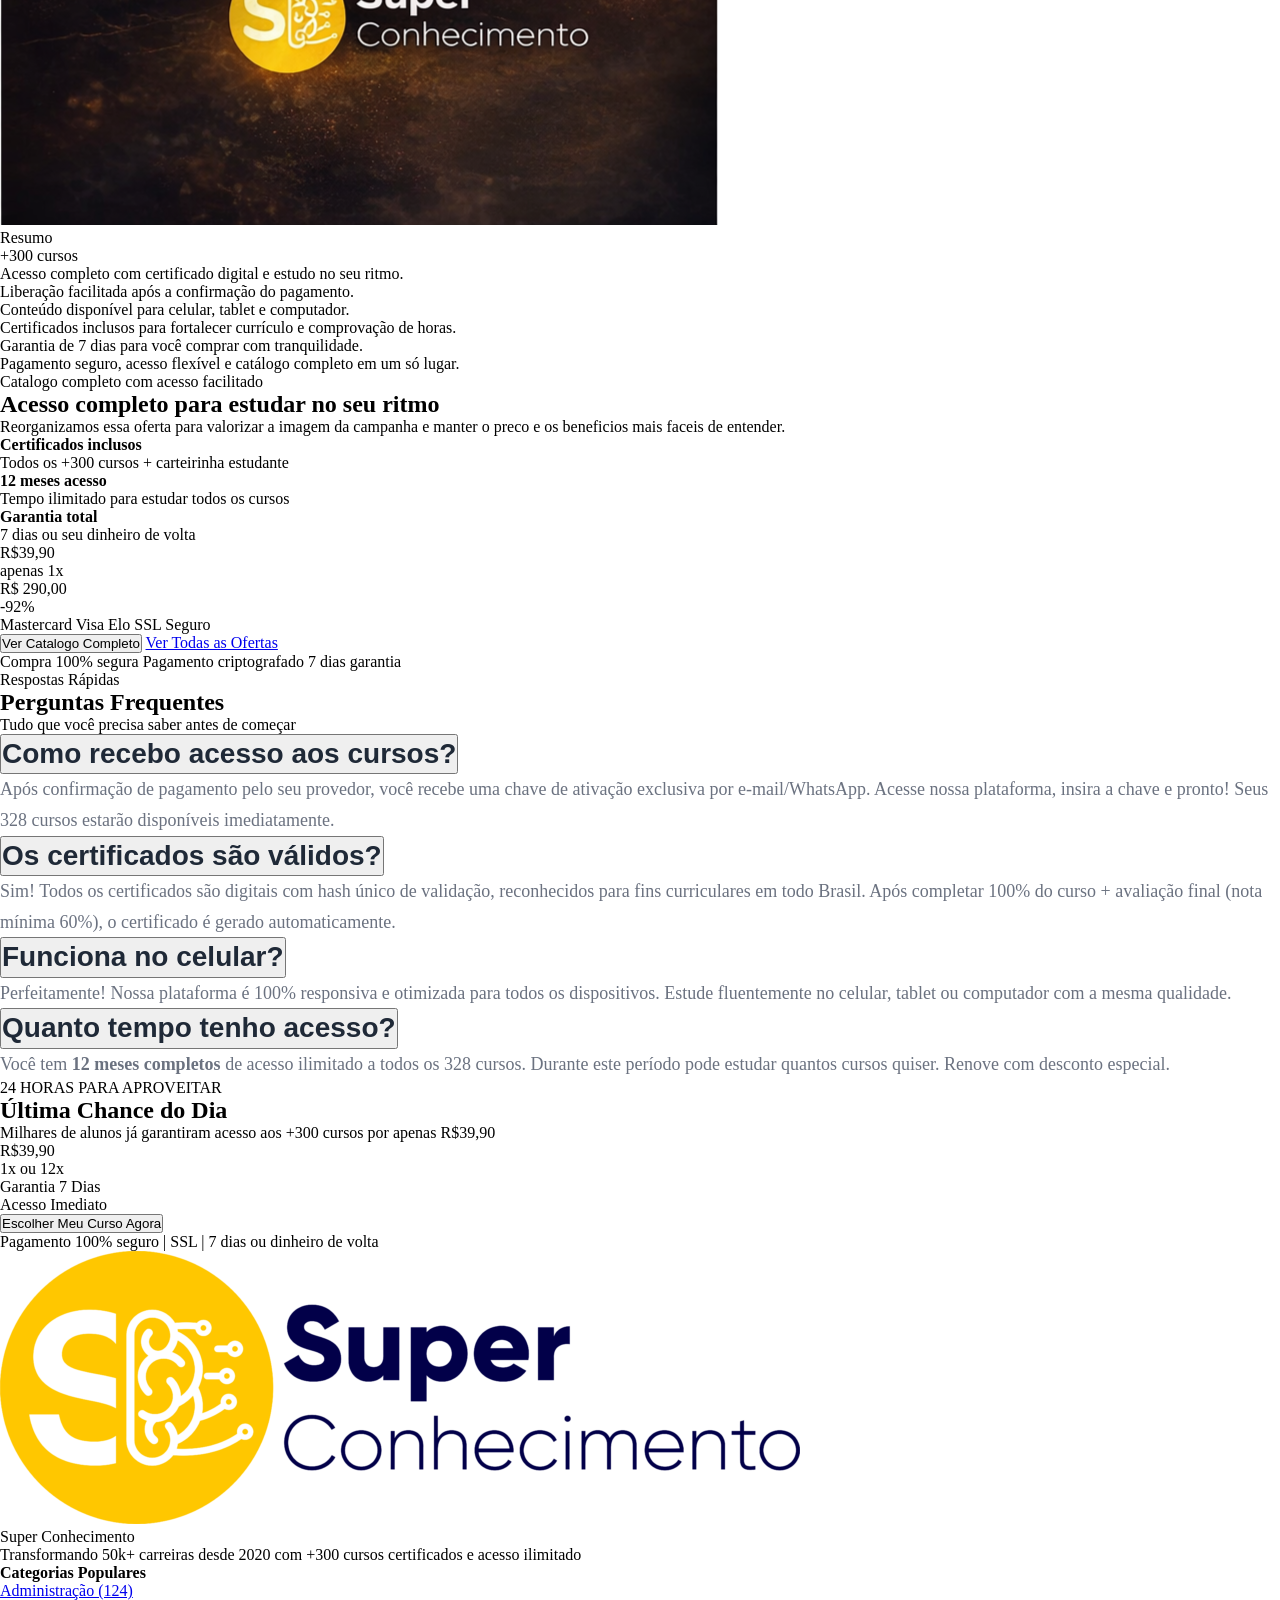
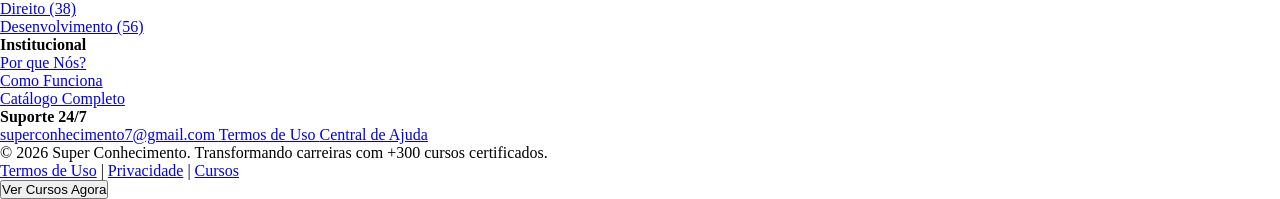
==== commit 7dfabb02: "mais alterações" ====
--- a/index.html
+++ b/index.html
@@ -70,7 +70,7 @@
                         class="text-gray-700 hover:text-yellow-600 py-3 font-medium border-b border-transparent hover:border-yellow-600 mobile-link nav-home">Cursos</a>
                     <a href="cursos.html"
                         class="text-yellow-600 font-bold py-3 border-b-2 border-yellow-600 mobile-link nav-cursos">Ver
-                        Todos os Cursos</a>
+                        Todas as Ofertas</a>
                     <a href="#como-funciona"
                         class="text-gray-700 hover:text-yellow-600 py-3 font-medium border-b border-transparent hover:border-yellow-600 mobile-link nav-home">Como
                         Funciona</a>
@@ -124,25 +124,25 @@
                     </div>
 
                     <!-- Stats dinâmicos -->
-                    <div class="grid grid-cols-3 gap-8 max-w-md mx-auto lg:mx-0">
-                        <div
-                            class="group text-center p-6 bg-white/60 backdrop-blur rounded-2xl border border-white/50 hover:shadow-xl hover:shadow-white/20 transition-all">
+                    <div class="grid grid-cols-3 gap-8 max-w-md mx-auto lg:mx-0 items-stretch">
+                        <div
+                            class="group text-center p-6 bg-white/60 backdrop-blur rounded-2xl border border-white/50 hover:shadow-xl hover:shadow-white/20 transition-all min-h-[160px] flex flex-col items-center justify-center">
                             <div
-                                class="text-4xl lg:text-5xl font-black text-yellow-600 mb-2 group-hover:scale-110 transition-transform">
+                                class="text-3xl lg:text-4xl font-black text-yellow-600 mb-2 group-hover:scale-110 transition-transform leading-none">
                                 +300</div>
                             <div class="text-lg font-bold text-gray-800">Cursos Ativos</div>
                         </div>
                         <div
-                            class="group text-center p-6 bg-white/60 backdrop-blur rounded-2xl border border-white/50 hover:shadow-xl hover:shadow-white/20 transition-all">
+                            class="group text-center p-6 bg-white/60 backdrop-blur rounded-2xl border border-white/50 hover:shadow-xl hover:shadow-white/20 transition-all min-h-[160px] flex flex-col items-center justify-center">
                             <div
-                                class="text-4xl lg:text-5xl font-black text-blue-600 mb-2 group-hover:scale-110 transition-transform">
+                                class="text-3xl lg:text-4xl font-black text-blue-600 mb-2 group-hover:scale-110 transition-transform leading-none">
                                 50k+</div>
                             <div class="text-lg font-bold text-gray-800">Alunos Satisfeitos</div>
                         </div>
                         <div
-                            class="group text-center p-6 bg-white/60 backdrop-blur rounded-2xl border border-white/50 hover:shadow-xl hover:shadow-white/20 transition-all">
+                            class="group text-center p-6 bg-white/60 backdrop-blur rounded-2xl border border-white/50 hover:shadow-xl hover:shadow-white/20 transition-all min-h-[160px] flex flex-col items-center justify-center">
                             <div
-                                class="text-4xl lg:text-5xl font-black text-green-600 mb-2 group-hover:scale-110 transition-transform">
+                                class="text-3xl lg:text-4xl font-black text-green-600 mb-2 group-hover:scale-110 transition-transform leading-none">
                                 9.8/10</div>
                             <div class="text-lg font-bold text-gray-800">Avaliação Média</div>
                         </div>
@@ -580,128 +580,134 @@
     <!-- OFERTA PRINCIPAL IMPACTANTE -->
     <section id="oferta"
         class="py-20 relative overflow-hidden bg-gradient-to-b from-yellow-400 via-orange-400 to-red-500">
-        <div class="absolute inset-0 bg-[url('data:image/svg+xml;base64,...')] opacity-5"></div> <!-- pattern sutil -->
+        <div class="absolute inset-0 bg-[url('data:image/svg+xml;base64,...')] opacity-5"></div>
         <div class="container mx-auto px-4 sm:px-6 lg:px-8 relative z-10">
             <div
-                class="max-w-6xl mx-auto bg-white/95 backdrop-blur-2xl rounded-3xl shadow-2xl overflow-hidden border border-white/50">
-                <div class="grid lg:grid-cols-2 items-center gap-0">
-                    <div class="p-8 lg:p-12 order-2 lg:order-1">
+                class="max-w-6xl mx-auto bg-white/95 backdrop-blur-2xl rounded-[2rem] shadow-2xl overflow-hidden border border-white/50">
+                <div class="grid lg:grid-cols-[460px_minmax(0,1fr)] gap-0 items-stretch">
+                    <div
+                        class="order-1 relative bg-gradient-to-b from-gray-950 via-gray-900 to-black p-4 sm:p-5 lg:p-6 flex flex-col">
+                        <div class="relative flex-1 min-h-[480px] lg:min-h-[760px] rounded-[1.75rem] overflow-hidden border border-white/10 bg-black/55 shadow-2xl flex items-start justify-center">
+                            <div
+                                class="absolute inset-0 bg-[radial-gradient(circle_at_top_right,rgba(255,208,74,0.25),transparent_35%),radial-gradient(circle_at_bottom_left,rgba(255,122,24,0.18),transparent_30%)]">
+                            </div>
+                            <img src="img/imagem-venda.png" alt="Arte da oferta Super Conhecimento"
+                                class="relative z-10 w-full h-full object-contain object-top pt-4 pb-1 px-1 sm:pt-5 sm:pb-2 sm:px-2">
+                        </div>
+                        <div class="rounded-3xl bg-white border border-white/10 p-6 flex-1 flex flex-col justify-between mt-6 shadow-2xl">
+                            <span class="text-sm font-bold uppercase tracking-[0.18em] text-gray-500 mb-3">Resumo</span>
+                            <div>
+                                <div class="text-2xl font-black text-gray-900 mb-2">+300 cursos</div>
+                                <div class="text-gray-700 font-semibold mb-5">Acesso completo com certificado digital e estudo no seu ritmo.</div>
+                                <div class="space-y-3 text-sm text-gray-600 leading-relaxed">
+                                    <p>Liberação facilitada após a confirmação do pagamento.</p>
+                                    <p>Conteúdo disponível para celular, tablet e computador.</p>
+                                    <p>Certificados inclusos para fortalecer currículo e comprovação de horas.</p>
+                                    <p>Garantia de 7 dias para você comprar com tranquilidade.</p>
+                                </div>
+                            </div>
+                            <div class="pt-5 mt-6 border-t border-gray-200 text-sm font-semibold text-gray-500">
+                                Pagamento seguro, acesso flexível e catálogo completo em um só lugar.
+                            </div>
+                        </div>
+                    </div>
+
+                    <div class="order-2 p-8 lg:p-12 xl:p-14">
                         <div
                             class="inline-flex items-center gap-3 bg-gradient-to-r from-emerald-500 to-green-600 text-white px-6 py-3 rounded-2xl font-bold text-lg shadow-xl mb-8">
                             <div class="w-2 h-2 bg-white rounded-full animate-ping"></div>
                             <i data-lucide="gift" class="w-6 h-6"></i>
-                            Catálogo completo com acesso facilitado
-                        </div>
-
-                        <h2
-                            class="text-3xl md:text-4xl lg:text-5xl font-black text-gray-900 mb-8 bg-gradient-to-r from-gray-900 to-gray-700 bg-clip-text text-transparent leading-tight">
-                            Acesso Completo
-                            <span
-class="block text-transparent bg-clip-text bg-gradient-to-r from-yellow-500 via-orange-500 to-red-500 text-4xl md:text-5xl lg:text-6xl">+300
-                                Cursos</span>
-                        </h2>
-
-                        <div class="space-y-6 mb-12">
+                            Catalogo completo com acesso facilitado
+                        </div>
+
+                        <div class="max-w-3xl">
+                            <h2
+                                class="text-3xl md:text-4xl xl:text-5xl font-black text-gray-900 mb-4 leading-tight">
+                                Acesso completo para estudar no seu ritmo
+                            </h2>
+                            <p class="text-lg md:text-xl text-gray-600 leading-relaxed mb-10">
+                                Reorganizamos essa oferta para valorizar a imagem da campanha e manter o preco e os beneficios mais faceis de entender.
+                            </p>
+                        </div>
+
+                        <div class="grid md:grid-cols-3 gap-4 mb-10">
+                            <div class="rounded-2xl bg-gradient-to-r from-emerald-100 to-green-100 p-5">
+                                <div class="flex items-center gap-4 mb-2">
+                                    <div
+                                        class="w-11 h-11 bg-emerald-500 rounded-2xl flex items-center justify-center text-white shadow-lg">
+                                        <i data-lucide="check" class="w-5 h-5"></i></div>
+                                    <h4 class="font-black text-xl text-emerald-900">Certificados inclusos</h4>
+                                </div>
+                                <p class="text-sm font-semibold text-emerald-800">Todos os +300 cursos + carteirinha estudante</p>
+                            </div>
+                            <div class="rounded-2xl bg-gradient-to-r from-blue-100 to-indigo-100 p-5">
+                                <div class="flex items-center gap-4 mb-2">
+                                    <div
+                                        class="w-11 h-11 bg-blue-500 rounded-2xl flex items-center justify-center text-white shadow-lg">
+                                        <i data-lucide="check" class="w-5 h-5"></i></div>
+                                    <h4 class="font-black text-xl text-blue-900">12 meses acesso</h4>
+                                </div>
+                                <p class="text-sm font-semibold text-blue-800">Tempo ilimitado para estudar todos os cursos</p>
+                            </div>
+                            <div class="rounded-2xl bg-gradient-to-r from-purple-100 to-pink-100 p-5">
+                                <div class="flex items-center gap-4 mb-2">
+                                    <div
+                                        class="w-11 h-11 bg-purple-500 rounded-2xl flex items-center justify-center text-white shadow-lg">
+                                        <i data-lucide="check" class="w-5 h-5"></i></div>
+                                    <h4 class="font-black text-xl text-purple-900">Garantia total</h4>
+                                </div>
+                                <p class="text-sm font-semibold text-purple-800">7 dias ou seu dinheiro de volta</p>
+                            </div>
+                        </div>
+
+                        <div class="mb-10">
                             <div
-                                class="flex items-center gap-6 p-6 bg-gradient-to-r from-emerald-100 to-green-100 rounded-2xl">
-                                <div
-                                    class="w-12 h-12 bg-emerald-500 rounded-2xl flex items-center justify-center text-white font-bold text-xl shadow-lg">
-                                    ✓</div>
-                                <div>
-                                    <h4 class="font-black text-2xl text-emerald-900 mb-2">Certificados Inclusos</h4>
-Todos os +300 cursos + carteirinha estudante
+                                class="bg-gradient-to-r from-gray-900 to-gray-800 p-8 rounded-3xl text-white shadow-2xl border border-white/20 w-full">
+                                <div class="flex flex-col gap-8 lg:flex-row lg:items-end lg:justify-between">
+                                    <div>
+                                        <div class="text-5xl md:text-6xl font-black leading-none">R$<span
+                                                class="text-4xl md:text-5xl">39</span><span class="text-4xl">,90</span></div>
+                                        <div class="text-2xl font-bold opacity-90 mt-3">apenas 1x</div>
+                                    </div>
+                                    <div class="lg:text-right shrink-0">
+                                        <div class="line-through text-3xl opacity-75">R$ 290,00</div>
+                                        <div class="text-5xl font-black text-yellow-300 mt-3">-92%</div>
+                                    </div>
                                 </div>
-                            </div>
-                            <div
-                                class="flex items-center gap-6 p-6 bg-gradient-to-r from-blue-100 to-indigo-100 rounded-2xl">
-                                <div
-                                    class="w-12 h-12 bg-blue-500 rounded-2xl flex items-center justify-center text-white font-bold text-xl shadow-lg">
-                                    ✓</div>
-                                <div>
-                                    <h4 class="font-black text-2xl text-blue-900 mb-2">12 Meses Acesso</h4>
-                                    <p class="text-lg text-blue-800">Tempo ilimitado para estudar todos os cursos</p>
+                                <div class="mt-8 pt-6 border-t border-white/20">
+                                    <div class="flex flex-wrap items-center gap-4 text-sm md:text-base font-bold opacity-90">
+                                        <span>Mastercard Visa</span>
+                                        <span>Elo</span>
+                                        <span>SSL Seguro</span>
+                                    </div>
                                 </div>
                             </div>
-                            <div
-                                class="flex items-center gap-6 p-6 bg-gradient-to-r from-purple-100 to-pink-100 rounded-2xl">
-                                <div
-                                    class="w-12 h-12 bg-purple-500 rounded-2xl flex items-center justify-center text-white font-bold text-xl shadow-lg">
-                                    ✓</div>
-                                <div>
-                                    <h4 class="font-black text-2xl text-purple-900 mb-2">Garantia Total</h4>
-                                    <p class="text-lg text-purple-800">7 dias ou seu dinheiro de volta</p>
-                                </div>
-                            </div>
-                        </div>
-
-                        <div
-                            class="bg-gradient-to-r from-gray-900 to-gray-800 p-8 rounded-3xl text-white mb-12 shadow-2xl border border-white/20">
-                            <div class="flex items-baseline justify-center gap-8 text-center lg:text-left">
-                                <div>
-                                    <div class="text-5xl md:text-6xl lg:text-7xl font-black">R$<span
-                                            class="text-4xl md:text-5xl lg:text-6xl">39</span><span
-                                            class="text-4xl">,90</span></div>
-                                    <div class="text-2xl font-bold opacity-90 mt-2">apenas 1x</div>
-                                </div>
-                                <div class="hidden lg:block h-24 w-px bg-white/30"></div>
-                                <div class="text-right">
-                                    <div class="line-through text-3xl opacity-75">R$ 498,00</div>
-                                    <div class="text-5xl font-black text-yellow-300 mt-4">-92%</div>
-                                </div>
-                            </div>
-                            <div class="mt-8 pt-8 border-t border-white/20 text-center">
-                                <div class="flex items-center justify-center gap-6 text-lg font-bold mb-6 opacity-90">
-                                    <span>💳</span><span>Mastercard Visa</span><span>Elo</span><span>🔐 SSL
-                                        Seguro</span>
-                                </div>
-                            </div>
-                        </div>
-
-                        <div class="grid grid-cols-1 lg:grid-cols-2 gap-6 mb-12">
+                        </div>
+
+                        <div class="grid grid-cols-1 lg:grid-cols-2 gap-4 mb-8">
                             <button onclick="handleCTA('offer')"
                                 class="w-full bg-gradient-to-r from-yellow-400 to-orange-500 text-white px-8 py-6 rounded-2xl font-black text-xl shadow-2xl hover:shadow-yellow-500/50 hover:shadow-2xl transform hover:-translate-y-1 transition-all duration-300 flex items-center justify-center gap-4 group">
                                 <i data-lucide="shopping-cart" class="w-7 h-7 group-hover:w-8 group-hover:h-8"></i>
-                                Ver Catálogo Completo
+                                Ver Catalogo Completo
                             </button>
                             <a href="cursos.html"
-                                class="w-full bg-white/80 backdrop-blur text-gray-900 border-2 border-gray-200 px-8 py-6 rounded-2xl font-bold text-xl hover:bg-white hover:shadow-2xl hover:shadow-gray-200 transition-all flex items-center justify-center gap-4 group">
+                                class="w-full bg-white text-gray-900 border-2 border-gray-200 px-8 py-6 rounded-2xl font-bold text-xl hover:bg-gray-50 hover:shadow-2xl hover:shadow-gray-200 transition-all flex items-center justify-center gap-4 group">
                                 <i data-lucide="book-open" class="w-7 h-7 group-hover:w-8 group-hover:h-8"></i>
-                                Ver Todos os Cursos
+                                Ver Todas as Ofertas
                             </a>
                         </div>
 
-                        <div class="flex items-center justify-center gap-6 text-sm text-gray-700 font-bold opacity-90">
+                        <div class="flex flex-wrap items-center gap-4 text-sm text-gray-700 font-bold opacity-90">
                             <i data-lucide="shield" class="w-5 h-5"></i>
-                            Compra 100% segura | Pagamento criptografado | 7 dias garantia
-                        </div>
-                    </div>
-
-                    <!-- Imagem lateral aprimorada -->
-                    <div class="order-1 lg:order-2 relative h-[450px] lg:h-full p-8 lg:p-0">
-                        <div
-                            class="absolute inset-0 bg-gradient-to-br from-yellow-500/20 via-orange-400/10 to-red-400/20 rounded-3xl blur-xl">
-                        </div>
-                        <img src="img/imagem-venda.png" alt="Plataforma de cursos"
-                            class="absolute inset-0 w-full h-full object-cover rounded-3xl shadow-2xl object-cover object-center">
-                        <div
-                            class="absolute bottom-12 left-12 right-12 bg-white/95 backdrop-blur-xl rounded-2xl p-8 border border-white/50 shadow-2xl">
-                            <div class="flex items-center gap-6">
-                                <div
-                                    class="w-20 h-20 bg-gradient-to-r from-emerald-400 to-green-500 rounded-2xl flex items-center justify-center shadow-xl text-white font-bold text-2xl">
-                                    ✓</div>
-                                <div class="min-w-0">
-                                    <h4 class="font-black text-2xl text-gray-900 mb-2">Ativação Imediata</h4>
-                                    <p class="text-lg text-gray-700 font-semibold">Chave de acesso em 2 minutos após
-                                        pagamento</p>
-                                </div>
-                            </div>
+                            <span>Compra 100% segura</span>
+                            <span>Pagamento criptografado</span>
+                            <span>7 dias garantia</span>
                         </div>
                     </div>
                 </div>
             </div>
         </div>
     </section>
-
     <!-- FAQ APRIMORADO -->
     <section id="faq" class="py-24 bg-gradient-to-b from-white to-gray-50">
         <div class="container mx-auto px-4 sm:px-6 lg:px-8">
@@ -716,38 +722,62 @@
             </div>
 
             <div class="max-w-4xl mx-auto space-y-4">
-                <!-- FAQ 1 - Sempre visível -->
-                <div class="faq-item group bg-white/80 backdrop-blur-sm rounded-3xl shadow-xl border border-gray-100 hover:shadow-2xl hover:shadow-yellow-200/50 transition-all duration-500 p-10">
-                    <h4 class="font-black text-2xl text-gray-900 mb-6">Como recebo acesso aos cursos?</h4>
-                    <p class="text-lg text-gray-700 leading-relaxed">
-                        Após confirmação de pagamento pelo seu provedor, você recebe uma chave de ativação exclusiva por e-mail/WhatsApp.
-                        Acesse nossa plataforma, insira a chave e pronto! Seus 328 cursos estarão disponíveis imediatamente.
-                    </p>
-                </div>
-
-                <!-- FAQ 2 - Sempre visível -->
-                <div class="faq-item group bg-white/80 backdrop-blur-sm rounded-3xl shadow-xl border border-gray-100 hover:shadow-2xl hover:shadow-green-200/50 transition-all duration-500 p-10">
-                    <h4 class="font-black text-2xl text-gray-900 mb-6">Os certificados são válidos?</h4>
-                    <p class="text-lg text-gray-700 leading-relaxed">
-                        Sim! Todos os certificados são digitais com hash único de validação, reconhecidos para fins curriculares em todo Brasil.
-                        Após completar 100% do curso + avaliação final (nota mínima 60%), o certificado é gerado automaticamente.
-                    </p>
-                </div>
-
-                <!-- FAQ 3 - Sempre visível -->
-                <div class="faq-item group bg-white/80 backdrop-blur-sm rounded-3xl shadow-xl border border-gray-100 hover:shadow-2xl hover:shadow-blue-200/50 transition-all duration-500 p-10">
-                    <h4 class="font-black text-2xl text-gray-900 mb-6">Funciona no celular?</h4>
-                    <p class="text-lg text-gray-700 leading-relaxed">
-                        Perfeitamente! Nossa plataforma é 100% responsiva e otimizada para todos os dispositivos. Estude fluentemente no celular, tablet ou computador com a mesma qualidade.
-                    </p>
-                </div>
-
-                <!-- FAQ 4 - Sempre visível -->
-                <div class="faq-item group bg-white/80 backdrop-blur-sm rounded-3xl shadow-xl border border-gray-100 hover:shadow-2xl hover:shadow-purple-200/50 transition-all duration-500 p-10">
-                    <h4 class="font-black text-2xl text-gray-900 mb-6">Quanto tempo tenho acesso?</h4>
-                    <p class="text-lg text-gray-700 leading-relaxed">
-                        Você tem <strong>12 meses completos</strong> de acesso ilimitado a todos os 328 cursos. Durante este período pode estudar quantos cursos quiser. Renove com desconto especial.
-                    </p>
+                <div class="faq-item group bg-white/80 backdrop-blur-sm rounded-3xl shadow-xl border border-gray-100 hover:shadow-2xl hover:shadow-yellow-200/50 transition-all duration-500 p-8 md:p-10">
+                    <button type="button" class="faq-question w-full flex items-center justify-between gap-6 text-left" aria-expanded="false">
+                        <h4 class="font-black text-2xl text-gray-900">Como recebo acesso aos cursos?</h4>
+                        <span class="faq-icon shrink-0 rounded-full bg-gray-100 text-gray-500 p-3">
+                            <i data-lucide="chevron-down" class="w-6 h-6"></i>
+                        </span>
+                    </button>
+                    <div class="faq-answer hidden pt-6">
+                        <p class="text-lg text-gray-700 leading-relaxed">
+                            Após confirmação de pagamento pelo seu provedor, você recebe uma chave de ativação exclusiva por e-mail/WhatsApp.
+                            Acesse nossa plataforma, insira a chave e pronto! Seus 328 cursos estarão disponíveis imediatamente.
+                        </p>
+                    </div>
+                </div>
+
+                <div class="faq-item group bg-white/80 backdrop-blur-sm rounded-3xl shadow-xl border border-gray-100 hover:shadow-2xl hover:shadow-green-200/50 transition-all duration-500 p-8 md:p-10">
+                    <button type="button" class="faq-question w-full flex items-center justify-between gap-6 text-left" aria-expanded="false">
+                        <h4 class="font-black text-2xl text-gray-900">Os certificados são válidos?</h4>
+                        <span class="faq-icon shrink-0 rounded-full bg-gray-100 text-gray-500 p-3">
+                            <i data-lucide="chevron-down" class="w-6 h-6"></i>
+                        </span>
+                    </button>
+                    <div class="faq-answer hidden pt-6">
+                        <p class="text-lg text-gray-700 leading-relaxed">
+                            Sim! Todos os certificados são digitais com hash único de validação, reconhecidos para fins curriculares em todo Brasil.
+                            Após completar 100% do curso + avaliação final (nota mínima 60%), o certificado é gerado automaticamente.
+                        </p>
+                    </div>
+                </div>
+
+                <div class="faq-item group bg-white/80 backdrop-blur-sm rounded-3xl shadow-xl border border-gray-100 hover:shadow-2xl hover:shadow-blue-200/50 transition-all duration-500 p-8 md:p-10">
+                    <button type="button" class="faq-question w-full flex items-center justify-between gap-6 text-left" aria-expanded="false">
+                        <h4 class="font-black text-2xl text-gray-900">Funciona no celular?</h4>
+                        <span class="faq-icon shrink-0 rounded-full bg-gray-100 text-gray-500 p-3">
+                            <i data-lucide="chevron-down" class="w-6 h-6"></i>
+                        </span>
+                    </button>
+                    <div class="faq-answer hidden pt-6">
+                        <p class="text-lg text-gray-700 leading-relaxed">
+                            Perfeitamente! Nossa plataforma é 100% responsiva e otimizada para todos os dispositivos. Estude fluentemente no celular, tablet ou computador com a mesma qualidade.
+                        </p>
+                    </div>
+                </div>
+
+                <div class="faq-item group bg-white/80 backdrop-blur-sm rounded-3xl shadow-xl border border-gray-100 hover:shadow-2xl hover:shadow-purple-200/50 transition-all duration-500 p-8 md:p-10">
+                    <button type="button" class="faq-question w-full flex items-center justify-between gap-6 text-left" aria-expanded="false">
+                        <h4 class="font-black text-2xl text-gray-900">Quanto tempo tenho acesso?</h4>
+                        <span class="faq-icon shrink-0 rounded-full bg-gray-100 text-gray-500 p-3">
+                            <i data-lucide="chevron-down" class="w-6 h-6"></i>
+                        </span>
+                    </button>
+                    <div class="faq-answer hidden pt-6">
+                        <p class="text-lg text-gray-700 leading-relaxed">
+                            Você tem <strong>12 meses completos</strong> de acesso ilimitado a todos os 328 cursos. Durante este período pode estudar quantos cursos quiser. Renove com desconto especial.
+                        </p>
+                    </div>
                 </div>
             </div>
         </div>
@@ -797,7 +827,6 @@
                         </div>
                     </div>
                 </div>
-
                 <button onclick="handleCTA('final')"
                     class="group bg-gradient-to-r from-yellow-400 via-orange-400 to-red-500 text-white px-20 py-8 rounded-3xl font-black text-2xl shadow-2xl hover:shadow-yellow-500/50 hover:shadow-2xl transform hover:-translate-y-4 transition-all duration-700 flex items-center gap-6 justify-center mx-auto w-full max-w-2xl">
                     <i data-lucide="shopping-bag"
--- a/style.css
+++ b/style.css
@@ -143,7 +143,7 @@
     will-change: transform;
 }
 
-/* FAQ estático - sempre visível */
+/* FAQ expansível */
 .faq-item {
     transition: var(--transition-smooth);
 }
@@ -157,7 +157,6 @@
     font-size: 1.75rem;
     font-weight: 900;
     color: var(--color-text);
-    margin-bottom: 1rem;
     line-height: 1.3;
 }
 
@@ -165,6 +164,22 @@
     font-size: 1.125rem;
     line-height: 1.7;
     color: var(--color-text-light);
+}
+
+.faq-question {
+    cursor: pointer;
+}
+
+.faq-icon {
+    transition: transform 0.3s ease, background-color 0.3s ease;
+}
+
+.faq-answer {
+    overflow: hidden;
+}
+
+.faq-open .faq-icon {
+    transform: rotate(180deg);
 }
 
 /* ========================================
@@ -325,13 +340,6 @@
     box-shadow: 0 20px 25px -5px rgba(0, 0,0, 0.1), 0 10px 10px -5px rgba(0, 0, 0, 0.04);
 }
 
-/* Grid responsivo melhorado */
-@media (min-width: 1536px) {
-    #gridCursos {
-        grid-template-columns: repeat(5, minmax(0, 1fr));
-    }
-}
-
 /* Line clamp para títulos e descrições */
 .line-clamp-2 {
     display: -webkit-box;
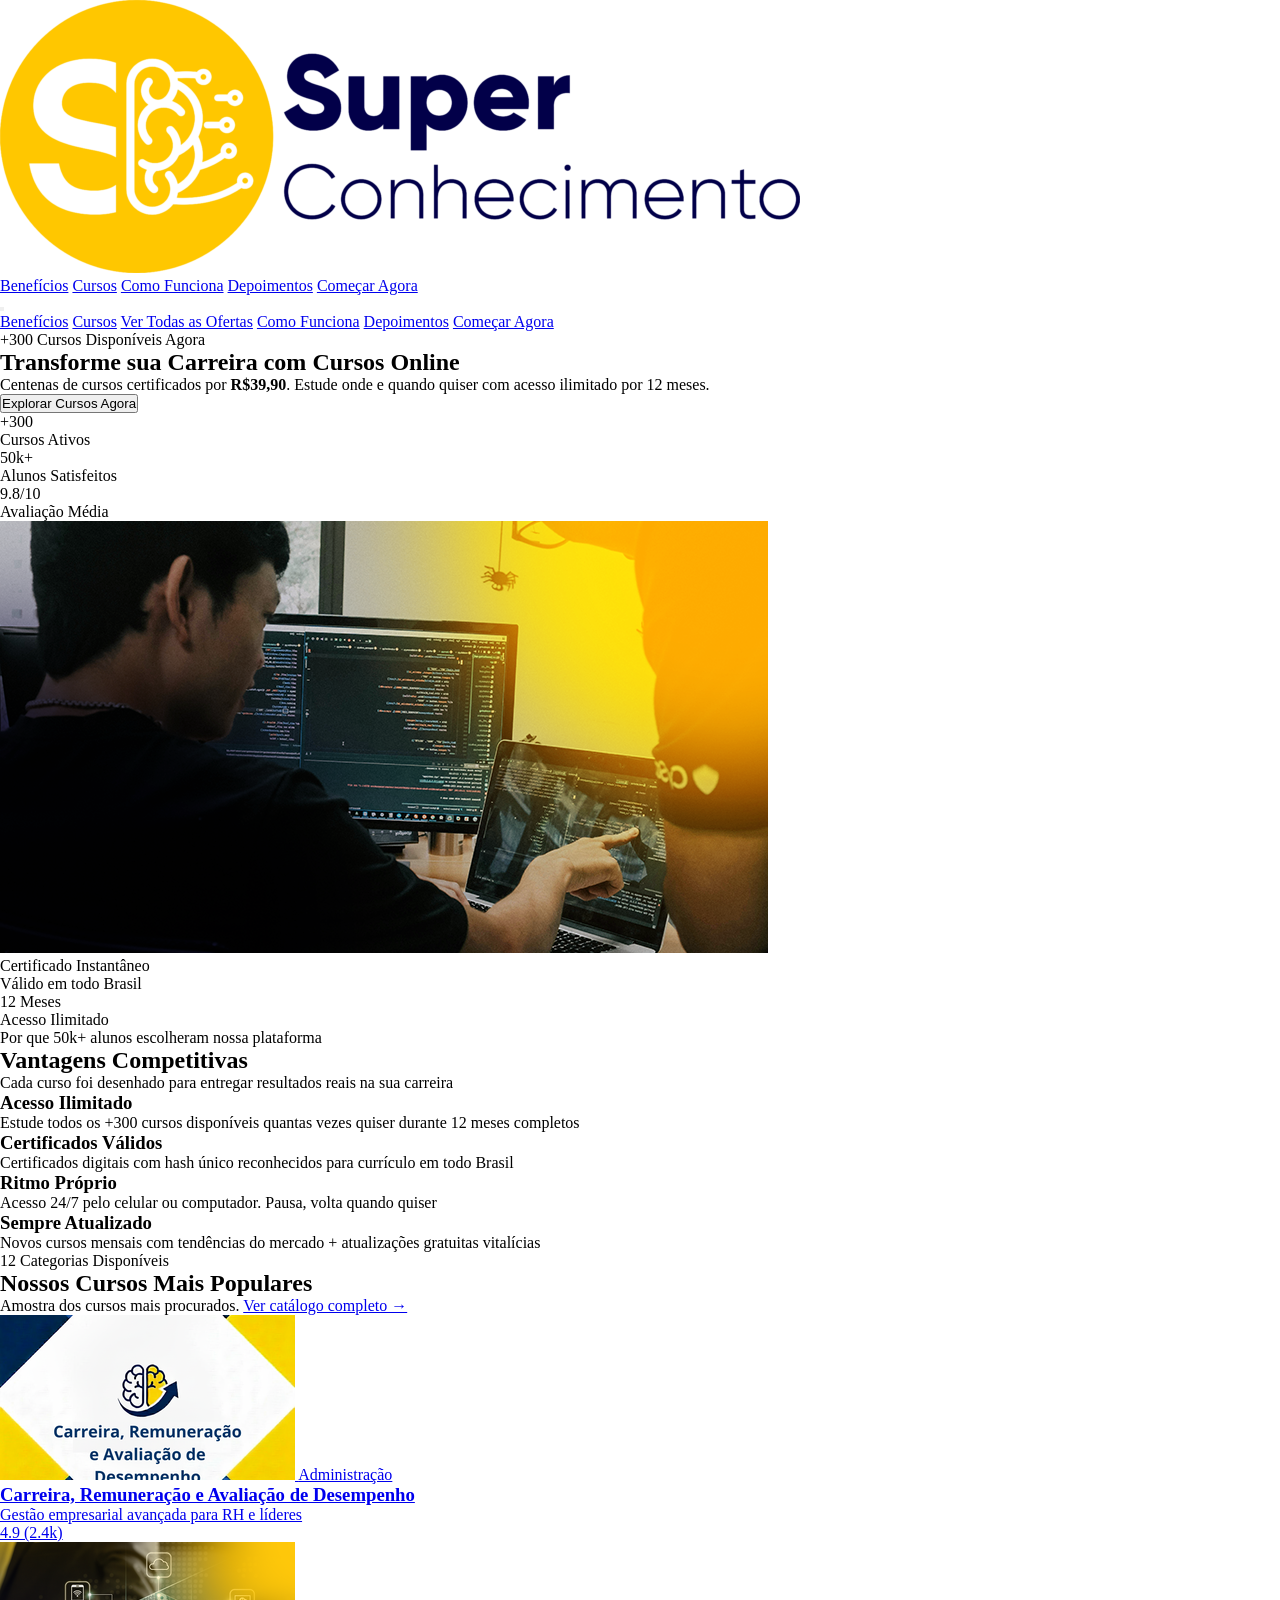
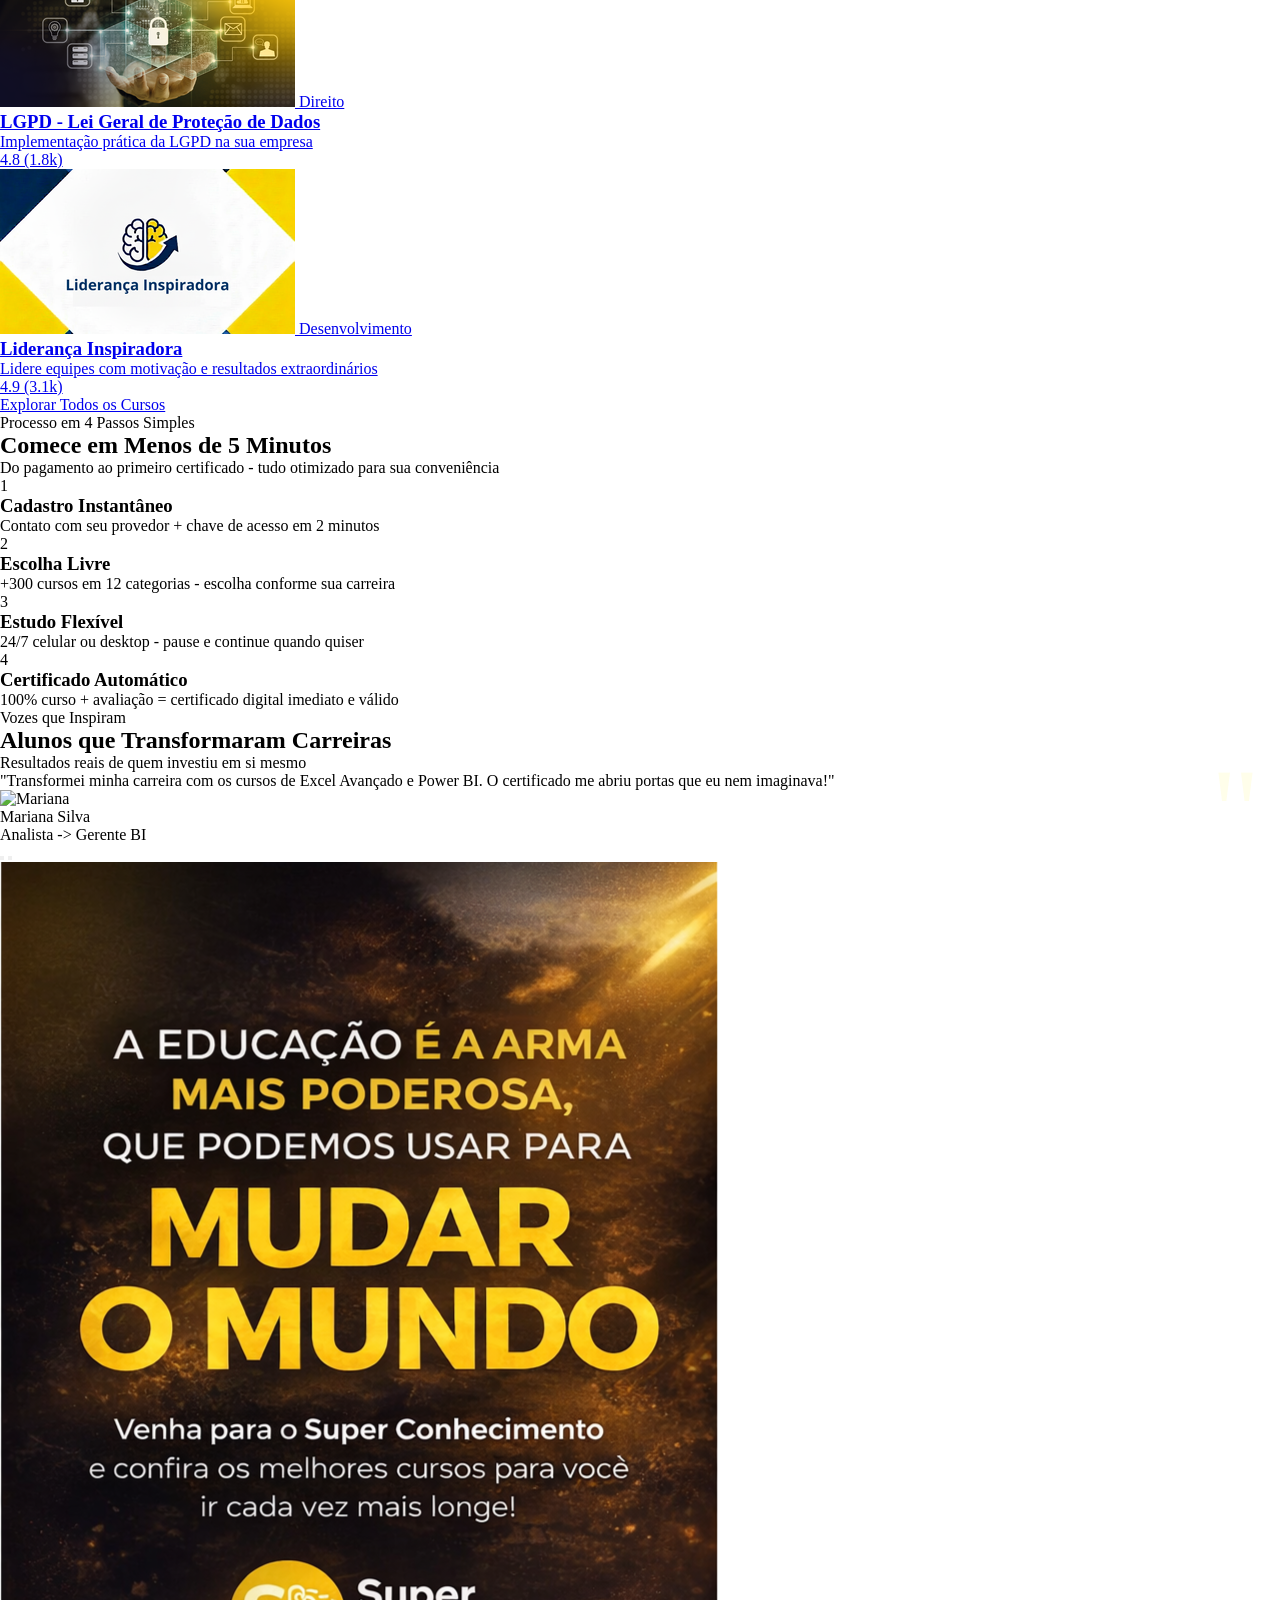
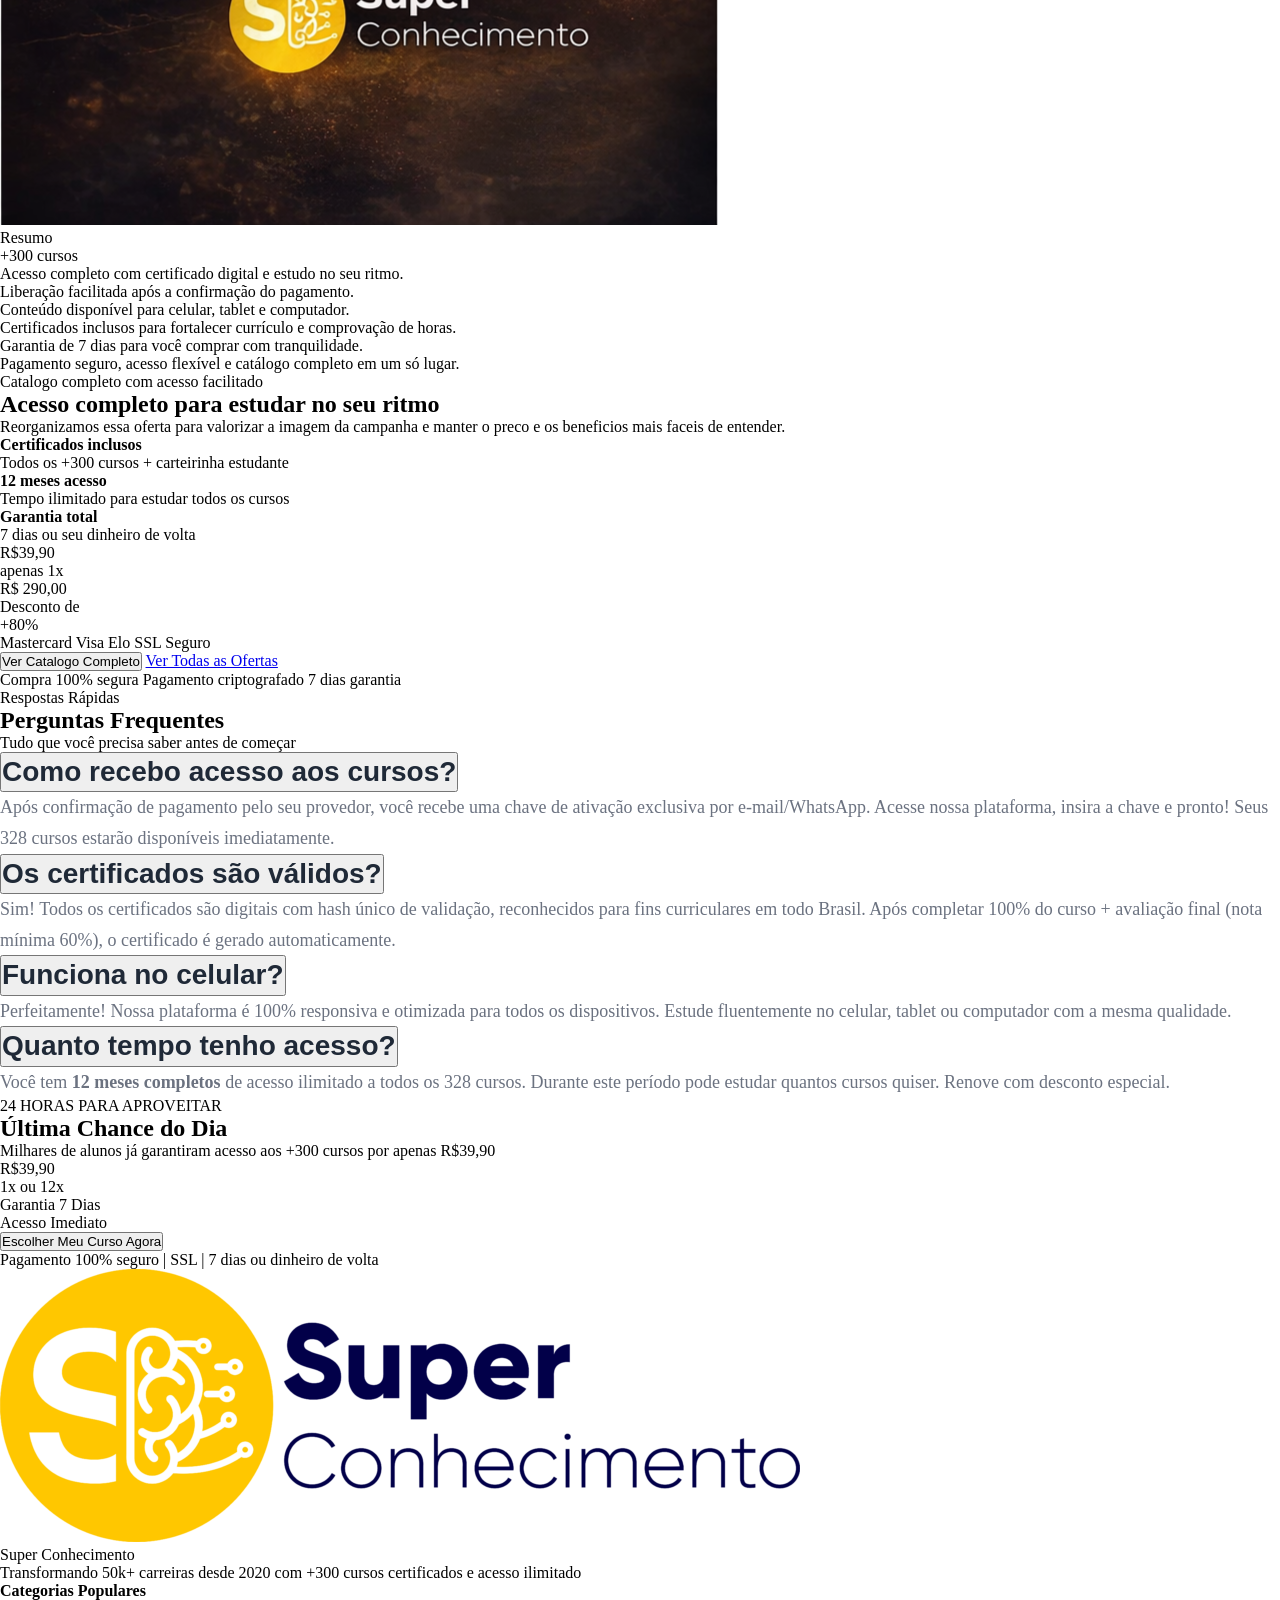
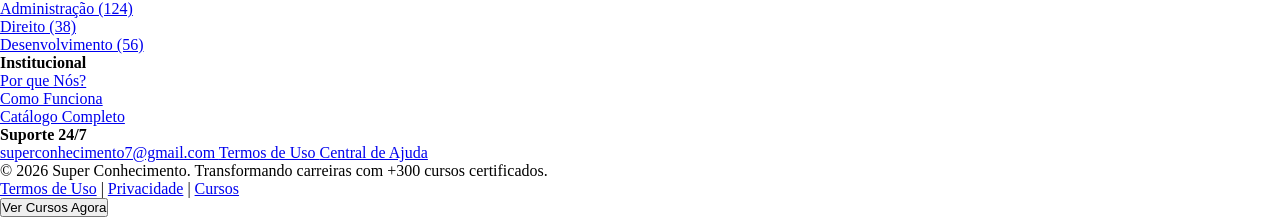
==== commit 699c8810: "Preço corrigido" ====
--- a/index.html
+++ b/index.html
@@ -671,7 +671,8 @@
                                     </div>
                                     <div class="lg:text-right shrink-0">
                                         <div class="line-through text-3xl opacity-75">R$ 290,00</div>
-                                        <div class="text-5xl font-black text-yellow-300 mt-3">-92%</div>
+                                        <div class="text-5xl font-black text-yellow-300 mt-3">Desconto de
+                                        <div class="text-5xl font-black text-yellow-300 mt-3">+80%</div>
                                     </div>
                                 </div>
                                 <div class="mt-8 pt-6 border-t border-white/20">
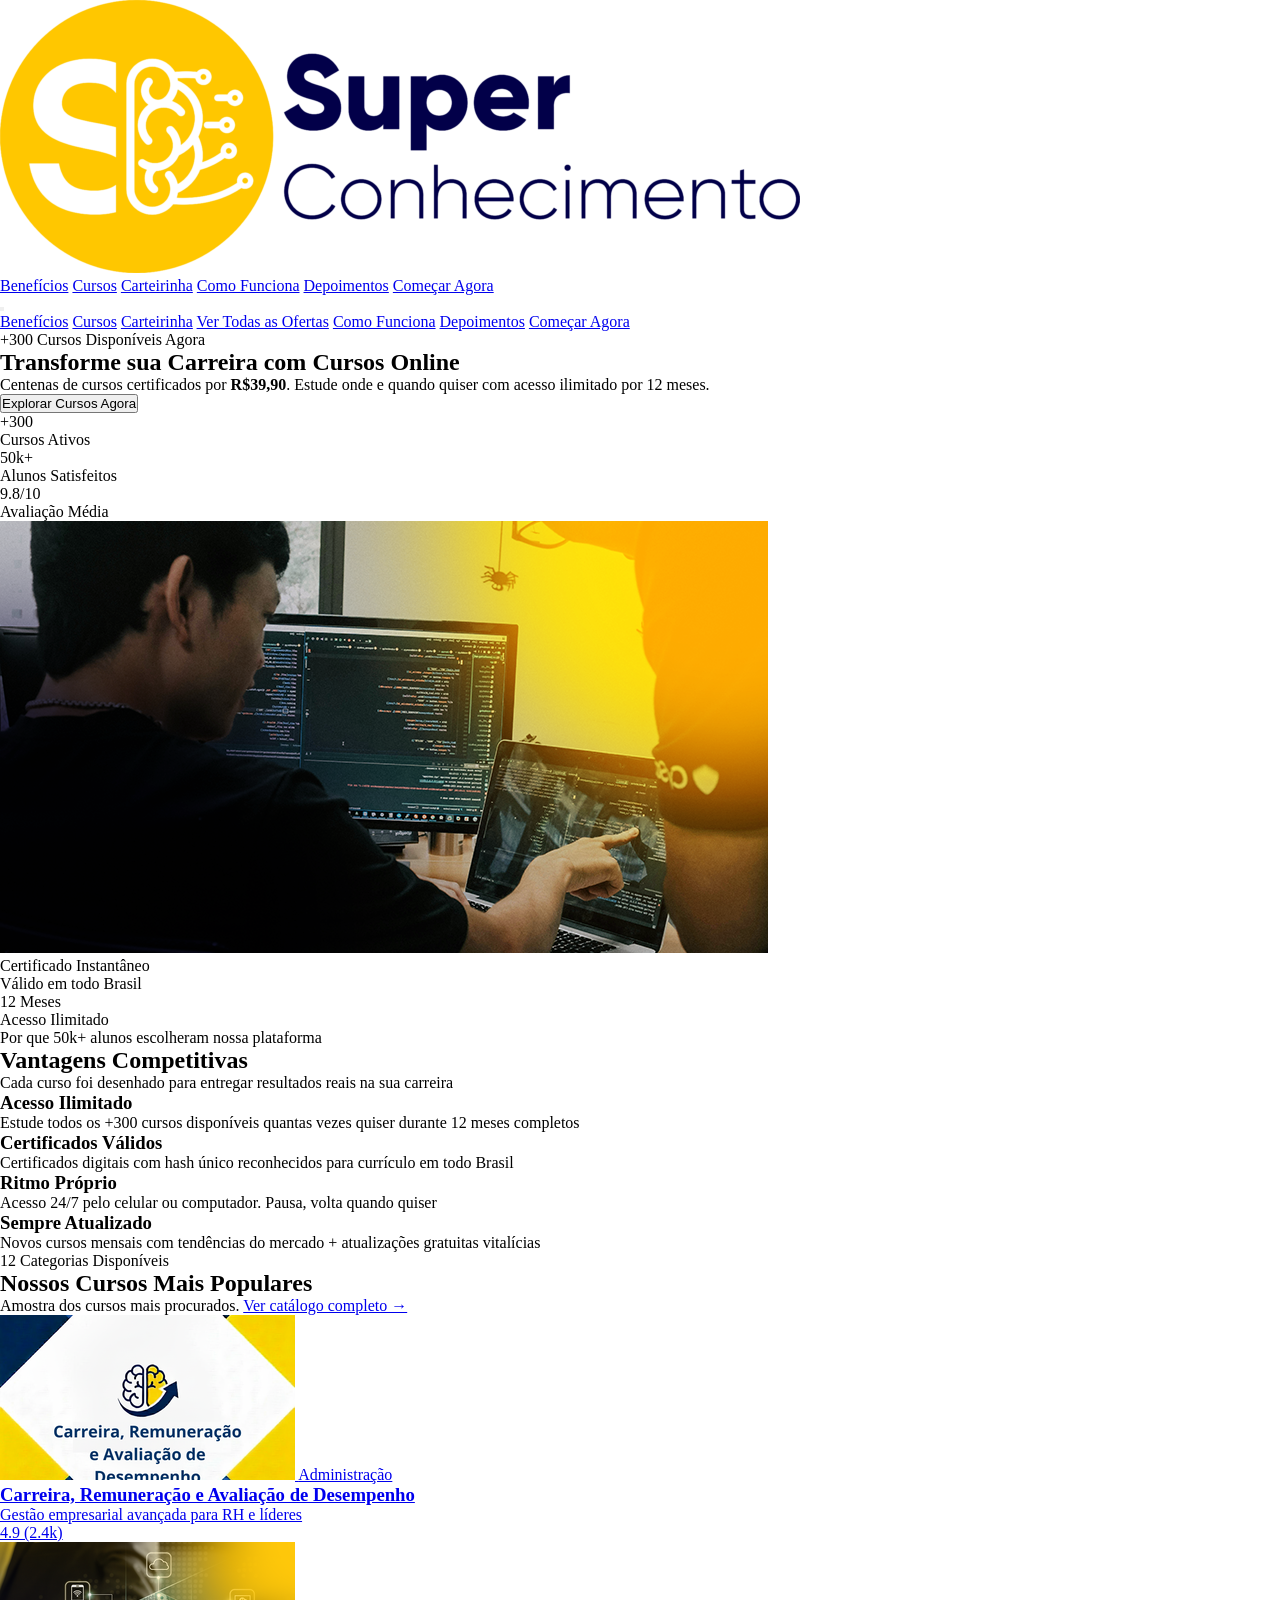
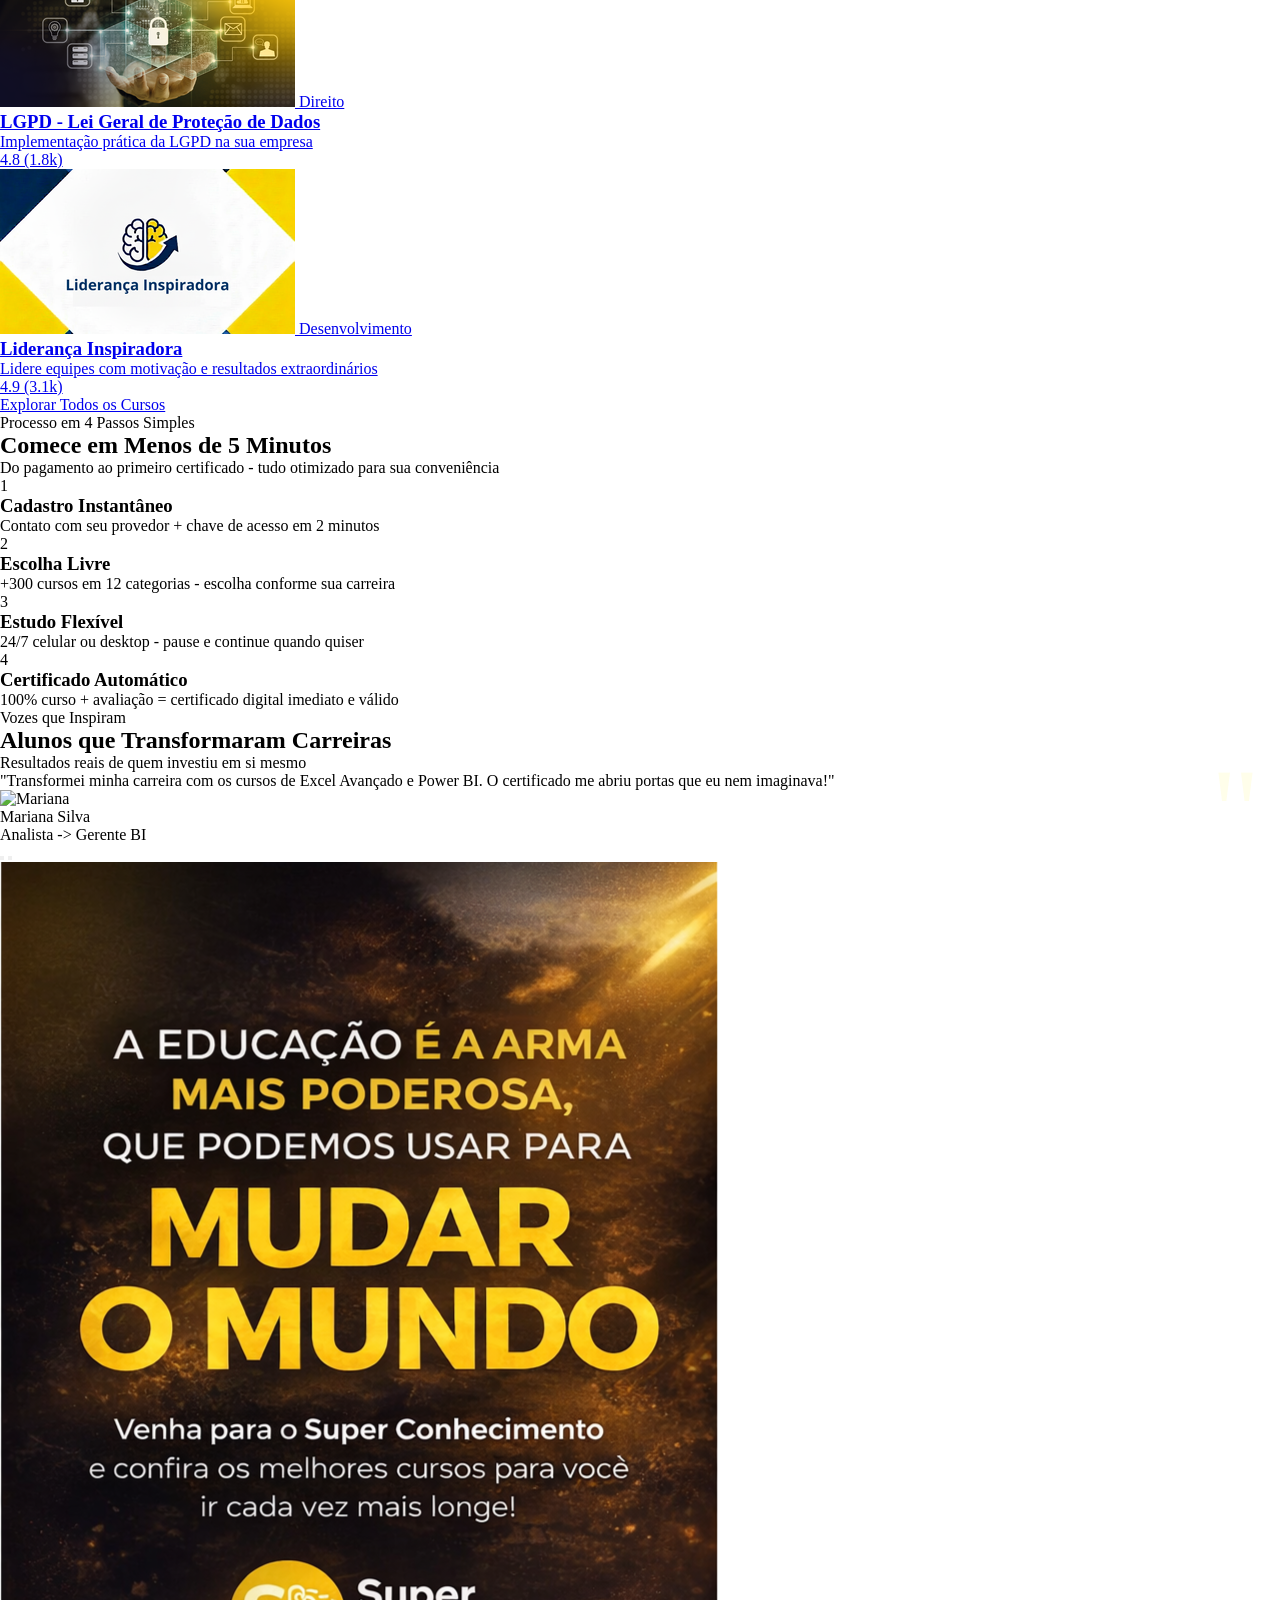
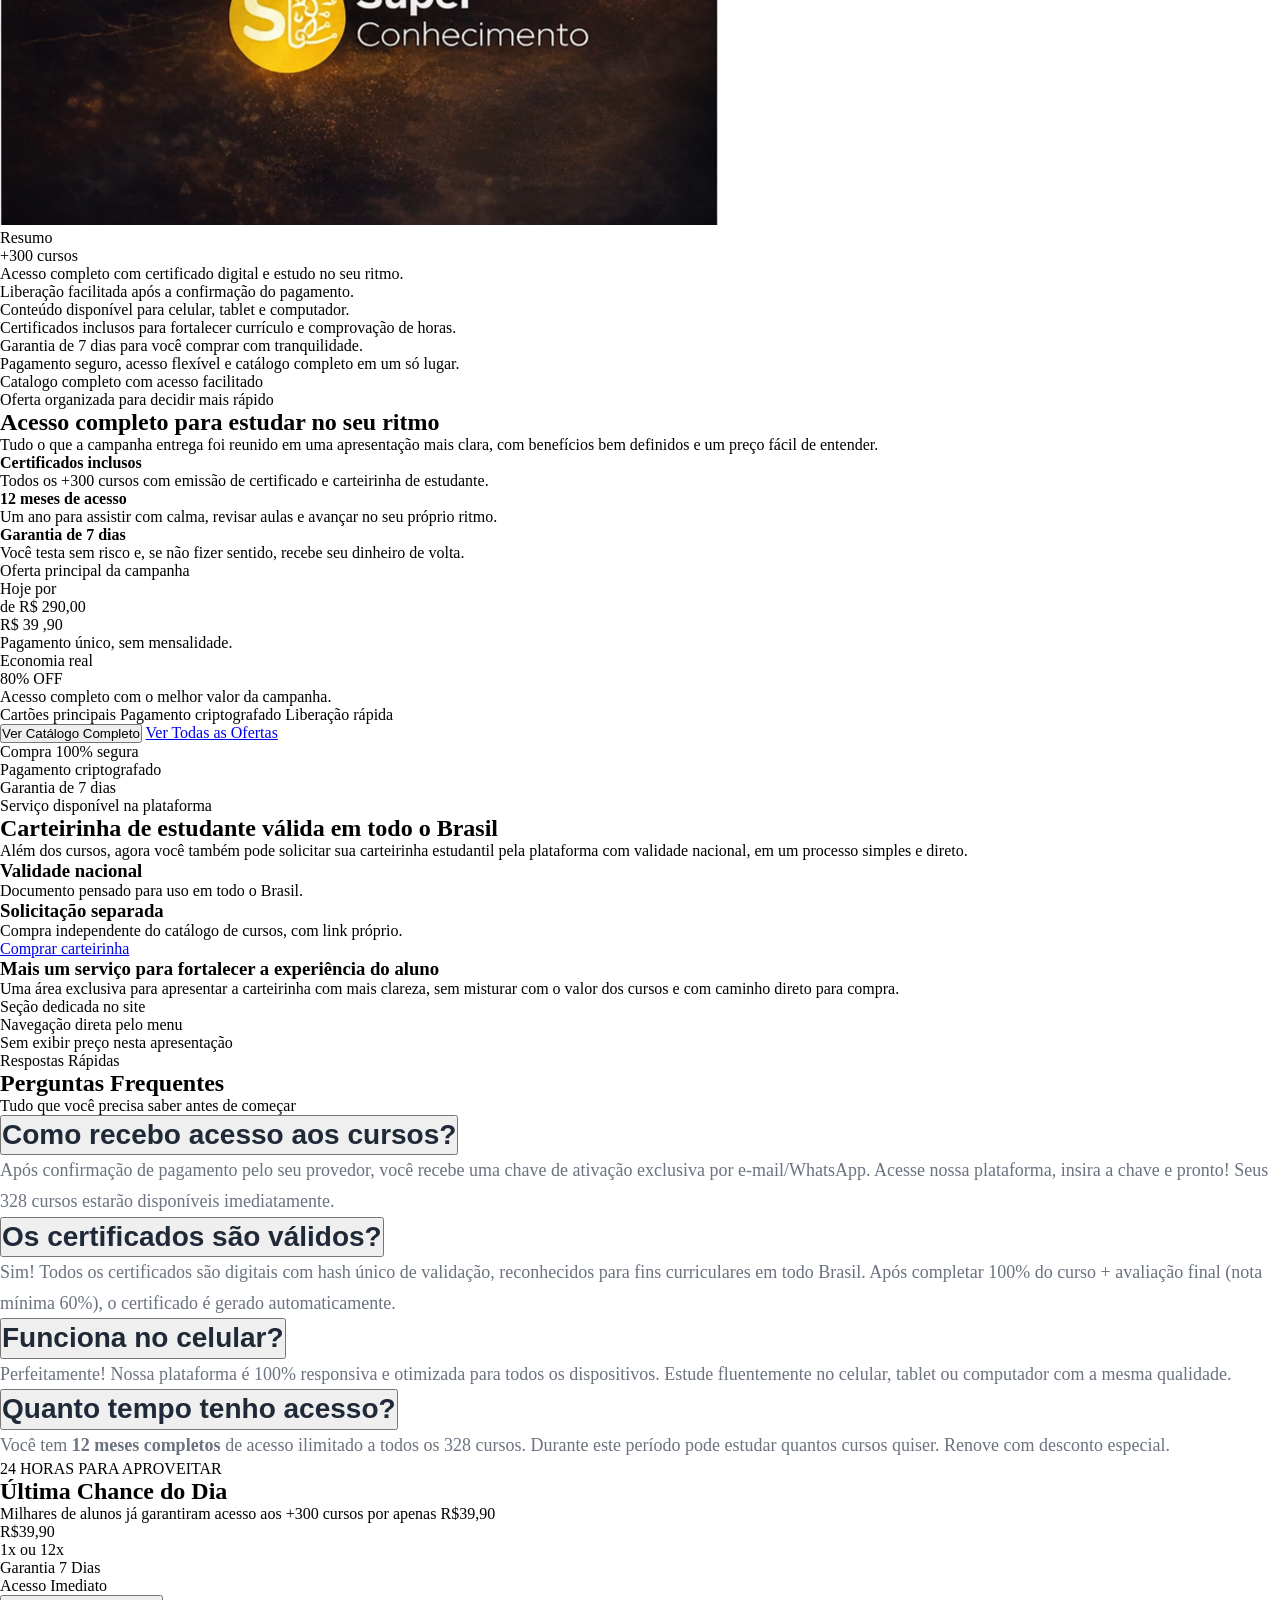
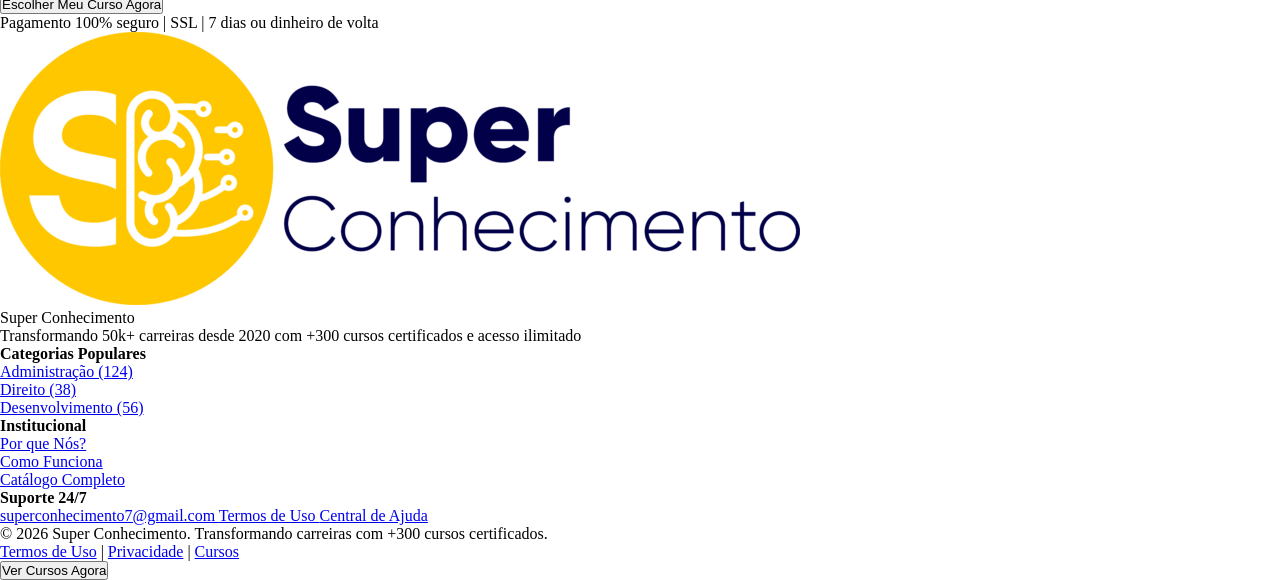
==== commit 134968de: "carteirinha adicionada" ====
--- a/index.html
+++ b/index.html
@@ -43,6 +43,8 @@
                         class="nav-link text-gray-600 hover:text-yellow-400 transition-colors font-medium py-2 relative nav-home">Benefícios</a>
                     <a href="#cursos"
                         class="nav-link text-gray-600 hover:text-yellow-400 transition-colors font-medium py-2 relative nav-home">Cursos</a>
+                    <a href="#carteirinha"
+                        class="nav-link text-gray-600 hover:text-yellow-400 transition-colors font-medium py-2 relative nav-home">Carteirinha</a>
                     <a href="#como-funciona"
                         class="nav-link text-gray-600 hover:text-yellow-400 transition-colors font-medium py-2 relative nav-home">Como
                         Funciona</a>
@@ -68,6 +70,8 @@
                         class="text-gray-700 hover:text-yellow-600 py-3 font-medium border-b border-transparent hover:border-yellow-600 mobile-link nav-home">Benefícios</a>
                     <a href="#cursos"
                         class="text-gray-700 hover:text-yellow-600 py-3 font-medium border-b border-transparent hover:border-yellow-600 mobile-link nav-home">Cursos</a>
+                    <a href="#carteirinha"
+                        class="text-gray-700 hover:text-yellow-600 py-3 font-medium border-b border-transparent hover:border-yellow-600 mobile-link nav-home">Carteirinha</a>
                     <a href="cursos.html"
                         class="text-yellow-600 font-bold py-3 border-b-2 border-yellow-600 mobile-link nav-cursos">Ver
                         Todas as Ofertas</a>
@@ -620,66 +624,82 @@
                             Catalogo completo com acesso facilitado
                         </div>
 
-                        <div class="max-w-3xl">
+                        <div class="max-w-3xl mb-10">
+                            <span
+                                class="inline-flex items-center gap-2 rounded-full bg-amber-100 text-amber-800 px-4 py-2 text-sm font-extrabold uppercase tracking-[0.18em] mb-5">
+                                Oferta organizada para decidir mais rápido
+                            </span>
                             <h2
-                                class="text-3xl md:text-4xl xl:text-5xl font-black text-gray-900 mb-4 leading-tight">
+                                class="text-3xl md:text-4xl xl:text-5xl font-black text-gray-900 mb-4 leading-[1.05] tracking-tight">
                                 Acesso completo para estudar no seu ritmo
                             </h2>
-                            <p class="text-lg md:text-xl text-gray-600 leading-relaxed mb-10">
-                                Reorganizamos essa oferta para valorizar a imagem da campanha e manter o preco e os beneficios mais faceis de entender.
+                            <p class="text-lg md:text-xl text-gray-600 leading-relaxed">
+                                Tudo o que a campanha entrega foi reunido em uma apresentação mais clara, com benefícios bem definidos e um preço fácil de entender.
                             </p>
                         </div>
 
-                        <div class="grid md:grid-cols-3 gap-4 mb-10">
-                            <div class="rounded-2xl bg-gradient-to-r from-emerald-100 to-green-100 p-5">
-                                <div class="flex items-center gap-4 mb-2">
-                                    <div
-                                        class="w-11 h-11 bg-emerald-500 rounded-2xl flex items-center justify-center text-white shadow-lg">
-                                        <i data-lucide="check" class="w-5 h-5"></i></div>
-                                    <h4 class="font-black text-xl text-emerald-900">Certificados inclusos</h4>
-                                </div>
-                                <p class="text-sm font-semibold text-emerald-800">Todos os +300 cursos + carteirinha estudante</p>
-                            </div>
-                            <div class="rounded-2xl bg-gradient-to-r from-blue-100 to-indigo-100 p-5">
-                                <div class="flex items-center gap-4 mb-2">
-                                    <div
-                                        class="w-11 h-11 bg-blue-500 rounded-2xl flex items-center justify-center text-white shadow-lg">
-                                        <i data-lucide="check" class="w-5 h-5"></i></div>
-                                    <h4 class="font-black text-xl text-blue-900">12 meses acesso</h4>
-                                </div>
-                                <p class="text-sm font-semibold text-blue-800">Tempo ilimitado para estudar todos os cursos</p>
-                            </div>
-                            <div class="rounded-2xl bg-gradient-to-r from-purple-100 to-pink-100 p-5">
-                                <div class="flex items-center gap-4 mb-2">
-                                    <div
-                                        class="w-11 h-11 bg-purple-500 rounded-2xl flex items-center justify-center text-white shadow-lg">
-                                        <i data-lucide="check" class="w-5 h-5"></i></div>
-                                    <h4 class="font-black text-xl text-purple-900">Garantia total</h4>
-                                </div>
-                                <p class="text-sm font-semibold text-purple-800">7 dias ou seu dinheiro de volta</p>
+                        <div class="grid md:grid-cols-3 gap-4 mb-8">
+                            <div class="h-full rounded-[28px] border border-emerald-200/80 bg-gradient-to-br from-emerald-50 via-white to-emerald-100 p-6 shadow-lg shadow-emerald-100/60">
+                                <div
+                                    class="w-12 h-12 bg-emerald-500 rounded-2xl flex items-center justify-center text-white shadow-lg shadow-emerald-500/30 mb-5">
+                                    <i data-lucide="badge-check" class="w-5 h-5"></i>
+                                </div>
+                                <h4 class="font-black text-xl text-emerald-950 mb-2 leading-snug">Certificados inclusos</h4>
+                                <p class="text-sm md:text-base font-semibold text-emerald-900/75 leading-relaxed">Todos os +300 cursos com emissão de certificado e carteirinha de estudante.</p>
+                            </div>
+                            <div class="h-full rounded-[28px] border border-blue-200/80 bg-gradient-to-br from-blue-50 via-white to-indigo-100 p-6 shadow-lg shadow-blue-100/60">
+                                <div
+                                    class="w-12 h-12 bg-blue-500 rounded-2xl flex items-center justify-center text-white shadow-lg shadow-blue-500/30 mb-5">
+                                    <i data-lucide="clock-3" class="w-5 h-5"></i>
+                                </div>
+                                <h4 class="font-black text-xl text-blue-950 mb-2 leading-snug">12 meses de acesso</h4>
+                                <p class="text-sm md:text-base font-semibold text-blue-900/75 leading-relaxed">Um ano para assistir com calma, revisar aulas e avançar no seu próprio ritmo.</p>
+                            </div>
+                            <div class="h-full rounded-[28px] border border-fuchsia-200/80 bg-gradient-to-br from-fuchsia-50 via-white to-rose-100 p-6 shadow-lg shadow-fuchsia-100/60">
+                                <div
+                                    class="w-12 h-12 bg-fuchsia-500 rounded-2xl flex items-center justify-center text-white shadow-lg shadow-fuchsia-500/30 mb-5">
+                                    <i data-lucide="shield-check" class="w-5 h-5"></i>
+                                </div>
+                                <h4 class="font-black text-xl text-fuchsia-950 mb-2 leading-snug">Garantia de 7 dias</h4>
+                                <p class="text-sm md:text-base font-semibold text-fuchsia-900/75 leading-relaxed">Você testa sem risco e, se não fizer sentido, recebe seu dinheiro de volta.</p>
                             </div>
                         </div>
 
                         <div class="mb-10">
                             <div
-                                class="bg-gradient-to-r from-gray-900 to-gray-800 p-8 rounded-3xl text-white shadow-2xl border border-white/20 w-full">
-                                <div class="flex flex-col gap-8 lg:flex-row lg:items-end lg:justify-between">
+                                class="relative overflow-hidden rounded-[32px] border border-slate-700/70 bg-gradient-to-br from-slate-950 via-slate-900 to-slate-800 p-7 md:p-8 text-white shadow-2xl">
+                                <div class="absolute -top-16 -right-12 w-44 h-44 rounded-full bg-yellow-400/10 blur-3xl"></div>
+                                <div class="absolute -bottom-20 -left-10 w-48 h-48 rounded-full bg-orange-500/10 blur-3xl"></div>
+                                <div class="relative grid gap-8 lg:grid-cols-[minmax(0,1.2fr)_auto] lg:items-end">
                                     <div>
-                                        <div class="text-5xl md:text-6xl font-black leading-none">R$<span
-                                                class="text-4xl md:text-5xl">39</span><span class="text-4xl">,90</span></div>
-                                        <div class="text-2xl font-bold opacity-90 mt-3">apenas 1x</div>
+                                        <div class="inline-flex items-center gap-2 rounded-full border border-white/15 bg-white/5 px-4 py-2 text-sm font-bold text-slate-200 mb-5">
+                                            <i data-lucide="sparkles" class="w-4 h-4 text-yellow-300"></i>
+                                            Oferta principal da campanha
+                                        </div>
+                                        <div class="text-xs md:text-sm font-bold uppercase tracking-[0.28em] text-slate-400 mb-3">
+                                            Hoje por
+                                        </div>
+                                        <div class="mb-4">
+                                            <span class="inline-flex rounded-full bg-white/10 px-4 py-2 text-sm md:text-base font-bold text-slate-200 line-through">de R$ 290,00</span>
+                                        </div>
+                                        <div class="flex items-end gap-1.5 leading-none">
+                                            <span class="text-3xl md:text-4xl font-black text-slate-300 mb-1">R$</span>
+                                            <span class="text-7xl md:text-7xl font-black tracking-tight">39</span>
+                                            <span class="text-4xl md:text-5xl font-black mb-1.5">,90</span>
+                                        </div>
+                                        <p class="max-w-md text-lg md:text-xl font-bold text-slate-300 mt-4 leading-snug">Pagamento único, sem mensalidade.</p>
                                     </div>
-                                    <div class="lg:text-right shrink-0">
-                                        <div class="line-through text-3xl opacity-75">R$ 290,00</div>
-                                        <div class="text-5xl font-black text-yellow-300 mt-3">Desconto de
-                                        <div class="text-5xl font-black text-yellow-300 mt-3">+80%</div>
+                                    <div class="relative w-full max-w-[260px] justify-self-start lg:max-w-[320px] lg:justify-self-auto px-4 py-3 lg:px-0 lg:py-0 lg:text-right">
+                                        <div class="text-xs md:text-sm font-extrabold uppercase tracking-[0.24em] text-yellow-200/80 mb-2">Economia real</div>
+                                        <div class="text-3xl md:text-4xl font-black text-yellow-300 leading-none">80% OFF</div>
+                                        <p class="text-xs md:text-base font-semibold text-yellow-100/85 mt-2 leading-relaxed">Acesso completo com o melhor valor da campanha.</p>
                                     </div>
                                 </div>
-                                <div class="mt-8 pt-6 border-t border-white/20">
-                                    <div class="flex flex-wrap items-center gap-4 text-sm md:text-base font-bold opacity-90">
-                                        <span>Mastercard Visa</span>
-                                        <span>Elo</span>
-                                        <span>SSL Seguro</span>
+                                <div class="relative mt-8 pt-6 border-t border-white/10">
+                                    <div class="flex flex-wrap items-center gap-x-5 gap-y-3 text-sm md:text-base font-bold text-slate-300">
+                                        <span>Cartões principais</span>
+                                        <span>Pagamento criptografado</span>
+                                        <span>Liberação rápida</span>
                                     </div>
                                 </div>
                             </div>
@@ -687,22 +707,103 @@
 
                         <div class="grid grid-cols-1 lg:grid-cols-2 gap-4 mb-8">
                             <button onclick="handleCTA('offer')"
-                                class="w-full bg-gradient-to-r from-yellow-400 to-orange-500 text-white px-8 py-6 rounded-2xl font-black text-xl shadow-2xl hover:shadow-yellow-500/50 hover:shadow-2xl transform hover:-translate-y-1 transition-all duration-300 flex items-center justify-center gap-4 group">
+                                class="w-full bg-gradient-to-r from-yellow-400 via-amber-400 to-orange-500 text-white px-8 py-6 rounded-[24px] font-black text-xl shadow-2xl hover:shadow-yellow-500/50 hover:shadow-2xl transform hover:-translate-y-1 transition-all duration-300 flex items-center justify-center gap-4 group">
                                 <i data-lucide="shopping-cart" class="w-7 h-7 group-hover:w-8 group-hover:h-8"></i>
-                                Ver Catalogo Completo
+                                Ver Catálogo Completo
                             </button>
                             <a href="cursos.html"
-                                class="w-full bg-white text-gray-900 border-2 border-gray-200 px-8 py-6 rounded-2xl font-bold text-xl hover:bg-gray-50 hover:shadow-2xl hover:shadow-gray-200 transition-all flex items-center justify-center gap-4 group">
+                                class="w-full bg-white/90 backdrop-blur-sm text-gray-900 border-2 border-gray-200 px-8 py-6 rounded-[24px] font-bold text-xl hover:bg-white hover:shadow-2xl hover:shadow-gray-200 transition-all flex items-center justify-center gap-4 group">
                                 <i data-lucide="book-open" class="w-7 h-7 group-hover:w-8 group-hover:h-8"></i>
                                 Ver Todas as Ofertas
                             </a>
                         </div>
 
-                        <div class="flex flex-wrap items-center gap-4 text-sm text-gray-700 font-bold opacity-90">
-                            <i data-lucide="shield" class="w-5 h-5"></i>
-                            <span>Compra 100% segura</span>
-                            <span>Pagamento criptografado</span>
-                            <span>7 dias garantia</span>
+                        <div class="flex flex-wrap items-center gap-x-5 gap-y-3 text-sm text-gray-700 font-bold opacity-90">
+                            <div class="inline-flex items-center gap-2">
+                                <i data-lucide="shield" class="w-5 h-5"></i>
+                                <span>Compra 100% segura</span>
+                            </div>
+                            <div class="inline-flex items-center gap-2">
+                                <i data-lucide="lock" class="w-5 h-5"></i>
+                                <span>Pagamento criptografado</span>
+                            </div>
+                            <div class="inline-flex items-center gap-2">
+                                <i data-lucide="rotate-ccw" class="w-5 h-5"></i>
+                                <span>Garantia de 7 dias</span>
+                            </div>
+                        </div>
+                    </div>
+                </div>
+            </div>
+        </div>
+    </section>
+
+    <section id="carteirinha" class="py-20 bg-gradient-to-b from-white to-slate-50 scroll-mt-28">
+        <div class="container mx-auto px-4 sm:px-6 lg:px-8">
+            <div class="max-w-5xl mx-auto">
+                <div class="rounded-[2rem] border border-indigo-100 bg-white shadow-2xl shadow-indigo-100/60 overflow-hidden">
+                    <div class="grid lg:grid-cols-[1.1fr_minmax(0,0.9fr)] gap-0">
+                        <div class="p-8 md:p-10 lg:p-12">
+                            <div class="inline-flex items-center gap-2 rounded-full bg-indigo-100 px-4 py-2 text-xs font-extrabold uppercase tracking-[0.22em] text-indigo-700 mb-5">
+                                <i data-lucide="id-card" class="w-4 h-4"></i>
+                                Serviço disponível na plataforma
+                            </div>
+                            <h2 class="text-3xl md:text-4xl lg:text-5xl font-black text-slate-900 leading-tight mb-4">
+                                Carteirinha de estudante válida em todo o Brasil
+                            </h2>
+                            <p class="text-lg md:text-xl text-slate-600 leading-relaxed mb-8 max-w-2xl">
+                                Além dos cursos, agora você também pode solicitar sua carteirinha estudantil pela plataforma com validade nacional, em um processo simples e direto.
+                            </p>
+
+                            <div class="grid sm:grid-cols-2 gap-4 mb-8">
+                                <div class="rounded-[24px] border border-indigo-100 bg-indigo-50 p-5">
+                                    <div class="w-11 h-11 rounded-2xl bg-indigo-600 text-white flex items-center justify-center mb-4">
+                                        <i data-lucide="map-pinned" class="w-5 h-5"></i>
+                                    </div>
+                                    <h3 class="text-lg font-black text-slate-900 mb-2">Validade nacional</h3>
+                                    <p class="text-slate-600 font-medium leading-relaxed">Documento pensado para uso em todo o Brasil.</p>
+                                </div>
+                                <div class="rounded-[24px] border border-sky-100 bg-sky-50 p-5">
+                                    <div class="w-11 h-11 rounded-2xl bg-sky-600 text-white flex items-center justify-center mb-4">
+                                        <i data-lucide="badge-check" class="w-5 h-5"></i>
+                                    </div>
+                                    <h3 class="text-lg font-black text-slate-900 mb-2">Solicitação separada</h3>
+                                    <p class="text-slate-600 font-medium leading-relaxed">Compra independente do catálogo de cursos, com link próprio.</p>
+                                </div>
+                            </div>
+
+                            <a href="https://sc.direct.alcaia.net/super_conhecimento"
+                                class="inline-flex items-center justify-center gap-3 rounded-[22px] bg-slate-900 px-8 py-5 text-white text-lg font-black shadow-xl transition-all hover:-translate-y-1 hover:bg-slate-800">
+                                <i data-lucide="arrow-up-right" class="w-5 h-5"></i>
+                                Comprar carteirinha
+                            </a>
+                        </div>
+
+                        <div class="relative bg-gradient-to-br from-indigo-600 via-blue-600 to-sky-500 p-8 md:p-10 lg:p-12 text-white flex flex-col justify-between">
+                            <div class="absolute inset-0 bg-[radial-gradient(circle_at_top_right,rgba(255,255,255,0.24),transparent_30%),radial-gradient(circle_at_bottom_left,rgba(255,255,255,0.18),transparent_35%)]"></div>
+                            <div class="relative">
+                                <div class="w-16 h-16 rounded-3xl bg-white/15 border border-white/20 backdrop-blur-sm flex items-center justify-center mb-6">
+                                    <i data-lucide="graduation-cap" class="w-8 h-8"></i>
+                                </div>
+                                <h3 class="text-2xl md:text-3xl font-black leading-tight mb-4">Mais um serviço para fortalecer a experiência do aluno</h3>
+                                <p class="text-white/85 text-base md:text-lg font-medium leading-relaxed">
+                                    Uma área exclusiva para apresentar a carteirinha com mais clareza, sem misturar com o valor dos cursos e com caminho direto para compra.
+                                </p>
+                            </div>
+                            <div class="relative mt-10 space-y-3 text-sm md:text-base font-bold text-white/90">
+                                <div class="flex items-center gap-3">
+                                    <i data-lucide="check-circle-2" class="w-5 h-5"></i>
+                                    <span>Seção dedicada no site</span>
+                                </div>
+                                <div class="flex items-center gap-3">
+                                    <i data-lucide="check-circle-2" class="w-5 h-5"></i>
+                                    <span>Navegação direta pelo menu</span>
+                                </div>
+                                <div class="flex items-center gap-3">
+                                    <i data-lucide="check-circle-2" class="w-5 h-5"></i>
+                                    <span>Sem exibir preço nesta apresentação</span>
+                                </div>
+                            </div>
                         </div>
                     </div>
                 </div>
